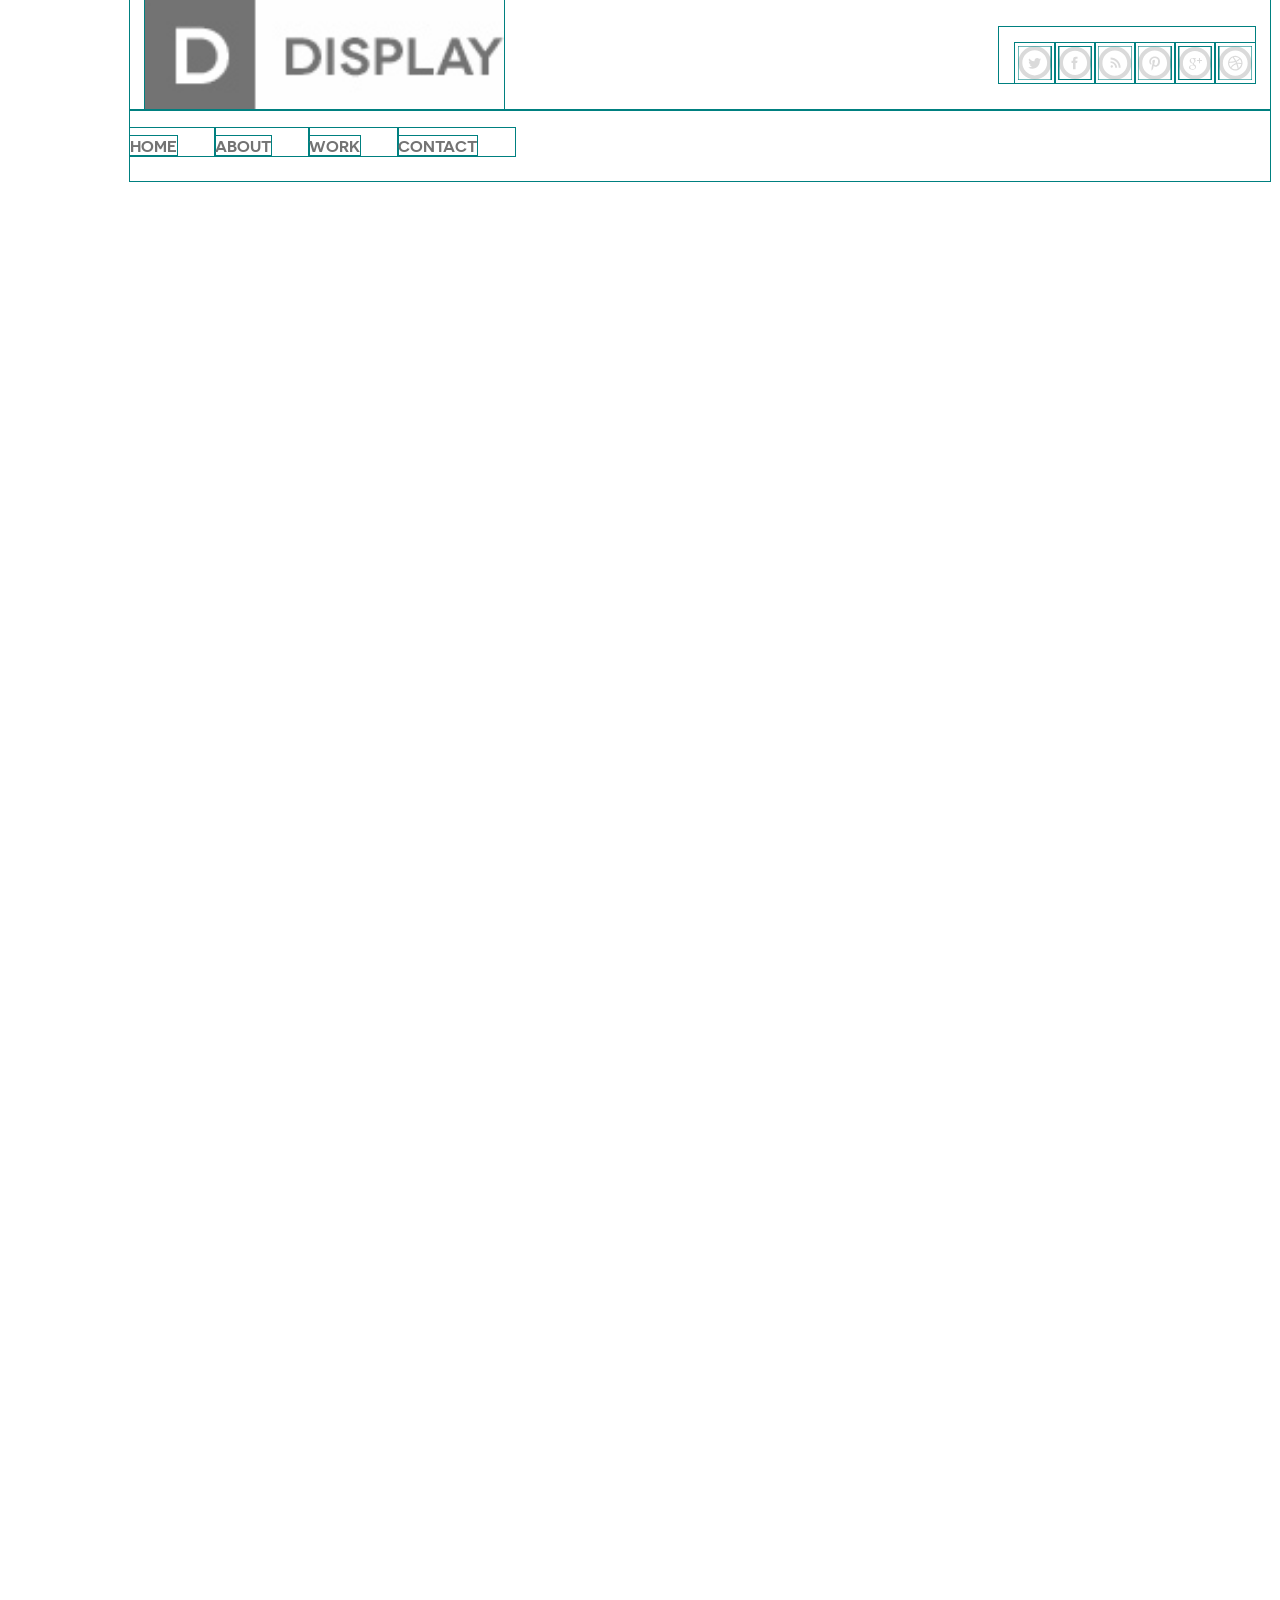
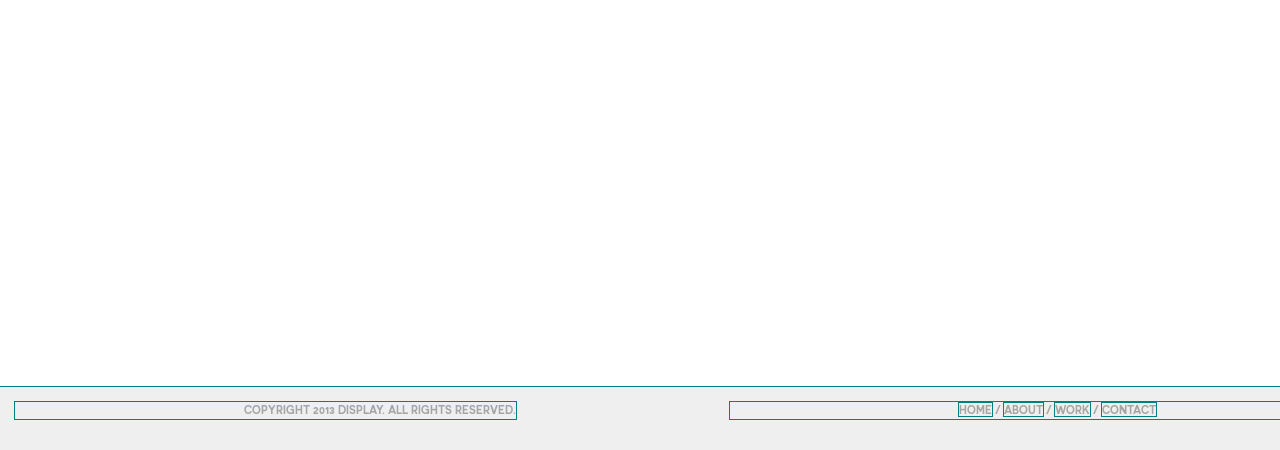
==== index.html @ 10f1e7d4 "Add files via upload" ====
<!doctype html>
<html lang="en">
  <head>
    <link rel="stylesheet" type="text/css" href="css/style.css">
    <link rel="stylesheet" type="text/css" href="slick/slick.css"/>
    <link rel="stylesheet" href="css/fonts.css">
    <!-- Required meta tags -->
    <meta charset="utf-8">
    <meta name="viewport" content="width=device-width, initial-scale=1, shrink-to-fit=no">

    <!-- Bootstrap CSS -->
    <link rel="stylesheet" href="https://stackpath.bootstrapcdn.com/bootstrap/4.2.1/css/bootstrap.min.css" integrity="sha384-GJzZqFGwb1QTTN6wy59ffF1BuGJpLSa9DkKMp0DgiMDm4iYMj70gZWKYbI706tWS" crossorigin="anonymous">

    <title>Hello, world!</title>
  </head>
  <body>
        <div class="logo container">
                <div class="display col-xs-4" >
                    <img src="images/display.svg" class="img-fluid" alt="Display logo">
                </div> 
                <div class="icons col-xs-8">
                    
                    <a href="http://www.twitter.com" target="_blank"><svg xmlns="http://www.w3.org/2000/svg" 
                        xmlns:xlink="http://www.w3.org/1999/xlink" 
                        width="34" 
                        height="34" 
                        viewBox="0 0 34 34">
                        <defs><path id="twitter" alt="twitter icon" d="M960.451 62.868c0 9.316-7.489 16.868-16.725 16.868-9.238 0-16.726-7.552-16.726-16.868C927 53.552 934.488 46 943.726 46c9.236 0 16.725 7.552 16.725 16.868zm-4.181 0c0-6.987-5.617-12.65-12.544-12.65-6.928 0-12.545 5.663-12.545 12.65s5.617 12.651 12.545 12.651c6.927 0 12.544-5.664 12.544-12.65zm-7.404-2.222c.005.116.007.233.007.35 0 3.581-2.702 7.71-7.645 7.71a7.56 7.56 0 0 1-4.119-1.217 5.36 5.36 0 0 0 3.978-1.122 2.693 2.693 0 0 1-2.51-1.882 2.678 2.678 0 0 0 1.214-.047 2.706 2.706 0 0 1-2.155-2.657v-.034c.362.203.776.325 1.217.339a2.715 2.715 0 0 1-1.196-2.255c0-.497.133-.962.364-1.363a7.606 7.606 0 0 0 5.538 2.831 2.75 2.75 0 0 1-.069-.617c0-1.496 1.203-2.71 2.687-2.71.773 0 1.471.33 1.961.856a5.343 5.343 0 0 0 1.706-.657 2.715 2.715 0 0 1-1.18 1.499 5.336 5.336 0 0 0 1.542-.427 5.486 5.486 0 0 1-1.34 1.403z"/></defs><g><g transform="translate(-927 -46)"><use fill="#dadada" xlink:href="#twitter"/></g></g>
                   </svg></a>
                          
                    <a href="http://www.facebook.com" target="_blank"><svg xmlns="http://www.w3.org/2000/svg" 
                        xmlns:xlink="http://www.w3.org/1999/xlink" 
                        width="35" 
                        height="34" 
                        viewBox="0 0 35 34">
                        <defs><path id="facebook" alt="facebook icon" d="M1002.266 62.868c0 9.316-7.49 16.868-16.726 16.868-9.238 0-16.726-7.552-16.726-16.868 0-9.316 7.488-16.868 16.726-16.868 9.237 0 16.726 7.552 16.726 16.868zm-4.182 0c0-6.987-5.617-12.65-12.544-12.65-6.928 0-12.545 5.663-12.545 12.65s5.617 12.651 12.545 12.651c6.927 0 12.544-5.664 12.544-12.65zm-11.993 6.598l-2.647.008-.008-6.347-1.567-.017v-2.4l1.584-.009.048-1.31c0-1.802.617-2.93 2.722-2.93l1.934.007.009 2.13-1.024.073c-.82 0-1.119.28-1.119.855l-.003 1.192h2.1l-.454 2.392h-1.583z"/></defs><g><g transform="translate(-968 -46)"><use fill="#dadada" xlink:href="#facebook"/></g></g>
                   </svg></a>
                      
                    <a href="http://feeds.bbci.co.uk/news/rss.xml" target="_blank"><svg xmlns="http://www.w3.org/2000/svg" 
                        xmlns:xlink="http://www.w3.org/1999/xlink" 
                        width="34" 
                        height="34" 
                        viewBox="0 0 34 34">
                        <defs><path id="rss" alt="rss icon" d="M1043.557 63.132c0 9.315-7.489 16.868-16.725 16.868-9.238 0-16.726-7.553-16.726-16.868 0-9.317 7.488-16.868 16.726-16.868 9.236 0 16.725 7.551 16.725 16.868zm-4.181 0c0-6.988-5.617-12.651-12.544-12.651-6.928 0-12.545 5.663-12.545 12.65s5.617 12.652 12.545 12.652c6.927 0 12.544-5.665 12.544-12.651zm-10.207 4.656h-1.964c0-2.592-2.091-4.7-4.66-4.7v-1.98c3.66 0 6.624 2.992 6.624 6.68zm3.568 0h-1.964c0-4.576-3.69-8.3-8.228-8.3V57.51c5.63 0 10.192 4.604 10.192 10.28zm-7.79-1.212c0 .67-.537 1.212-1.2 1.212a1.206 1.206 0 0 1-1.202-1.212c0-.669.538-1.21 1.201-1.21.664 0 1.202.541 1.202 1.21z"/></defs><g><g transform="translate(-1010 -46)"><use fill="#dadada" xlink:href="#rss"/></g></g>
                   </svg></a>
                      
                    <a href="https://www.pinterest.com/" target="_blank"><svg xmlns="http://www.w3.org/2000/svg" 
                        xmlns:xlink="http://www.w3.org/1999/xlink" 
                        width="34" 
                        height="34" 
                        viewBox="0 0 34 34">
                        <defs><path id="pinterest" alt="pinterest icon" d="M1085.372 63.132c0 9.315-7.49 16.868-16.726 16.868-9.238 0-16.726-7.553-16.726-16.868 0-9.317 7.488-16.868 16.726-16.868 9.236 0 16.726 7.551 16.726 16.868zm-4.182 0c0-6.988-5.617-12.651-12.544-12.651-6.928 0-12.545 5.663-12.545 12.65s5.617 12.652 12.545 12.652c6.927 0 12.544-5.665 12.544-12.651zm-7.105-1.99c0 3.194-1.76 5.58-4.355 5.58-.872 0-1.691-.476-1.972-1.015 0 0-.469 1.875-.567 2.237-.35 1.28-1.378 2.56-1.457 2.665-.057.073-.18.05-.193-.047-.022-.163-.284-1.777.025-3.094l1.038-4.436s-.258-.52-.258-1.288c0-1.206.694-2.107 1.557-2.107.734 0 1.089.556 1.089 1.222 0 .745-.47 1.857-.713 2.889-.203.864.43 1.568 1.274 1.568 1.53 0 2.56-1.981 2.56-4.328 0-1.785-1.192-3.12-3.36-3.12-2.447 0-3.974 1.842-3.974 3.899 0 .709.208 1.21.533 1.596.15.178.17.25.116.454-.039.15-.127.51-.165.654-.054.206-.219.28-.404.203-1.127-.464-1.653-1.71-1.653-3.11 0-2.312 1.934-5.085 5.77-5.085 3.081 0 5.11 2.249 5.11 4.663"/></defs><g><g transform="translate(-1052 -46)"><use fill="#dadada" xlink:href="#pinterest"/></g></g>
                   </svg></a>
                      
                    <a href="https://plus.google.com/" target="_blank"><svg xmlns="http://www.w3.org/2000/svg" 
                        xmlns:xlink="http://www.w3.org/1999/xlink" 
                        width="35" 
                        height="34" 
                        viewBox="0 0 35 34">
                       <defs><path id="google" alt="google-plus icon" d="M1127.186 63.132c0 9.315-7.49 16.868-16.726 16.868-9.238 0-16.726-7.553-16.726-16.868 0-9.317 7.488-16.868 16.726-16.868 9.237 0 16.726 7.551 16.726 16.868zm-4.182 0c0-6.988-5.616-12.651-12.544-12.651-6.928 0-12.544 5.663-12.544 12.65s5.616 12.652 12.544 12.652c6.928 0 12.544-5.665 12.544-12.651zm-7.315-2.118v2.156l-1.055-.008.014-2.15h-2.132v-1.066h2.102v-2.104l1.09-.014.013 2.17h2.054v1.016zm-5.79-2.565c.784.304 1.2 1.225 1.2 2.17 0 .793-.436 1.476-1.051 1.962-.6.473-.715.671-.715 1.074 0 .344.643.928.98 1.168.985.702 1.303 1.354 1.303 2.442 0 1.357-1.302 2.706-3.66 2.706-2.07 0-3.814-.848-3.814-2.206 0-1.377 1.565-2.732 3.634-2.732.225 0 .458.02.672.02-.283-.278-.472-.567-.472-.986 0-.25.044-.54.155-.753-.113.008-.228.01-.347.01-1.698 0-2.836-1.219-2.836-2.729 0-1.478 1.571-2.754 3.24-2.754h3.726l-.834.608zm-1.703 6.96c-1.43-.016-2.71.878-2.71 1.953 0 1.096 1.032 2.009 2.462 2.009 2.01 0 2.71-.856 2.71-1.953 0-.132-.016-.261-.045-.387-.158-.62-.714-.929-1.49-1.473a3.087 3.087 0 0 0-.927-.15zm1.565-4.716c-.166-1.271-1.078-2.29-2.037-2.32-.96-.029-1.603.944-1.438 2.216.166 1.27 1.078 2.323 2.038 2.352.959.03 1.602-.977 1.437-2.248z"/></defs><g><g transform="translate(-1093 -46)"><use fill="#dadada" xlink:href="#google"/></g></g>
                   </svg></a>
                      
                    <a href="https://dribbble.com/" target="_blank"><svg xmlns="http://www.w3.org/2000/svg" 
                        xmlns:xlink="http://www.w3.org/1999/xlink" 
                        width="34" 
                        height="34" 
                        viewBox="0 0 34 34">
                        <defs><path id="dribbble" alt="dribble icon" d="M1169 63.132c0 9.315-7.489 16.868-16.726 16.868-9.237 0-16.725-7.553-16.725-16.868 0-9.317 7.488-16.868 16.725-16.868 9.237 0 16.726 7.551 16.726 16.868zm-4.181 0c0-6.988-5.617-12.651-12.545-12.651s-12.544 5.663-12.544 12.65 5.616 12.652 12.544 12.652c6.928 0 12.545-5.665 12.545-12.651zm-5.348 1.492a7.498 7.498 0 0 1-1.105 2.651c-.264.391-.566.76-.897 1.096a7.353 7.353 0 0 1-2.335 1.587 7.3 7.3 0 0 1-6.969-.684 7.489 7.489 0 0 1-1.086-.903 7.627 7.627 0 0 1-.896-1.096 7.399 7.399 0 0 1-1.254-4.144 7.463 7.463 0 0 1 1.254-4.143 7.517 7.517 0 0 1 1.983-2 7.367 7.367 0 0 1 2.629-1.115 7.332 7.332 0 0 1 4.34.432 7.372 7.372 0 0 1 2.334 1.588c.331.335.633.703.897 1.095.264.397.492.82.677 1.26a7.528 7.528 0 0 1 .577 2.884 7.47 7.47 0 0 1-.15 1.492zm-3.715 3.618a6.192 6.192 0 0 0 2.543-3.861c.018-.094.027-.19.042-.284a5.82 5.82 0 0 0-.235-.064 8.885 8.885 0 0 0-.693-.143h-.004a8.934 8.934 0 0 0-2.852-.026 28.293 28.293 0 0 1 1.199 4.378zm-5.876.604c.372.158.76.28 1.154.361a6.227 6.227 0 0 0 2.479 0 6.08 6.08 0 0 0 1.154-.361l.035-.017a26.902 26.902 0 0 0-1.32-4.675l-.04.013c-.374.131-.717.28-1.042.434-.046.022-.095.043-.14.066-.302.149-.58.306-.84.468l-.143.091c-.251.163-.485.328-.696.495-.034.026-.064.052-.097.079a8.094 8.094 0 0 0-1.064 1.02l-.06.068a7.508 7.508 0 0 0-.645.88 4.858 4.858 0 0 0-.138.235c.118.093.236.187.359.27.33.224.68.417 1.044.573zm-3.745-5.914c-.002.067-.01.133-.01.2a6.175 6.175 0 0 0 1.05 3.467c.151.223.334.421.511.624.042-.067.105-.163.178-.27l.036-.054c.078-.112.172-.24.28-.382l.063-.082c.116-.147.244-.304.391-.472l.068-.075c.16-.178.331-.362.526-.55.19-.185.4-.37.623-.555.035-.028.066-.056.1-.084a9.524 9.524 0 0 1 1.659-1.066l.132-.06c.307-.146.626-.281.967-.393.08-.026.161-.046.242-.069a21.431 21.431 0 0 0-.507-1.083c-2.538.765-4.988.888-5.977.902-.141.002-.255.003-.332.002zm3.541-5.415a6.133 6.133 0 0 0-.84.472c-.325.222-.63.476-.909.757a6.155 6.155 0 0 0-1.663 3.081c.065 0 .155 0 .266-.003h.008c.225-.005.538-.016.92-.041h.002a23.98 23.98 0 0 0 3.888-.583c.191-.045.384-.094.578-.146a38.529 38.529 0 0 0-2.25-3.537zm6.036.472a6.114 6.114 0 0 0-4.678-.934c-.052.011-.103.03-.154.041.3.41 1.317 1.832 2.255 3.569.245-.093.475-.192.689-.292l.012-.006c1.506-.712 2.26-1.566 2.492-1.866-.2-.177-.396-.362-.616-.512zm2.587 3.892a6.259 6.259 0 0 0-.926-2.217c-.102-.153-.233-.284-.35-.427-.251.318-1.08 1.226-2.65 2.024l-.05.024a10.34 10.34 0 0 1-.704.322c.148.305.291.614.423.927.047.111.086.218.13.328.224-.028.446-.048.666-.061l.111-.006c.189-.01.373-.016.556-.018l.093-.001c.209 0 .413.004.61.012l.042.002a15.743 15.743 0 0 1 1.532.145l.091.014c.096.015.182.028.259.042l.064.01c.09.016.166.03.223.042a6.451 6.451 0 0 0-.12-1.162z"/></defs><g><g transform="translate(-1135 -46)"><use fill="#dadada" xlink:href="#dribbble"/></g></g>
                        </svg></a>
                    
                </div>
            </div>	
                <div class="nav container">
                    
                    <h6 id="nav-home"><a href="index.html">HOME</a></h6>
                    <h6><a href="about.html">ABOUT</a></h6>
                    <h6><a href="work.html">WORK</a></h6>
                    <h6><a href="contact.html">CONTACT</a></h6>
                </div>
















            <div class="footer container-fluid">
                <p>COPYRIGHT 2013 DISPLAY. ALL RIGHTS RESERVED.</p>
                <p id="footer-nav"><a href="index.html">HOME</a>  /  <a href="about.html">ABOUT</a>  /  <a href="work.html">WORK</a>  /  <a href="contact.html">CONTACT</a></p>
            </div>
    <!-- Optional JavaScript -->
    <!-- jQuery first, then Popper.js, then Bootstrap JS -->
    <script src="https://code.jquery.com/jquery-3.3.1.slim.min.js" integrity="sha384-q8i/X+965DzO0rT7abK41JStQIAqVgRVzpbzo5smXKp4YfRvH+8abtTE1Pi6jizo" crossorigin="anonymous"></script>
    <script src="https://cdnjs.cloudflare.com/ajax/libs/popper.js/1.14.6/umd/popper.min.js" integrity="sha384-wHAiFfRlMFy6i5SRaxvfOCifBUQy1xHdJ/yoi7FRNXMRBu5WHdZYu1hA6ZOblgut" crossorigin="anonymous"></script>
    <script src="https://stackpath.bootstrapcdn.com/bootstrap/4.2.1/js/bootstrap.min.js" integrity="sha384-B0UglyR+jN6CkvvICOB2joaf5I4l3gm9GU6Hc1og6Ls7i6U/mkkaduKaBhlAXv9k" crossorigin="anonymous"></script>
  </body>
</html>
---- css/style.css ----
* { outline: 1px solid teal; }



/**
 * General
 */
 
html {
    width: 1400px;
    margin: 0 auto;
    position: relative;
    min-height: 100%;
}
body {   
    font-family: Arial, "Novecento sans wide Light", sans-serif; 
    color: #8a8888;
    font-size: 0.85rem;
    line-height: 1.571;
    height: 2050px;
    margin-bottom: 63px;
}


/**
 * Tabs
 */

 

/**
 * Contact
 */



 /**
 * Layout
 */



 /**
 * Logo & Navigation
 */


 /**
 * Footer (sticky)
 */


 .footer {
    background-color: #efefef;
    display: flex;
    justify-content: space-between;
    align-items: center;
    font-size: 0.7rem;
    flex-shrink: 0;
    height: 63px;
    position: absolute;
    bottom: 0;
    width: 100%;
}
.footer p {
    padding-left: 16.7%;
    color: rgb(165, 165, 165);
}
#footer-nav {
    padding-right: 16.7%;
}



.logo {
    margin: auto;
    display: flex;
    width: 940px;
    height: 110px;
    justify-content: space-between;
}
.display {
    width: auto;
    display: flex;
    justify-content: flex-start;
}
.icons {
    grid-area: icons;
    width: auto;
    display: flex;
    justify-content: flex-end;
    align-self: center;
    padding-top: 1em;
    padding-left: 1em;
}
.icons svg {
    padding: 0.2em;
    align-self: center;
    display: flex;
    width: 40px;
    height: 40px;
}
.nav {
    width: 940px;
    height: 71px;
    display: flex;
    align-items: center;
    border-top: 1px solid #dadada;
    margin: auto;
}
.nav h6 {
    display: inline-block;
    padding-right: 2.37em;
    color: #737373;
    font-family: 'novecento sans wide light';
    padding-top: 0.5em;
}
a svg:hover #twitter {
    fill: #38A1F3;
}
a svg:hover #facebook {
    fill: #3c5a99;
}
a svg:hover #rss {
    fill: #f26522;
}
a svg:hover #pinterest {
    fill: #BD081C;
}
a svg:hover #google {
    fill: #DD4B39;
}
a svg:hover #dribbble {
    fill: #ea4c89 ;
}

p, ul, li {
    font-family: Arial;
}
li {
    list-style-image: url('../images/bullet.svg');
}
h1, h2, h3, h4, h4 a, h5, h6, .tab-links p, .footer p, #banner-text, #banner-button {
    font-family: "Novecento sans wide Light";
    font-weight: normal;
    text-decoration: none;
}
a, a:hover {
    text-decoration: none !important;
    color: inherit !important;
}
---- css/fonts.css ----
@font-face {
    font-family: 'Novecento sans wide Light';
    src: url('fonts/Novecentosanswide-DemiBold-webfont.woff2') format('woff2'),
         url('fonts/Novecentosanswide-DemiBold-webfont.woff') format('woff');
    font-weight: normal;
    font-style: normal;

}

/* #### Generated By: http://www.cufonfonts.com #### */

@font-face {
font-family: 'HelveticaNeue';
font-style: normal;
font-weight: normal;
src: url('fonts/HelveticaNeueLight.woff') format('woff');
}
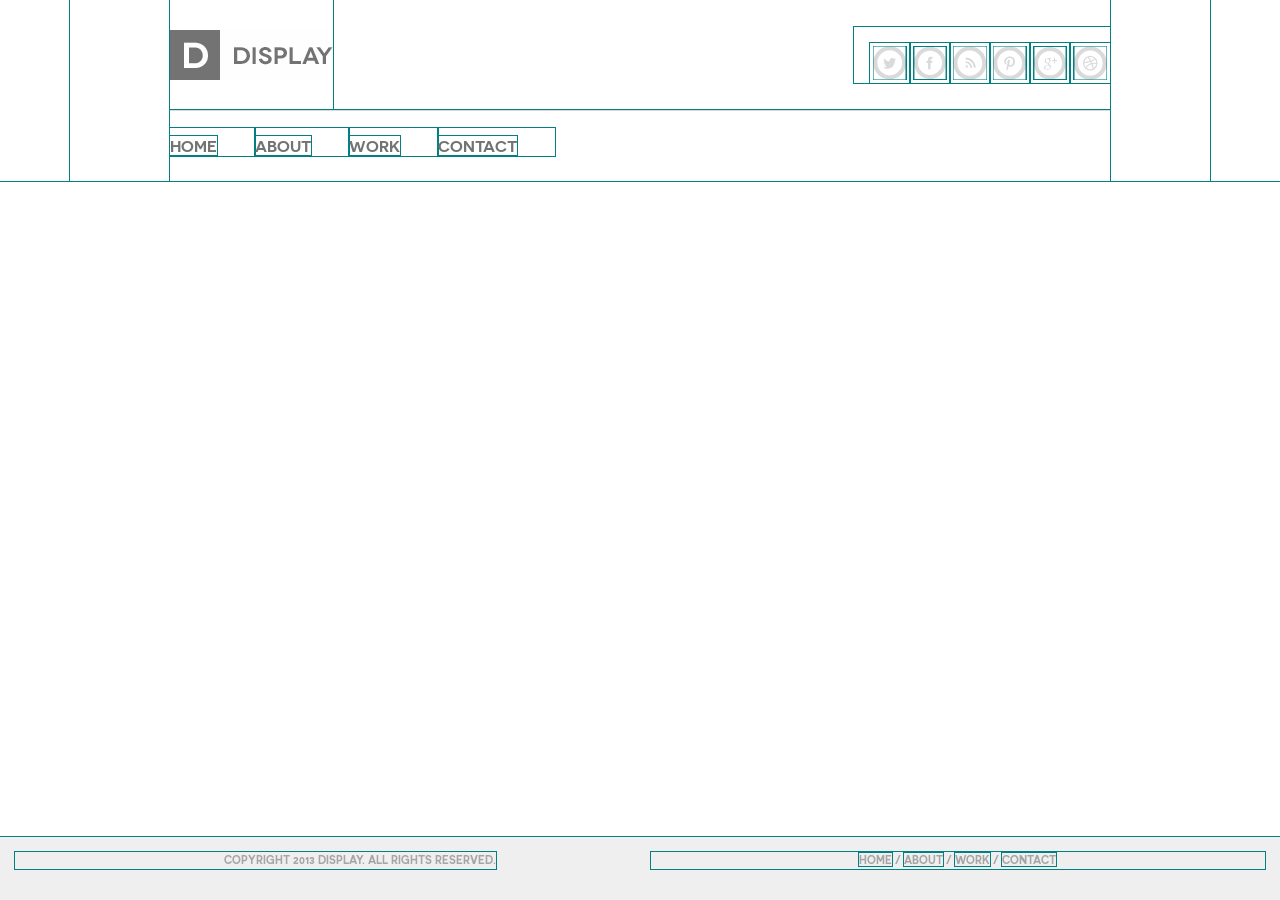
==== commit fd5222b8: "Add files via upload" ====
--- a/index.html
+++ b/index.html
@@ -14,75 +14,75 @@
     <title>Hello, world!</title>
   </head>
   <body>
-        <div class="logo container">
-                <div class="display col-xs-4" >
-                    <img src="images/display.svg" class="img-fluid" alt="Display logo">
-                </div> 
-                <div class="icons col-xs-8">
-                    
-                    <a href="http://www.twitter.com" target="_blank"><svg xmlns="http://www.w3.org/2000/svg" 
-                        xmlns:xlink="http://www.w3.org/1999/xlink" 
-                        width="34" 
-                        height="34" 
-                        viewBox="0 0 34 34">
-                        <defs><path id="twitter" alt="twitter icon" d="M960.451 62.868c0 9.316-7.489 16.868-16.725 16.868-9.238 0-16.726-7.552-16.726-16.868C927 53.552 934.488 46 943.726 46c9.236 0 16.725 7.552 16.725 16.868zm-4.181 0c0-6.987-5.617-12.65-12.544-12.65-6.928 0-12.545 5.663-12.545 12.65s5.617 12.651 12.545 12.651c6.927 0 12.544-5.664 12.544-12.65zm-7.404-2.222c.005.116.007.233.007.35 0 3.581-2.702 7.71-7.645 7.71a7.56 7.56 0 0 1-4.119-1.217 5.36 5.36 0 0 0 3.978-1.122 2.693 2.693 0 0 1-2.51-1.882 2.678 2.678 0 0 0 1.214-.047 2.706 2.706 0 0 1-2.155-2.657v-.034c.362.203.776.325 1.217.339a2.715 2.715 0 0 1-1.196-2.255c0-.497.133-.962.364-1.363a7.606 7.606 0 0 0 5.538 2.831 2.75 2.75 0 0 1-.069-.617c0-1.496 1.203-2.71 2.687-2.71.773 0 1.471.33 1.961.856a5.343 5.343 0 0 0 1.706-.657 2.715 2.715 0 0 1-1.18 1.499 5.336 5.336 0 0 0 1.542-.427 5.486 5.486 0 0 1-1.34 1.403z"/></defs><g><g transform="translate(-927 -46)"><use fill="#dadada" xlink:href="#twitter"/></g></g>
-                   </svg></a>
-                          
-                    <a href="http://www.facebook.com" target="_blank"><svg xmlns="http://www.w3.org/2000/svg" 
-                        xmlns:xlink="http://www.w3.org/1999/xlink" 
-                        width="35" 
-                        height="34" 
-                        viewBox="0 0 35 34">
-                        <defs><path id="facebook" alt="facebook icon" d="M1002.266 62.868c0 9.316-7.49 16.868-16.726 16.868-9.238 0-16.726-7.552-16.726-16.868 0-9.316 7.488-16.868 16.726-16.868 9.237 0 16.726 7.552 16.726 16.868zm-4.182 0c0-6.987-5.617-12.65-12.544-12.65-6.928 0-12.545 5.663-12.545 12.65s5.617 12.651 12.545 12.651c6.927 0 12.544-5.664 12.544-12.65zm-11.993 6.598l-2.647.008-.008-6.347-1.567-.017v-2.4l1.584-.009.048-1.31c0-1.802.617-2.93 2.722-2.93l1.934.007.009 2.13-1.024.073c-.82 0-1.119.28-1.119.855l-.003 1.192h2.1l-.454 2.392h-1.583z"/></defs><g><g transform="translate(-968 -46)"><use fill="#dadada" xlink:href="#facebook"/></g></g>
-                   </svg></a>
-                      
-                    <a href="http://feeds.bbci.co.uk/news/rss.xml" target="_blank"><svg xmlns="http://www.w3.org/2000/svg" 
-                        xmlns:xlink="http://www.w3.org/1999/xlink" 
-                        width="34" 
-                        height="34" 
-                        viewBox="0 0 34 34">
-                        <defs><path id="rss" alt="rss icon" d="M1043.557 63.132c0 9.315-7.489 16.868-16.725 16.868-9.238 0-16.726-7.553-16.726-16.868 0-9.317 7.488-16.868 16.726-16.868 9.236 0 16.725 7.551 16.725 16.868zm-4.181 0c0-6.988-5.617-12.651-12.544-12.651-6.928 0-12.545 5.663-12.545 12.65s5.617 12.652 12.545 12.652c6.927 0 12.544-5.665 12.544-12.651zm-10.207 4.656h-1.964c0-2.592-2.091-4.7-4.66-4.7v-1.98c3.66 0 6.624 2.992 6.624 6.68zm3.568 0h-1.964c0-4.576-3.69-8.3-8.228-8.3V57.51c5.63 0 10.192 4.604 10.192 10.28zm-7.79-1.212c0 .67-.537 1.212-1.2 1.212a1.206 1.206 0 0 1-1.202-1.212c0-.669.538-1.21 1.201-1.21.664 0 1.202.541 1.202 1.21z"/></defs><g><g transform="translate(-1010 -46)"><use fill="#dadada" xlink:href="#rss"/></g></g>
-                   </svg></a>
-                      
-                    <a href="https://www.pinterest.com/" target="_blank"><svg xmlns="http://www.w3.org/2000/svg" 
-                        xmlns:xlink="http://www.w3.org/1999/xlink" 
-                        width="34" 
-                        height="34" 
-                        viewBox="0 0 34 34">
-                        <defs><path id="pinterest" alt="pinterest icon" d="M1085.372 63.132c0 9.315-7.49 16.868-16.726 16.868-9.238 0-16.726-7.553-16.726-16.868 0-9.317 7.488-16.868 16.726-16.868 9.236 0 16.726 7.551 16.726 16.868zm-4.182 0c0-6.988-5.617-12.651-12.544-12.651-6.928 0-12.545 5.663-12.545 12.65s5.617 12.652 12.545 12.652c6.927 0 12.544-5.665 12.544-12.651zm-7.105-1.99c0 3.194-1.76 5.58-4.355 5.58-.872 0-1.691-.476-1.972-1.015 0 0-.469 1.875-.567 2.237-.35 1.28-1.378 2.56-1.457 2.665-.057.073-.18.05-.193-.047-.022-.163-.284-1.777.025-3.094l1.038-4.436s-.258-.52-.258-1.288c0-1.206.694-2.107 1.557-2.107.734 0 1.089.556 1.089 1.222 0 .745-.47 1.857-.713 2.889-.203.864.43 1.568 1.274 1.568 1.53 0 2.56-1.981 2.56-4.328 0-1.785-1.192-3.12-3.36-3.12-2.447 0-3.974 1.842-3.974 3.899 0 .709.208 1.21.533 1.596.15.178.17.25.116.454-.039.15-.127.51-.165.654-.054.206-.219.28-.404.203-1.127-.464-1.653-1.71-1.653-3.11 0-2.312 1.934-5.085 5.77-5.085 3.081 0 5.11 2.249 5.11 4.663"/></defs><g><g transform="translate(-1052 -46)"><use fill="#dadada" xlink:href="#pinterest"/></g></g>
-                   </svg></a>
-                      
-                    <a href="https://plus.google.com/" target="_blank"><svg xmlns="http://www.w3.org/2000/svg" 
-                        xmlns:xlink="http://www.w3.org/1999/xlink" 
-                        width="35" 
-                        height="34" 
-                        viewBox="0 0 35 34">
-                       <defs><path id="google" alt="google-plus icon" d="M1127.186 63.132c0 9.315-7.49 16.868-16.726 16.868-9.238 0-16.726-7.553-16.726-16.868 0-9.317 7.488-16.868 16.726-16.868 9.237 0 16.726 7.551 16.726 16.868zm-4.182 0c0-6.988-5.616-12.651-12.544-12.651-6.928 0-12.544 5.663-12.544 12.65s5.616 12.652 12.544 12.652c6.928 0 12.544-5.665 12.544-12.651zm-7.315-2.118v2.156l-1.055-.008.014-2.15h-2.132v-1.066h2.102v-2.104l1.09-.014.013 2.17h2.054v1.016zm-5.79-2.565c.784.304 1.2 1.225 1.2 2.17 0 .793-.436 1.476-1.051 1.962-.6.473-.715.671-.715 1.074 0 .344.643.928.98 1.168.985.702 1.303 1.354 1.303 2.442 0 1.357-1.302 2.706-3.66 2.706-2.07 0-3.814-.848-3.814-2.206 0-1.377 1.565-2.732 3.634-2.732.225 0 .458.02.672.02-.283-.278-.472-.567-.472-.986 0-.25.044-.54.155-.753-.113.008-.228.01-.347.01-1.698 0-2.836-1.219-2.836-2.729 0-1.478 1.571-2.754 3.24-2.754h3.726l-.834.608zm-1.703 6.96c-1.43-.016-2.71.878-2.71 1.953 0 1.096 1.032 2.009 2.462 2.009 2.01 0 2.71-.856 2.71-1.953 0-.132-.016-.261-.045-.387-.158-.62-.714-.929-1.49-1.473a3.087 3.087 0 0 0-.927-.15zm1.565-4.716c-.166-1.271-1.078-2.29-2.037-2.32-.96-.029-1.603.944-1.438 2.216.166 1.27 1.078 2.323 2.038 2.352.959.03 1.602-.977 1.437-2.248z"/></defs><g><g transform="translate(-1093 -46)"><use fill="#dadada" xlink:href="#google"/></g></g>
-                   </svg></a>
-                      
-                    <a href="https://dribbble.com/" target="_blank"><svg xmlns="http://www.w3.org/2000/svg" 
-                        xmlns:xlink="http://www.w3.org/1999/xlink" 
-                        width="34" 
-                        height="34" 
-                        viewBox="0 0 34 34">
-                        <defs><path id="dribbble" alt="dribble icon" d="M1169 63.132c0 9.315-7.489 16.868-16.726 16.868-9.237 0-16.725-7.553-16.725-16.868 0-9.317 7.488-16.868 16.725-16.868 9.237 0 16.726 7.551 16.726 16.868zm-4.181 0c0-6.988-5.617-12.651-12.545-12.651s-12.544 5.663-12.544 12.65 5.616 12.652 12.544 12.652c6.928 0 12.545-5.665 12.545-12.651zm-5.348 1.492a7.498 7.498 0 0 1-1.105 2.651c-.264.391-.566.76-.897 1.096a7.353 7.353 0 0 1-2.335 1.587 7.3 7.3 0 0 1-6.969-.684 7.489 7.489 0 0 1-1.086-.903 7.627 7.627 0 0 1-.896-1.096 7.399 7.399 0 0 1-1.254-4.144 7.463 7.463 0 0 1 1.254-4.143 7.517 7.517 0 0 1 1.983-2 7.367 7.367 0 0 1 2.629-1.115 7.332 7.332 0 0 1 4.34.432 7.372 7.372 0 0 1 2.334 1.588c.331.335.633.703.897 1.095.264.397.492.82.677 1.26a7.528 7.528 0 0 1 .577 2.884 7.47 7.47 0 0 1-.15 1.492zm-3.715 3.618a6.192 6.192 0 0 0 2.543-3.861c.018-.094.027-.19.042-.284a5.82 5.82 0 0 0-.235-.064 8.885 8.885 0 0 0-.693-.143h-.004a8.934 8.934 0 0 0-2.852-.026 28.293 28.293 0 0 1 1.199 4.378zm-5.876.604c.372.158.76.28 1.154.361a6.227 6.227 0 0 0 2.479 0 6.08 6.08 0 0 0 1.154-.361l.035-.017a26.902 26.902 0 0 0-1.32-4.675l-.04.013c-.374.131-.717.28-1.042.434-.046.022-.095.043-.14.066-.302.149-.58.306-.84.468l-.143.091c-.251.163-.485.328-.696.495-.034.026-.064.052-.097.079a8.094 8.094 0 0 0-1.064 1.02l-.06.068a7.508 7.508 0 0 0-.645.88 4.858 4.858 0 0 0-.138.235c.118.093.236.187.359.27.33.224.68.417 1.044.573zm-3.745-5.914c-.002.067-.01.133-.01.2a6.175 6.175 0 0 0 1.05 3.467c.151.223.334.421.511.624.042-.067.105-.163.178-.27l.036-.054c.078-.112.172-.24.28-.382l.063-.082c.116-.147.244-.304.391-.472l.068-.075c.16-.178.331-.362.526-.55.19-.185.4-.37.623-.555.035-.028.066-.056.1-.084a9.524 9.524 0 0 1 1.659-1.066l.132-.06c.307-.146.626-.281.967-.393.08-.026.161-.046.242-.069a21.431 21.431 0 0 0-.507-1.083c-2.538.765-4.988.888-5.977.902-.141.002-.255.003-.332.002zm3.541-5.415a6.133 6.133 0 0 0-.84.472c-.325.222-.63.476-.909.757a6.155 6.155 0 0 0-1.663 3.081c.065 0 .155 0 .266-.003h.008c.225-.005.538-.016.92-.041h.002a23.98 23.98 0 0 0 3.888-.583c.191-.045.384-.094.578-.146a38.529 38.529 0 0 0-2.25-3.537zm6.036.472a6.114 6.114 0 0 0-4.678-.934c-.052.011-.103.03-.154.041.3.41 1.317 1.832 2.255 3.569.245-.093.475-.192.689-.292l.012-.006c1.506-.712 2.26-1.566 2.492-1.866-.2-.177-.396-.362-.616-.512zm2.587 3.892a6.259 6.259 0 0 0-.926-2.217c-.102-.153-.233-.284-.35-.427-.251.318-1.08 1.226-2.65 2.024l-.05.024a10.34 10.34 0 0 1-.704.322c.148.305.291.614.423.927.047.111.086.218.13.328.224-.028.446-.048.666-.061l.111-.006c.189-.01.373-.016.556-.018l.093-.001c.209 0 .413.004.61.012l.042.002a15.743 15.743 0 0 1 1.532.145l.091.014c.096.015.182.028.259.042l.064.01c.09.016.166.03.223.042a6.451 6.451 0 0 0-.12-1.162z"/></defs><g><g transform="translate(-1135 -46)"><use fill="#dadada" xlink:href="#dribbble"/></g></g>
+        <div class="header container">
+            <div class="row">
+                <div class="logo">
+                    <div class="display col-xs-4" >
+                        <img src="images/display.svg" class="img-fluid" alt="Display logo">
+                    </div> 
+                    <div class="icons col-xs-8">
+                        
+                        <a href="http://www.twitter.com" target="_blank"><svg xmlns="http://www.w3.org/2000/svg" 
+                            xmlns:xlink="http://www.w3.org/1999/xlink" 
+                            width="34" 
+                            height="34" 
+                            viewBox="0 0 34 34">
+                            <defs><path id="twitter" alt="twitter icon" d="M960.451 62.868c0 9.316-7.489 16.868-16.725 16.868-9.238 0-16.726-7.552-16.726-16.868C927 53.552 934.488 46 943.726 46c9.236 0 16.725 7.552 16.725 16.868zm-4.181 0c0-6.987-5.617-12.65-12.544-12.65-6.928 0-12.545 5.663-12.545 12.65s5.617 12.651 12.545 12.651c6.927 0 12.544-5.664 12.544-12.65zm-7.404-2.222c.005.116.007.233.007.35 0 3.581-2.702 7.71-7.645 7.71a7.56 7.56 0 0 1-4.119-1.217 5.36 5.36 0 0 0 3.978-1.122 2.693 2.693 0 0 1-2.51-1.882 2.678 2.678 0 0 0 1.214-.047 2.706 2.706 0 0 1-2.155-2.657v-.034c.362.203.776.325 1.217.339a2.715 2.715 0 0 1-1.196-2.255c0-.497.133-.962.364-1.363a7.606 7.606 0 0 0 5.538 2.831 2.75 2.75 0 0 1-.069-.617c0-1.496 1.203-2.71 2.687-2.71.773 0 1.471.33 1.961.856a5.343 5.343 0 0 0 1.706-.657 2.715 2.715 0 0 1-1.18 1.499 5.336 5.336 0 0 0 1.542-.427 5.486 5.486 0 0 1-1.34 1.403z"/></defs><g><g transform="translate(-927 -46)"><use fill="#dadada" xlink:href="#twitter"/></g></g>
                         </svg></a>
-                    
-                </div>
-            </div>	
-                <div class="nav container">
-                    
-                    <h6 id="nav-home"><a href="index.html">HOME</a></h6>
-                    <h6><a href="about.html">ABOUT</a></h6>
-                    <h6><a href="work.html">WORK</a></h6>
-                    <h6><a href="contact.html">CONTACT</a></h6>
-                </div>
+                                
+                        <a href="http://www.facebook.com" target="_blank"><svg xmlns="http://www.w3.org/2000/svg" 
+                            xmlns:xlink="http://www.w3.org/1999/xlink" 
+                            width="35" 
+                            height="34" 
+                            viewBox="0 0 35 34">
+                            <defs><path id="facebook" alt="facebook icon" d="M1002.266 62.868c0 9.316-7.49 16.868-16.726 16.868-9.238 0-16.726-7.552-16.726-16.868 0-9.316 7.488-16.868 16.726-16.868 9.237 0 16.726 7.552 16.726 16.868zm-4.182 0c0-6.987-5.617-12.65-12.544-12.65-6.928 0-12.545 5.663-12.545 12.65s5.617 12.651 12.545 12.651c6.927 0 12.544-5.664 12.544-12.65zm-11.993 6.598l-2.647.008-.008-6.347-1.567-.017v-2.4l1.584-.009.048-1.31c0-1.802.617-2.93 2.722-2.93l1.934.007.009 2.13-1.024.073c-.82 0-1.119.28-1.119.855l-.003 1.192h2.1l-.454 2.392h-1.583z"/></defs><g><g transform="translate(-968 -46)"><use fill="#dadada" xlink:href="#facebook"/></g></g>
+                        </svg></a>
+                            
+                        <a href="http://feeds.bbci.co.uk/news/rss.xml" target="_blank"><svg xmlns="http://www.w3.org/2000/svg" 
+                            xmlns:xlink="http://www.w3.org/1999/xlink" 
+                            width="34" 
+                            height="34" 
+                            viewBox="0 0 34 34">
+                            <defs><path id="rss" alt="rss icon" d="M1043.557 63.132c0 9.315-7.489 16.868-16.725 16.868-9.238 0-16.726-7.553-16.726-16.868 0-9.317 7.488-16.868 16.726-16.868 9.236 0 16.725 7.551 16.725 16.868zm-4.181 0c0-6.988-5.617-12.651-12.544-12.651-6.928 0-12.545 5.663-12.545 12.65s5.617 12.652 12.545 12.652c6.927 0 12.544-5.665 12.544-12.651zm-10.207 4.656h-1.964c0-2.592-2.091-4.7-4.66-4.7v-1.98c3.66 0 6.624 2.992 6.624 6.68zm3.568 0h-1.964c0-4.576-3.69-8.3-8.228-8.3V57.51c5.63 0 10.192 4.604 10.192 10.28zm-7.79-1.212c0 .67-.537 1.212-1.2 1.212a1.206 1.206 0 0 1-1.202-1.212c0-.669.538-1.21 1.201-1.21.664 0 1.202.541 1.202 1.21z"/></defs><g><g transform="translate(-1010 -46)"><use fill="#dadada" xlink:href="#rss"/></g></g>
+                        </svg></a>
+                            
+                        <a href="https://www.pinterest.com/" target="_blank"><svg xmlns="http://www.w3.org/2000/svg" 
+                            xmlns:xlink="http://www.w3.org/1999/xlink" 
+                            width="34" 
+                            height="34" 
+                            viewBox="0 0 34 34">
+                            <defs><path id="pinterest" alt="pinterest icon" d="M1085.372 63.132c0 9.315-7.49 16.868-16.726 16.868-9.238 0-16.726-7.553-16.726-16.868 0-9.317 7.488-16.868 16.726-16.868 9.236 0 16.726 7.551 16.726 16.868zm-4.182 0c0-6.988-5.617-12.651-12.544-12.651-6.928 0-12.545 5.663-12.545 12.65s5.617 12.652 12.545 12.652c6.927 0 12.544-5.665 12.544-12.651zm-7.105-1.99c0 3.194-1.76 5.58-4.355 5.58-.872 0-1.691-.476-1.972-1.015 0 0-.469 1.875-.567 2.237-.35 1.28-1.378 2.56-1.457 2.665-.057.073-.18.05-.193-.047-.022-.163-.284-1.777.025-3.094l1.038-4.436s-.258-.52-.258-1.288c0-1.206.694-2.107 1.557-2.107.734 0 1.089.556 1.089 1.222 0 .745-.47 1.857-.713 2.889-.203.864.43 1.568 1.274 1.568 1.53 0 2.56-1.981 2.56-4.328 0-1.785-1.192-3.12-3.36-3.12-2.447 0-3.974 1.842-3.974 3.899 0 .709.208 1.21.533 1.596.15.178.17.25.116.454-.039.15-.127.51-.165.654-.054.206-.219.28-.404.203-1.127-.464-1.653-1.71-1.653-3.11 0-2.312 1.934-5.085 5.77-5.085 3.081 0 5.11 2.249 5.11 4.663"/></defs><g><g transform="translate(-1052 -46)"><use fill="#dadada" xlink:href="#pinterest"/></g></g>
+                        </svg></a>
+                            
+                        <a href="https://plus.google.com/" target="_blank"><svg xmlns="http://www.w3.org/2000/svg" 
+                            xmlns:xlink="http://www.w3.org/1999/xlink" 
+                            width="35" 
+                            height="34" 
+                            viewBox="0 0 35 34">
+                            <defs><path id="google" alt="google-plus icon" d="M1127.186 63.132c0 9.315-7.49 16.868-16.726 16.868-9.238 0-16.726-7.553-16.726-16.868 0-9.317 7.488-16.868 16.726-16.868 9.237 0 16.726 7.551 16.726 16.868zm-4.182 0c0-6.988-5.616-12.651-12.544-12.651-6.928 0-12.544 5.663-12.544 12.65s5.616 12.652 12.544 12.652c6.928 0 12.544-5.665 12.544-12.651zm-7.315-2.118v2.156l-1.055-.008.014-2.15h-2.132v-1.066h2.102v-2.104l1.09-.014.013 2.17h2.054v1.016zm-5.79-2.565c.784.304 1.2 1.225 1.2 2.17 0 .793-.436 1.476-1.051 1.962-.6.473-.715.671-.715 1.074 0 .344.643.928.98 1.168.985.702 1.303 1.354 1.303 2.442 0 1.357-1.302 2.706-3.66 2.706-2.07 0-3.814-.848-3.814-2.206 0-1.377 1.565-2.732 3.634-2.732.225 0 .458.02.672.02-.283-.278-.472-.567-.472-.986 0-.25.044-.54.155-.753-.113.008-.228.01-.347.01-1.698 0-2.836-1.219-2.836-2.729 0-1.478 1.571-2.754 3.24-2.754h3.726l-.834.608zm-1.703 6.96c-1.43-.016-2.71.878-2.71 1.953 0 1.096 1.032 2.009 2.462 2.009 2.01 0 2.71-.856 2.71-1.953 0-.132-.016-.261-.045-.387-.158-.62-.714-.929-1.49-1.473a3.087 3.087 0 0 0-.927-.15zm1.565-4.716c-.166-1.271-1.078-2.29-2.037-2.32-.96-.029-1.603.944-1.438 2.216.166 1.27 1.078 2.323 2.038 2.352.959.03 1.602-.977 1.437-2.248z"/></defs><g><g transform="translate(-1093 -46)"><use fill="#dadada" xlink:href="#google"/></g></g>
+                        </svg></a>
+                            
+                        <a href="https://dribbble.com/" target="_blank"><svg xmlns="http://www.w3.org/2000/svg" 
+                            xmlns:xlink="http://www.w3.org/1999/xlink" 
+                            width="34" 
+                            height="34" 
+                            viewBox="0 0 34 34">
+                            <defs><path id="dribbble" alt="dribble icon" d="M1169 63.132c0 9.315-7.489 16.868-16.726 16.868-9.237 0-16.725-7.553-16.725-16.868 0-9.317 7.488-16.868 16.725-16.868 9.237 0 16.726 7.551 16.726 16.868zm-4.181 0c0-6.988-5.617-12.651-12.545-12.651s-12.544 5.663-12.544 12.65 5.616 12.652 12.544 12.652c6.928 0 12.545-5.665 12.545-12.651zm-5.348 1.492a7.498 7.498 0 0 1-1.105 2.651c-.264.391-.566.76-.897 1.096a7.353 7.353 0 0 1-2.335 1.587 7.3 7.3 0 0 1-6.969-.684 7.489 7.489 0 0 1-1.086-.903 7.627 7.627 0 0 1-.896-1.096 7.399 7.399 0 0 1-1.254-4.144 7.463 7.463 0 0 1 1.254-4.143 7.517 7.517 0 0 1 1.983-2 7.367 7.367 0 0 1 2.629-1.115 7.332 7.332 0 0 1 4.34.432 7.372 7.372 0 0 1 2.334 1.588c.331.335.633.703.897 1.095.264.397.492.82.677 1.26a7.528 7.528 0 0 1 .577 2.884 7.47 7.47 0 0 1-.15 1.492zm-3.715 3.618a6.192 6.192 0 0 0 2.543-3.861c.018-.094.027-.19.042-.284a5.82 5.82 0 0 0-.235-.064 8.885 8.885 0 0 0-.693-.143h-.004a8.934 8.934 0 0 0-2.852-.026 28.293 28.293 0 0 1 1.199 4.378zm-5.876.604c.372.158.76.28 1.154.361a6.227 6.227 0 0 0 2.479 0 6.08 6.08 0 0 0 1.154-.361l.035-.017a26.902 26.902 0 0 0-1.32-4.675l-.04.013c-.374.131-.717.28-1.042.434-.046.022-.095.043-.14.066-.302.149-.58.306-.84.468l-.143.091c-.251.163-.485.328-.696.495-.034.026-.064.052-.097.079a8.094 8.094 0 0 0-1.064 1.02l-.06.068a7.508 7.508 0 0 0-.645.88 4.858 4.858 0 0 0-.138.235c.118.093.236.187.359.27.33.224.68.417 1.044.573zm-3.745-5.914c-.002.067-.01.133-.01.2a6.175 6.175 0 0 0 1.05 3.467c.151.223.334.421.511.624.042-.067.105-.163.178-.27l.036-.054c.078-.112.172-.24.28-.382l.063-.082c.116-.147.244-.304.391-.472l.068-.075c.16-.178.331-.362.526-.55.19-.185.4-.37.623-.555.035-.028.066-.056.1-.084a9.524 9.524 0 0 1 1.659-1.066l.132-.06c.307-.146.626-.281.967-.393.08-.026.161-.046.242-.069a21.431 21.431 0 0 0-.507-1.083c-2.538.765-4.988.888-5.977.902-.141.002-.255.003-.332.002zm3.541-5.415a6.133 6.133 0 0 0-.84.472c-.325.222-.63.476-.909.757a6.155 6.155 0 0 0-1.663 3.081c.065 0 .155 0 .266-.003h.008c.225-.005.538-.016.92-.041h.002a23.98 23.98 0 0 0 3.888-.583c.191-.045.384-.094.578-.146a38.529 38.529 0 0 0-2.25-3.537zm6.036.472a6.114 6.114 0 0 0-4.678-.934c-.052.011-.103.03-.154.041.3.41 1.317 1.832 2.255 3.569.245-.093.475-.192.689-.292l.012-.006c1.506-.712 2.26-1.566 2.492-1.866-.2-.177-.396-.362-.616-.512zm2.587 3.892a6.259 6.259 0 0 0-.926-2.217c-.102-.153-.233-.284-.35-.427-.251.318-1.08 1.226-2.65 2.024l-.05.024a10.34 10.34 0 0 1-.704.322c.148.305.291.614.423.927.047.111.086.218.13.328.224-.028.446-.048.666-.061l.111-.006c.189-.01.373-.016.556-.018l.093-.001c.209 0 .413.004.61.012l.042.002a15.743 15.743 0 0 1 1.532.145l.091.014c.096.015.182.028.259.042l.064.01c.09.016.166.03.223.042a6.451 6.451 0 0 0-.12-1.162z"/></defs><g><g transform="translate(-1135 -46)"><use fill="#dadada" xlink:href="#dribbble"/></g></g>
+                            </svg></a>
+                        
+                        </div>
+                </div>	
+                    <div class="nav row">
+                        
+                        <h6 id="nav-home"><a href="index.html">HOME</a></h6>
+                        <h6><a href="about.html">ABOUT</a></h6>
+                        <h6><a href="work.html">WORK</a></h6>
+                        <h6><a href="contact.html">CONTACT</a></h6>
+                    </div>
+            </div>
 
 
-
-
-
-
+        </div>
 
 
 
--- a/css/style.css
+++ b/css/style.css
@@ -7,7 +7,7 @@
  */
  
 html {
-    width: 1400px;
+    max-width: 1400px;
     margin: 0 auto;
     position: relative;
     min-height: 100%;
@@ -17,7 +17,7 @@
     color: #8a8888;
     font-size: 0.85rem;
     line-height: 1.571;
-    height: 2050px;
+    /* height: 2050px; */
     margin-bottom: 63px;
 }
 
@@ -40,9 +40,6 @@
 
 
 
- /**
- * Logo & Navigation
- */
 
 
  /**
@@ -71,6 +68,9 @@
 }
 
 
+ /**
+ * Logo & Navigation
+ */
 
 .logo {
     margin: auto;
@@ -78,6 +78,7 @@
     width: 940px;
     height: 110px;
     justify-content: space-between;
+    flex-wrap: wrap;
 }
 .display {
     width: auto;
@@ -106,7 +107,8 @@
     display: flex;
     align-items: center;
     border-top: 1px solid #dadada;
-    margin: auto;
+    margin: auto !important;
+    
 }
 .nav h6 {
     display: inline-block;
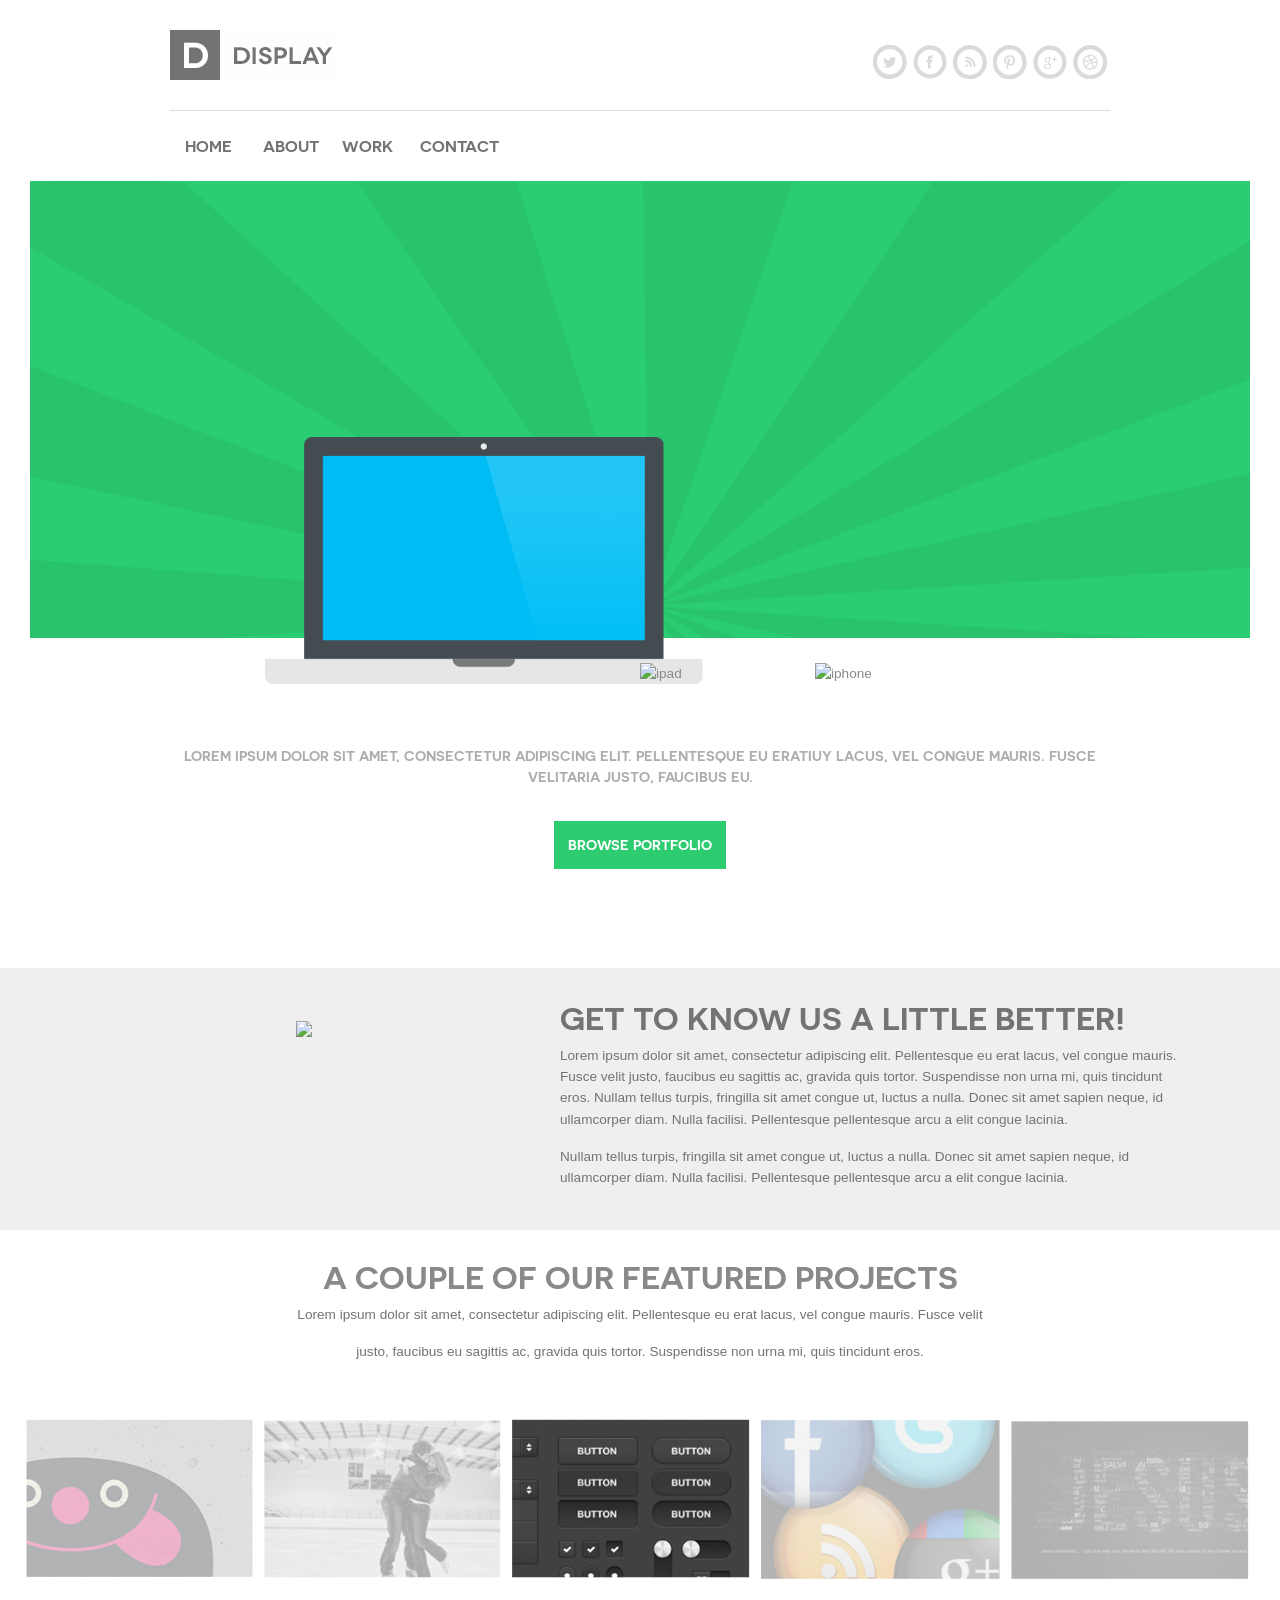
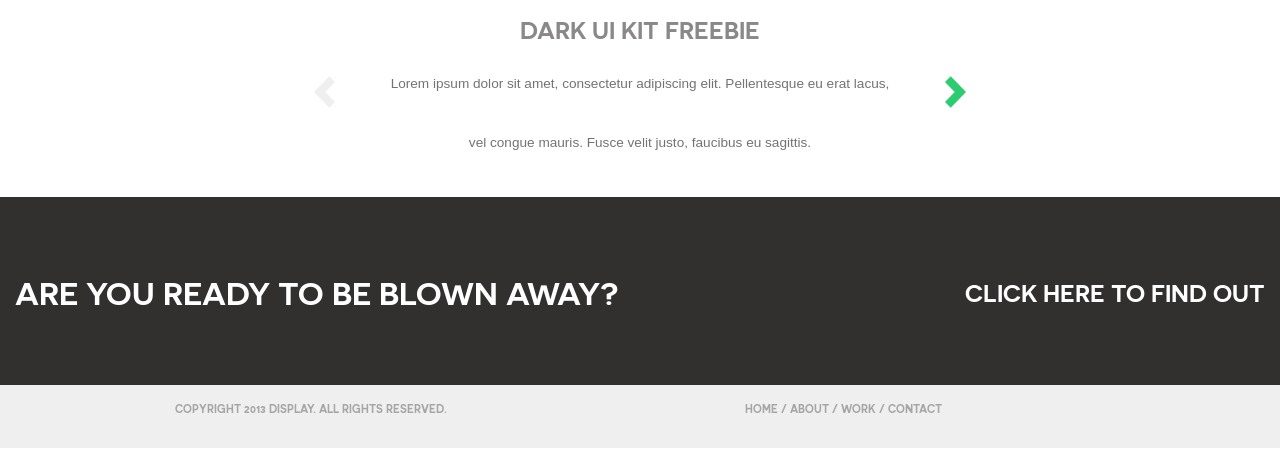
==== commit e664775c: "Add files via upload" ====
--- a/index.html
+++ b/index.html
@@ -1,106 +1,246 @@
 <!doctype html>
 <html lang="en">
-  <head>
-    <link rel="stylesheet" type="text/css" href="css/style.css">
-    <link rel="stylesheet" type="text/css" href="slick/slick.css"/>
-    <link rel="stylesheet" href="css/fonts.css">
+
+<head>
+
+    <link rel="stylesheet" type="text/css" href="slick/slick.css" />
     <!-- Required meta tags -->
     <meta charset="utf-8">
     <meta name="viewport" content="width=device-width, initial-scale=1, shrink-to-fit=no">
 
     <!-- Bootstrap CSS -->
-    <link rel="stylesheet" href="https://stackpath.bootstrapcdn.com/bootstrap/4.2.1/css/bootstrap.min.css" integrity="sha384-GJzZqFGwb1QTTN6wy59ffF1BuGJpLSa9DkKMp0DgiMDm4iYMj70gZWKYbI706tWS" crossorigin="anonymous">
+    <link rel="stylesheet" href="https://stackpath.bootstrapcdn.com/bootstrap/4.2.1/css/bootstrap.min.css" integrity="sha384-GJzZqFGwb1QTTN6wy59ffF1BuGJpLSa9DkKMp0DgiMDm4iYMj70gZWKYbI706tWS"
+        crossorigin="anonymous">
+    <link rel="stylesheet" href="css/fonts.css">
+    <link rel="stylesheet" type="text/css" href="css/style.css">
+    <link rel="stylesheet" href="magnific-popup/magnific-popup.css">
+
 
     <title>Hello, world!</title>
-  </head>
-  <body>
-        <div class="header container">
+</head>
+
+<body>
+    <div class="header container">
+        <div class="row">
+            <div class="logo">
+                <div class="display col-xs-4">
+                    <img src="images/display.svg" class="img-fluid" alt="Display logo">
+                </div>
+                <div class="icons col-xs-8">
+
+                    <a href="http://www.twitter.com" target="_blank"><svg xmlns="http://www.w3.org/2000/svg"
+                            xmlns:xlink="http://www.w3.org/1999/xlink" width="34" height="34" viewBox="0 0 34 34">
+                            <defs>
+                                <path id="twitter" alt="twitter icon" d="M960.451 62.868c0 9.316-7.489 16.868-16.725 16.868-9.238 0-16.726-7.552-16.726-16.868C927 53.552 934.488 46 943.726 46c9.236 0 16.725 7.552 16.725 16.868zm-4.181 0c0-6.987-5.617-12.65-12.544-12.65-6.928 0-12.545 5.663-12.545 12.65s5.617 12.651 12.545 12.651c6.927 0 12.544-5.664 12.544-12.65zm-7.404-2.222c.005.116.007.233.007.35 0 3.581-2.702 7.71-7.645 7.71a7.56 7.56 0 0 1-4.119-1.217 5.36 5.36 0 0 0 3.978-1.122 2.693 2.693 0 0 1-2.51-1.882 2.678 2.678 0 0 0 1.214-.047 2.706 2.706 0 0 1-2.155-2.657v-.034c.362.203.776.325 1.217.339a2.715 2.715 0 0 1-1.196-2.255c0-.497.133-.962.364-1.363a7.606 7.606 0 0 0 5.538 2.831 2.75 2.75 0 0 1-.069-.617c0-1.496 1.203-2.71 2.687-2.71.773 0 1.471.33 1.961.856a5.343 5.343 0 0 0 1.706-.657 2.715 2.715 0 0 1-1.18 1.499 5.336 5.336 0 0 0 1.542-.427 5.486 5.486 0 0 1-1.34 1.403z" />
+                            </defs>
+                            <g>
+                                <g transform="translate(-927 -46)">
+                                    <use fill="#dadada" xlink:href="#twitter" />
+                                </g>
+                            </g>
+                        </svg></a>
+
+                    <a href="http://www.facebook.com" target="_blank"><svg xmlns="http://www.w3.org/2000/svg"
+                            xmlns:xlink="http://www.w3.org/1999/xlink" width="35" height="34" viewBox="0 0 35 34">
+                            <defs>
+                                <path id="facebook" alt="facebook icon" d="M1002.266 62.868c0 9.316-7.49 16.868-16.726 16.868-9.238 0-16.726-7.552-16.726-16.868 0-9.316 7.488-16.868 16.726-16.868 9.237 0 16.726 7.552 16.726 16.868zm-4.182 0c0-6.987-5.617-12.65-12.544-12.65-6.928 0-12.545 5.663-12.545 12.65s5.617 12.651 12.545 12.651c6.927 0 12.544-5.664 12.544-12.65zm-11.993 6.598l-2.647.008-.008-6.347-1.567-.017v-2.4l1.584-.009.048-1.31c0-1.802.617-2.93 2.722-2.93l1.934.007.009 2.13-1.024.073c-.82 0-1.119.28-1.119.855l-.003 1.192h2.1l-.454 2.392h-1.583z" />
+                            </defs>
+                            <g>
+                                <g transform="translate(-968 -46)">
+                                    <use fill="#dadada" xlink:href="#facebook" />
+                                </g>
+                            </g>
+                        </svg></a>
+
+                    <a href="http://feeds.bbci.co.uk/news/rss.xml" target="_blank"><svg xmlns="http://www.w3.org/2000/svg"
+                            xmlns:xlink="http://www.w3.org/1999/xlink" width="34" height="34" viewBox="0 0 34 34">
+                            <defs>
+                                <path id="rss" alt="rss icon" d="M1043.557 63.132c0 9.315-7.489 16.868-16.725 16.868-9.238 0-16.726-7.553-16.726-16.868 0-9.317 7.488-16.868 16.726-16.868 9.236 0 16.725 7.551 16.725 16.868zm-4.181 0c0-6.988-5.617-12.651-12.544-12.651-6.928 0-12.545 5.663-12.545 12.65s5.617 12.652 12.545 12.652c6.927 0 12.544-5.665 12.544-12.651zm-10.207 4.656h-1.964c0-2.592-2.091-4.7-4.66-4.7v-1.98c3.66 0 6.624 2.992 6.624 6.68zm3.568 0h-1.964c0-4.576-3.69-8.3-8.228-8.3V57.51c5.63 0 10.192 4.604 10.192 10.28zm-7.79-1.212c0 .67-.537 1.212-1.2 1.212a1.206 1.206 0 0 1-1.202-1.212c0-.669.538-1.21 1.201-1.21.664 0 1.202.541 1.202 1.21z" />
+                            </defs>
+                            <g>
+                                <g transform="translate(-1010 -46)">
+                                    <use fill="#dadada" xlink:href="#rss" />
+                                </g>
+                            </g>
+                        </svg></a>
+
+                    <a href="https://www.pinterest.com/" target="_blank"><svg xmlns="http://www.w3.org/2000/svg"
+                            xmlns:xlink="http://www.w3.org/1999/xlink" width="34" height="34" viewBox="0 0 34 34">
+                            <defs>
+                                <path id="pinterest" alt="pinterest icon" d="M1085.372 63.132c0 9.315-7.49 16.868-16.726 16.868-9.238 0-16.726-7.553-16.726-16.868 0-9.317 7.488-16.868 16.726-16.868 9.236 0 16.726 7.551 16.726 16.868zm-4.182 0c0-6.988-5.617-12.651-12.544-12.651-6.928 0-12.545 5.663-12.545 12.65s5.617 12.652 12.545 12.652c6.927 0 12.544-5.665 12.544-12.651zm-7.105-1.99c0 3.194-1.76 5.58-4.355 5.58-.872 0-1.691-.476-1.972-1.015 0 0-.469 1.875-.567 2.237-.35 1.28-1.378 2.56-1.457 2.665-.057.073-.18.05-.193-.047-.022-.163-.284-1.777.025-3.094l1.038-4.436s-.258-.52-.258-1.288c0-1.206.694-2.107 1.557-2.107.734 0 1.089.556 1.089 1.222 0 .745-.47 1.857-.713 2.889-.203.864.43 1.568 1.274 1.568 1.53 0 2.56-1.981 2.56-4.328 0-1.785-1.192-3.12-3.36-3.12-2.447 0-3.974 1.842-3.974 3.899 0 .709.208 1.21.533 1.596.15.178.17.25.116.454-.039.15-.127.51-.165.654-.054.206-.219.28-.404.203-1.127-.464-1.653-1.71-1.653-3.11 0-2.312 1.934-5.085 5.77-5.085 3.081 0 5.11 2.249 5.11 4.663" />
+                            </defs>
+                            <g>
+                                <g transform="translate(-1052 -46)">
+                                    <use fill="#dadada" xlink:href="#pinterest" />
+                                </g>
+                            </g>
+                        </svg></a>
+
+                    <a href="https://plus.google.com/" target="_blank"><svg xmlns="http://www.w3.org/2000/svg"
+                            xmlns:xlink="http://www.w3.org/1999/xlink" width="35" height="34" viewBox="0 0 35 34">
+                            <defs>
+                                <path id="google" alt="google-plus icon" d="M1127.186 63.132c0 9.315-7.49 16.868-16.726 16.868-9.238 0-16.726-7.553-16.726-16.868 0-9.317 7.488-16.868 16.726-16.868 9.237 0 16.726 7.551 16.726 16.868zm-4.182 0c0-6.988-5.616-12.651-12.544-12.651-6.928 0-12.544 5.663-12.544 12.65s5.616 12.652 12.544 12.652c6.928 0 12.544-5.665 12.544-12.651zm-7.315-2.118v2.156l-1.055-.008.014-2.15h-2.132v-1.066h2.102v-2.104l1.09-.014.013 2.17h2.054v1.016zm-5.79-2.565c.784.304 1.2 1.225 1.2 2.17 0 .793-.436 1.476-1.051 1.962-.6.473-.715.671-.715 1.074 0 .344.643.928.98 1.168.985.702 1.303 1.354 1.303 2.442 0 1.357-1.302 2.706-3.66 2.706-2.07 0-3.814-.848-3.814-2.206 0-1.377 1.565-2.732 3.634-2.732.225 0 .458.02.672.02-.283-.278-.472-.567-.472-.986 0-.25.044-.54.155-.753-.113.008-.228.01-.347.01-1.698 0-2.836-1.219-2.836-2.729 0-1.478 1.571-2.754 3.24-2.754h3.726l-.834.608zm-1.703 6.96c-1.43-.016-2.71.878-2.71 1.953 0 1.096 1.032 2.009 2.462 2.009 2.01 0 2.71-.856 2.71-1.953 0-.132-.016-.261-.045-.387-.158-.62-.714-.929-1.49-1.473a3.087 3.087 0 0 0-.927-.15zm1.565-4.716c-.166-1.271-1.078-2.29-2.037-2.32-.96-.029-1.603.944-1.438 2.216.166 1.27 1.078 2.323 2.038 2.352.959.03 1.602-.977 1.437-2.248z" />
+                            </defs>
+                            <g>
+                                <g transform="translate(-1093 -46)">
+                                    <use fill="#dadada" xlink:href="#google" />
+                                </g>
+                            </g>
+                        </svg></a>
+
+                    <a href="https://dribbble.com/" target="_blank"><svg xmlns="http://www.w3.org/2000/svg" xmlns:xlink="http://www.w3.org/1999/xlink"
+                            width="34" height="34" viewBox="0 0 34 34">
+                            <defs>
+                                <path id="dribbble" alt="dribble icon" d="M1169 63.132c0 9.315-7.489 16.868-16.726 16.868-9.237 0-16.725-7.553-16.725-16.868 0-9.317 7.488-16.868 16.725-16.868 9.237 0 16.726 7.551 16.726 16.868zm-4.181 0c0-6.988-5.617-12.651-12.545-12.651s-12.544 5.663-12.544 12.65 5.616 12.652 12.544 12.652c6.928 0 12.545-5.665 12.545-12.651zm-5.348 1.492a7.498 7.498 0 0 1-1.105 2.651c-.264.391-.566.76-.897 1.096a7.353 7.353 0 0 1-2.335 1.587 7.3 7.3 0 0 1-6.969-.684 7.489 7.489 0 0 1-1.086-.903 7.627 7.627 0 0 1-.896-1.096 7.399 7.399 0 0 1-1.254-4.144 7.463 7.463 0 0 1 1.254-4.143 7.517 7.517 0 0 1 1.983-2 7.367 7.367 0 0 1 2.629-1.115 7.332 7.332 0 0 1 4.34.432 7.372 7.372 0 0 1 2.334 1.588c.331.335.633.703.897 1.095.264.397.492.82.677 1.26a7.528 7.528 0 0 1 .577 2.884 7.47 7.47 0 0 1-.15 1.492zm-3.715 3.618a6.192 6.192 0 0 0 2.543-3.861c.018-.094.027-.19.042-.284a5.82 5.82 0 0 0-.235-.064 8.885 8.885 0 0 0-.693-.143h-.004a8.934 8.934 0 0 0-2.852-.026 28.293 28.293 0 0 1 1.199 4.378zm-5.876.604c.372.158.76.28 1.154.361a6.227 6.227 0 0 0 2.479 0 6.08 6.08 0 0 0 1.154-.361l.035-.017a26.902 26.902 0 0 0-1.32-4.675l-.04.013c-.374.131-.717.28-1.042.434-.046.022-.095.043-.14.066-.302.149-.58.306-.84.468l-.143.091c-.251.163-.485.328-.696.495-.034.026-.064.052-.097.079a8.094 8.094 0 0 0-1.064 1.02l-.06.068a7.508 7.508 0 0 0-.645.88 4.858 4.858 0 0 0-.138.235c.118.093.236.187.359.27.33.224.68.417 1.044.573zm-3.745-5.914c-.002.067-.01.133-.01.2a6.175 6.175 0 0 0 1.05 3.467c.151.223.334.421.511.624.042-.067.105-.163.178-.27l.036-.054c.078-.112.172-.24.28-.382l.063-.082c.116-.147.244-.304.391-.472l.068-.075c.16-.178.331-.362.526-.55.19-.185.4-.37.623-.555.035-.028.066-.056.1-.084a9.524 9.524 0 0 1 1.659-1.066l.132-.06c.307-.146.626-.281.967-.393.08-.026.161-.046.242-.069a21.431 21.431 0 0 0-.507-1.083c-2.538.765-4.988.888-5.977.902-.141.002-.255.003-.332.002zm3.541-5.415a6.133 6.133 0 0 0-.84.472c-.325.222-.63.476-.909.757a6.155 6.155 0 0 0-1.663 3.081c.065 0 .155 0 .266-.003h.008c.225-.005.538-.016.92-.041h.002a23.98 23.98 0 0 0 3.888-.583c.191-.045.384-.094.578-.146a38.529 38.529 0 0 0-2.25-3.537zm6.036.472a6.114 6.114 0 0 0-4.678-.934c-.052.011-.103.03-.154.041.3.41 1.317 1.832 2.255 3.569.245-.093.475-.192.689-.292l.012-.006c1.506-.712 2.26-1.566 2.492-1.866-.2-.177-.396-.362-.616-.512zm2.587 3.892a6.259 6.259 0 0 0-.926-2.217c-.102-.153-.233-.284-.35-.427-.251.318-1.08 1.226-2.65 2.024l-.05.024a10.34 10.34 0 0 1-.704.322c.148.305.291.614.423.927.047.111.086.218.13.328.224-.028.446-.048.666-.061l.111-.006c.189-.01.373-.016.556-.018l.093-.001c.209 0 .413.004.61.012l.042.002a15.743 15.743 0 0 1 1.532.145l.091.014c.096.015.182.028.259.042l.064.01c.09.016.166.03.223.042a6.451 6.451 0 0 0-.12-1.162z" />
+                            </defs>
+                            <g>
+                                <g transform="translate(-1135 -46)">
+                                    <use fill="#dadada" xlink:href="#dribbble" />
+                                </g>
+                            </g>
+                        </svg></a>
+
+                </div>
+            </div>
+            <div class="nav row">
+
+                <h6 class="col-2 col-sm-2 col-md-1" id="nav-home"><a href="index.html">HOME</a></h6>
+                <h6 class="col-2 col-sm-2 col-md-1"><a href="about.html">ABOUT</a></h6>
+                <h6 class="col-2 col-sm-2 col-md-1"><a href="work.html">WORK</a></h6>
+                <h6 class="col-2 col-sm-2 col-md-1"><a href="contact.html">CONTACT</a></h6>
+            </div>
+        </div>
+
+
+    </div>
+
+    <div class="container-fluid banner">
+        <div class="green-background container-fluid">
+            <img class="bg img-fluid" src="../images/banner-background.svg" />
+
+            <img class="macbook fade-in" alt="macbook" src="images/macbook.svg">
+
+            <img class="ipad fade-in" alt="ipad" src="images/ipad.svg">
+
+            <img class="iphone fade-in" alt="iphone" src="images/iphone.svg">
+            <br>
+
+        </div>
+
+        <div class="banner-paragraph row">
+            <p id="banner-text" class="col-12 wrap">LOREM IPSUM DOLOR SIT AMET, CONSECTETUR ADIPISCING ELIT.
+                PELLENTESQUE EU ERATIUY LACUS,
+                VEL CONGUE MAURIS. FUSCE<BR>
+                VELITARIA JUSTO, FAUCIBUS EU.</p>
+            <div class="portfolio">
+                <button id="banner-button">BROWSE PORTFOLIO</button>
+            </div>
+        </div>
+
+
+    </div>
+    <div class="container-fluid" id="get-to-video">
+        <div class="container">
             <div class="row">
-                <div class="logo">
-                    <div class="display col-xs-4" >
-                        <img src="images/display.svg" class="img-fluid" alt="Display logo">
-                    </div> 
-                    <div class="icons col-xs-8">
-                        
-                        <a href="http://www.twitter.com" target="_blank"><svg xmlns="http://www.w3.org/2000/svg" 
-                            xmlns:xlink="http://www.w3.org/1999/xlink" 
-                            width="34" 
-                            height="34" 
-                            viewBox="0 0 34 34">
-                            <defs><path id="twitter" alt="twitter icon" d="M960.451 62.868c0 9.316-7.489 16.868-16.725 16.868-9.238 0-16.726-7.552-16.726-16.868C927 53.552 934.488 46 943.726 46c9.236 0 16.725 7.552 16.725 16.868zm-4.181 0c0-6.987-5.617-12.65-12.544-12.65-6.928 0-12.545 5.663-12.545 12.65s5.617 12.651 12.545 12.651c6.927 0 12.544-5.664 12.544-12.65zm-7.404-2.222c.005.116.007.233.007.35 0 3.581-2.702 7.71-7.645 7.71a7.56 7.56 0 0 1-4.119-1.217 5.36 5.36 0 0 0 3.978-1.122 2.693 2.693 0 0 1-2.51-1.882 2.678 2.678 0 0 0 1.214-.047 2.706 2.706 0 0 1-2.155-2.657v-.034c.362.203.776.325 1.217.339a2.715 2.715 0 0 1-1.196-2.255c0-.497.133-.962.364-1.363a7.606 7.606 0 0 0 5.538 2.831 2.75 2.75 0 0 1-.069-.617c0-1.496 1.203-2.71 2.687-2.71.773 0 1.471.33 1.961.856a5.343 5.343 0 0 0 1.706-.657 2.715 2.715 0 0 1-1.18 1.499 5.336 5.336 0 0 0 1.542-.427 5.486 5.486 0 0 1-1.34 1.403z"/></defs><g><g transform="translate(-927 -46)"><use fill="#dadada" xlink:href="#twitter"/></g></g>
-                        </svg></a>
-                                
-                        <a href="http://www.facebook.com" target="_blank"><svg xmlns="http://www.w3.org/2000/svg" 
-                            xmlns:xlink="http://www.w3.org/1999/xlink" 
-                            width="35" 
-                            height="34" 
-                            viewBox="0 0 35 34">
-                            <defs><path id="facebook" alt="facebook icon" d="M1002.266 62.868c0 9.316-7.49 16.868-16.726 16.868-9.238 0-16.726-7.552-16.726-16.868 0-9.316 7.488-16.868 16.726-16.868 9.237 0 16.726 7.552 16.726 16.868zm-4.182 0c0-6.987-5.617-12.65-12.544-12.65-6.928 0-12.545 5.663-12.545 12.65s5.617 12.651 12.545 12.651c6.927 0 12.544-5.664 12.544-12.65zm-11.993 6.598l-2.647.008-.008-6.347-1.567-.017v-2.4l1.584-.009.048-1.31c0-1.802.617-2.93 2.722-2.93l1.934.007.009 2.13-1.024.073c-.82 0-1.119.28-1.119.855l-.003 1.192h2.1l-.454 2.392h-1.583z"/></defs><g><g transform="translate(-968 -46)"><use fill="#dadada" xlink:href="#facebook"/></g></g>
-                        </svg></a>
-                            
-                        <a href="http://feeds.bbci.co.uk/news/rss.xml" target="_blank"><svg xmlns="http://www.w3.org/2000/svg" 
-                            xmlns:xlink="http://www.w3.org/1999/xlink" 
-                            width="34" 
-                            height="34" 
-                            viewBox="0 0 34 34">
-                            <defs><path id="rss" alt="rss icon" d="M1043.557 63.132c0 9.315-7.489 16.868-16.725 16.868-9.238 0-16.726-7.553-16.726-16.868 0-9.317 7.488-16.868 16.726-16.868 9.236 0 16.725 7.551 16.725 16.868zm-4.181 0c0-6.988-5.617-12.651-12.544-12.651-6.928 0-12.545 5.663-12.545 12.65s5.617 12.652 12.545 12.652c6.927 0 12.544-5.665 12.544-12.651zm-10.207 4.656h-1.964c0-2.592-2.091-4.7-4.66-4.7v-1.98c3.66 0 6.624 2.992 6.624 6.68zm3.568 0h-1.964c0-4.576-3.69-8.3-8.228-8.3V57.51c5.63 0 10.192 4.604 10.192 10.28zm-7.79-1.212c0 .67-.537 1.212-1.2 1.212a1.206 1.206 0 0 1-1.202-1.212c0-.669.538-1.21 1.201-1.21.664 0 1.202.541 1.202 1.21z"/></defs><g><g transform="translate(-1010 -46)"><use fill="#dadada" xlink:href="#rss"/></g></g>
-                        </svg></a>
-                            
-                        <a href="https://www.pinterest.com/" target="_blank"><svg xmlns="http://www.w3.org/2000/svg" 
-                            xmlns:xlink="http://www.w3.org/1999/xlink" 
-                            width="34" 
-                            height="34" 
-                            viewBox="0 0 34 34">
-                            <defs><path id="pinterest" alt="pinterest icon" d="M1085.372 63.132c0 9.315-7.49 16.868-16.726 16.868-9.238 0-16.726-7.553-16.726-16.868 0-9.317 7.488-16.868 16.726-16.868 9.236 0 16.726 7.551 16.726 16.868zm-4.182 0c0-6.988-5.617-12.651-12.544-12.651-6.928 0-12.545 5.663-12.545 12.65s5.617 12.652 12.545 12.652c6.927 0 12.544-5.665 12.544-12.651zm-7.105-1.99c0 3.194-1.76 5.58-4.355 5.58-.872 0-1.691-.476-1.972-1.015 0 0-.469 1.875-.567 2.237-.35 1.28-1.378 2.56-1.457 2.665-.057.073-.18.05-.193-.047-.022-.163-.284-1.777.025-3.094l1.038-4.436s-.258-.52-.258-1.288c0-1.206.694-2.107 1.557-2.107.734 0 1.089.556 1.089 1.222 0 .745-.47 1.857-.713 2.889-.203.864.43 1.568 1.274 1.568 1.53 0 2.56-1.981 2.56-4.328 0-1.785-1.192-3.12-3.36-3.12-2.447 0-3.974 1.842-3.974 3.899 0 .709.208 1.21.533 1.596.15.178.17.25.116.454-.039.15-.127.51-.165.654-.054.206-.219.28-.404.203-1.127-.464-1.653-1.71-1.653-3.11 0-2.312 1.934-5.085 5.77-5.085 3.081 0 5.11 2.249 5.11 4.663"/></defs><g><g transform="translate(-1052 -46)"><use fill="#dadada" xlink:href="#pinterest"/></g></g>
-                        </svg></a>
-                            
-                        <a href="https://plus.google.com/" target="_blank"><svg xmlns="http://www.w3.org/2000/svg" 
-                            xmlns:xlink="http://www.w3.org/1999/xlink" 
-                            width="35" 
-                            height="34" 
-                            viewBox="0 0 35 34">
-                            <defs><path id="google" alt="google-plus icon" d="M1127.186 63.132c0 9.315-7.49 16.868-16.726 16.868-9.238 0-16.726-7.553-16.726-16.868 0-9.317 7.488-16.868 16.726-16.868 9.237 0 16.726 7.551 16.726 16.868zm-4.182 0c0-6.988-5.616-12.651-12.544-12.651-6.928 0-12.544 5.663-12.544 12.65s5.616 12.652 12.544 12.652c6.928 0 12.544-5.665 12.544-12.651zm-7.315-2.118v2.156l-1.055-.008.014-2.15h-2.132v-1.066h2.102v-2.104l1.09-.014.013 2.17h2.054v1.016zm-5.79-2.565c.784.304 1.2 1.225 1.2 2.17 0 .793-.436 1.476-1.051 1.962-.6.473-.715.671-.715 1.074 0 .344.643.928.98 1.168.985.702 1.303 1.354 1.303 2.442 0 1.357-1.302 2.706-3.66 2.706-2.07 0-3.814-.848-3.814-2.206 0-1.377 1.565-2.732 3.634-2.732.225 0 .458.02.672.02-.283-.278-.472-.567-.472-.986 0-.25.044-.54.155-.753-.113.008-.228.01-.347.01-1.698 0-2.836-1.219-2.836-2.729 0-1.478 1.571-2.754 3.24-2.754h3.726l-.834.608zm-1.703 6.96c-1.43-.016-2.71.878-2.71 1.953 0 1.096 1.032 2.009 2.462 2.009 2.01 0 2.71-.856 2.71-1.953 0-.132-.016-.261-.045-.387-.158-.62-.714-.929-1.49-1.473a3.087 3.087 0 0 0-.927-.15zm1.565-4.716c-.166-1.271-1.078-2.29-2.037-2.32-.96-.029-1.603.944-1.438 2.216.166 1.27 1.078 2.323 2.038 2.352.959.03 1.602-.977 1.437-2.248z"/></defs><g><g transform="translate(-1093 -46)"><use fill="#dadada" xlink:href="#google"/></g></g>
-                        </svg></a>
-                            
-                        <a href="https://dribbble.com/" target="_blank"><svg xmlns="http://www.w3.org/2000/svg" 
-                            xmlns:xlink="http://www.w3.org/1999/xlink" 
-                            width="34" 
-                            height="34" 
-                            viewBox="0 0 34 34">
-                            <defs><path id="dribbble" alt="dribble icon" d="M1169 63.132c0 9.315-7.489 16.868-16.726 16.868-9.237 0-16.725-7.553-16.725-16.868 0-9.317 7.488-16.868 16.725-16.868 9.237 0 16.726 7.551 16.726 16.868zm-4.181 0c0-6.988-5.617-12.651-12.545-12.651s-12.544 5.663-12.544 12.65 5.616 12.652 12.544 12.652c6.928 0 12.545-5.665 12.545-12.651zm-5.348 1.492a7.498 7.498 0 0 1-1.105 2.651c-.264.391-.566.76-.897 1.096a7.353 7.353 0 0 1-2.335 1.587 7.3 7.3 0 0 1-6.969-.684 7.489 7.489 0 0 1-1.086-.903 7.627 7.627 0 0 1-.896-1.096 7.399 7.399 0 0 1-1.254-4.144 7.463 7.463 0 0 1 1.254-4.143 7.517 7.517 0 0 1 1.983-2 7.367 7.367 0 0 1 2.629-1.115 7.332 7.332 0 0 1 4.34.432 7.372 7.372 0 0 1 2.334 1.588c.331.335.633.703.897 1.095.264.397.492.82.677 1.26a7.528 7.528 0 0 1 .577 2.884 7.47 7.47 0 0 1-.15 1.492zm-3.715 3.618a6.192 6.192 0 0 0 2.543-3.861c.018-.094.027-.19.042-.284a5.82 5.82 0 0 0-.235-.064 8.885 8.885 0 0 0-.693-.143h-.004a8.934 8.934 0 0 0-2.852-.026 28.293 28.293 0 0 1 1.199 4.378zm-5.876.604c.372.158.76.28 1.154.361a6.227 6.227 0 0 0 2.479 0 6.08 6.08 0 0 0 1.154-.361l.035-.017a26.902 26.902 0 0 0-1.32-4.675l-.04.013c-.374.131-.717.28-1.042.434-.046.022-.095.043-.14.066-.302.149-.58.306-.84.468l-.143.091c-.251.163-.485.328-.696.495-.034.026-.064.052-.097.079a8.094 8.094 0 0 0-1.064 1.02l-.06.068a7.508 7.508 0 0 0-.645.88 4.858 4.858 0 0 0-.138.235c.118.093.236.187.359.27.33.224.68.417 1.044.573zm-3.745-5.914c-.002.067-.01.133-.01.2a6.175 6.175 0 0 0 1.05 3.467c.151.223.334.421.511.624.042-.067.105-.163.178-.27l.036-.054c.078-.112.172-.24.28-.382l.063-.082c.116-.147.244-.304.391-.472l.068-.075c.16-.178.331-.362.526-.55.19-.185.4-.37.623-.555.035-.028.066-.056.1-.084a9.524 9.524 0 0 1 1.659-1.066l.132-.06c.307-.146.626-.281.967-.393.08-.026.161-.046.242-.069a21.431 21.431 0 0 0-.507-1.083c-2.538.765-4.988.888-5.977.902-.141.002-.255.003-.332.002zm3.541-5.415a6.133 6.133 0 0 0-.84.472c-.325.222-.63.476-.909.757a6.155 6.155 0 0 0-1.663 3.081c.065 0 .155 0 .266-.003h.008c.225-.005.538-.016.92-.041h.002a23.98 23.98 0 0 0 3.888-.583c.191-.045.384-.094.578-.146a38.529 38.529 0 0 0-2.25-3.537zm6.036.472a6.114 6.114 0 0 0-4.678-.934c-.052.011-.103.03-.154.041.3.41 1.317 1.832 2.255 3.569.245-.093.475-.192.689-.292l.012-.006c1.506-.712 2.26-1.566 2.492-1.866-.2-.177-.396-.362-.616-.512zm2.587 3.892a6.259 6.259 0 0 0-.926-2.217c-.102-.153-.233-.284-.35-.427-.251.318-1.08 1.226-2.65 2.024l-.05.024a10.34 10.34 0 0 1-.704.322c.148.305.291.614.423.927.047.111.086.218.13.328.224-.028.446-.048.666-.061l.111-.006c.189-.01.373-.016.556-.018l.093-.001c.209 0 .413.004.61.012l.042.002a15.743 15.743 0 0 1 1.532.145l.091.014c.096.015.182.028.259.042l.064.01c.09.016.166.03.223.042a6.451 6.451 0 0 0-.12-1.162z"/></defs><g><g transform="translate(-1135 -46)"><use fill="#dadada" xlink:href="#dribbble"/></g></g>
-                            </svg></a>
-                        
-                        </div>
-                </div>	
-                    <div class="nav row">
-                        
-                        <h6 id="nav-home"><a href="index.html">HOME</a></h6>
-                        <h6><a href="about.html">ABOUT</a></h6>
-                        <h6><a href="work.html">WORK</a></h6>
-                        <h6><a href="contact.html">CONTACT</a></h6>
-                    </div>
-            </div>
-
-
-        </div>
-
-
-
-
-
-
-
-
-
-
-            <div class="footer container-fluid">
-                <p>COPYRIGHT 2013 DISPLAY. ALL RIGHTS RESERVED.</p>
-                <p id="footer-nav"><a href="index.html">HOME</a>  /  <a href="about.html">ABOUT</a>  /  <a href="work.html">WORK</a>  /  <a href="contact.html">CONTACT</a></p>
-            </div>
+
+
+                <div class="video-thumbnail col-md-5 col-auto">
+                    <img src='images/video-player-placeholder.svg/'>
+                    <!-- <iframe width="380" height="230" <iframe width="560" height="315" src="https://www.youtube.com/embed/TB1H53zFyek"
+                                    frameborder="0" allow="accelerometer; autoplay; encrypted-media; gyroscope; picture-in-picture"
+                                    allowfullscreen></iframe></iframe> -->
+                </div>
+                <div class="video-text col-7">
+                    <h2>GET TO KNOW US A LITTLE BETTER!</h2>
+                    <p>Lorem ipsum dolor sit amet, consectetur adipiscing elit. Pellentesque eu erat lacus, vel congue
+                        mauris. Fusce velit justo, faucibus eu sagittis ac, gravida quis tortor. Suspendisse non urna
+                        mi,
+                        quis tincidunt eros. Nullam tellus turpis, fringilla sit amet congue ut, luctus a nulla. Donec
+                        sit
+                        amet sapien neque, id ullamcorper diam. Nulla facilisi. Pellentesque pellentesque arcu a elit
+                        congue lacinia.</p>
+                    <p>Nullam tellus turpis, fringilla sit amet congue ut, luctus a nulla. Donec sit amet sapien neque,
+                        id
+                        ullamcorper diam. Nulla facilisi. Pellentesque pellentesque arcu a elit congue lacinia.</p>
+                </div>
+
+
+            </div>
+        </div>
+    </div>
+
+    <div class="container">
+        <div class="col-xs-1" align="center">
+            <div id="featured-text">
+                <h2>A COUPLE OF OUR FEATURED PROJECTS</h2>
+                <p>Lorem ipsum dolor sit amet, consectetur adipiscing elit. Pellentesque eu erat lacus, vel congue
+                    mauris.
+                    Fusce velit<br></p>
+                <p>justo, faucibus eu sagittis ac, gravida quis tortor. Suspendisse non urna mi, quis tincidunt eros.</p>
+            </div>
+        </div>
+    </div>
+
+    <div class="container-fluid">
+
+        <img id="carousel-placeholder" class="img-fluid" src="images/carousel-placeholder.svg" />
+
+    </div>
+
+
+    <div class="container">
+
+        <div id="freebie">
+            <h4>DARK UI KIT FREEBIE</h4>
+            <br>
+            <!-- <div class="arrows"> -->
+            <div class="arrows-paragraph">
+                <img id="left-arrow" src="images/left-arrow-gray.svg" />
+                <p>Lorem ipsum dolor sit amet, consectetur adipiscing elit. Pellentesque eu erat lacus, </p>
+                <img id="right-arrow" src="images/right-arrow-green.svg" />
+            </div>
+            <br>
+            <p>vel congue mauris. Fusce velit justo, faucibus eu sagittis.</p>
+        </div>
+
+    </div>
+
+
+    <div class="container-fluid">
+
+
+        <div class="callout-btm row">
+            <h2 id="are-you-ready" class="col-8">ARE YOU READY TO BE BLOWN AWAY?</h2>
+            <h4 id="click-here" class="col-auto">CLICK HERE TO FIND OUT</h4>
+        </div>
+
+
+    </div>
+
+    <div class="footer container-fluid">
+        <div class="container">
+            <div class="row">
+                <div class="col-6">
+                    <p class=>COPYRIGHT 2013 DISPLAY. ALL RIGHTS RESERVED.</p>
+                </div> 
+                <div class="col-6">
+                    <p id="footer-nav"><a href="index.html">HOME</a> / <a href="about.html">ABOUT</a> / <a href="work.html">WORK</a>
+                    / <a href="contact.html">CONTACT</a></p>
+                </div>
+            </div>
+        </div>
+    </div>
     <!-- Optional JavaScript -->
     <!-- jQuery first, then Popper.js, then Bootstrap JS -->
-    <script src="https://code.jquery.com/jquery-3.3.1.slim.min.js" integrity="sha384-q8i/X+965DzO0rT7abK41JStQIAqVgRVzpbzo5smXKp4YfRvH+8abtTE1Pi6jizo" crossorigin="anonymous"></script>
-    <script src="https://cdnjs.cloudflare.com/ajax/libs/popper.js/1.14.6/umd/popper.min.js" integrity="sha384-wHAiFfRlMFy6i5SRaxvfOCifBUQy1xHdJ/yoi7FRNXMRBu5WHdZYu1hA6ZOblgut" crossorigin="anonymous"></script>
-    <script src="https://stackpath.bootstrapcdn.com/bootstrap/4.2.1/js/bootstrap.min.js" integrity="sha384-B0UglyR+jN6CkvvICOB2joaf5I4l3gm9GU6Hc1og6Ls7i6U/mkkaduKaBhlAXv9k" crossorigin="anonymous"></script>
-  </body>
+    <script src="https://code.jquery.com/jquery-3.3.1.slim.min.js" integrity="sha384-q8i/X+965DzO0rT7abK41JStQIAqVgRVzpbzo5smXKp4YfRvH+8abtTE1Pi6jizo"
+        crossorigin="anonymous"></script>
+    <script src="https://cdnjs.cloudflare.com/ajax/libs/popper.js/1.14.6/umd/popper.min.js" integrity="sha384-wHAiFfRlMFy6i5SRaxvfOCifBUQy1xHdJ/yoi7FRNXMRBu5WHdZYu1hA6ZOblgut"
+        crossorigin="anonymous"></script>
+    <script src="https://stackpath.bootstrapcdn.com/bootstrap/4.2.1/js/bootstrap.min.js" integrity="sha384-B0UglyR+jN6CkvvICOB2joaf5I4l3gm9GU6Hc1og6Ls7i6U/mkkaduKaBhlAXv9k"
+        crossorigin="anonymous"></script>
+    <script src="//ajax.googleapis.com/ajax/libs/jquery/1.9.1/jquery.min.js"></script>
+
+
+</body>
+
 </html>
--- a/css/style.css
+++ b/css/style.css
@@ -1,4 +1,4 @@
-* { outline: 1px solid teal; }
+/* * { outline: 1px solid teal; } */
 
 
 
@@ -7,10 +7,10 @@
  */
  
 html {
-    max-width: 1400px;
+    /* max-width: 1400px; */
     margin: 0 auto;
     position: relative;
-    min-height: 100%;
+    /* min-height: 100%; */
 }
 body {   
     font-family: Arial, "Novecento sans wide Light", sans-serif; 
@@ -42,11 +42,150 @@
 
 
 
- /**
+ 
+
+
+
+/**
+* Banner
+*/
+.green-background {
+    position: relative;
+}
+.bg {
+    /* display: flex;
+    align-self: flex-start; */
+    /* width: auto; */
+    /* position: relative; */
+
+}
+.bg img {
+    height: 525px !important;
+
+}
+/* make keyframes that tell the start state and the end state of our object */
+@-webkit-keyframes fadeIn { from { opacity:0; } to { opacity:1; } }
+@-moz-keyframes fadeIn { from { opacity:0; } to { opacity:1; } }
+@keyframes fadeIn { from { opacity:0; } to { opacity:1; } }
+
+.fade-in {
+opacity:0;  /* make things invisible upon start */
+-webkit-animation:fadeIn ease-in 1;  /* call our keyframe named fadeIn, use animattion ease-in and repeat it only 1 time */
+-moz-animation:fadeIn ease-in 1;
+animation:fadeIn ease-in 1;
+
+-webkit-animation-fill-mode:forwards;  /* this makes sure that after animation is done we remain at the last keyframe value (opacity: 1)*/
+-moz-animation-fill-mode:forwards;
+animation-fill-mode:forwards;
+
+-webkit-animation-duration:1s;
+-moz-animation-duration:1s;
+animation-duration:1s;
+}
+/* .fade-in.green-background {
+-webkit-animation-delay: 0.1s;
+-moz-animation-delay: 0.1s;
+animation-delay: 0.1s; 
+}*/
+
+.fade-in.macbook {
+-webkit-animation-delay: 0.2s;
+-moz-animation-delay: 0.2s;
+animation-delay: 0.2s;
+}
+
+.fade-in.ipad {
+-webkit-animation-delay: 0.7s;
+-moz-animation-delay:0.7s;
+animation-delay: 0.7s;
+}
+
+.fade-in.iphone {
+-webkit-animation-delay: 1.1s;
+-moz-animation-delay: 1.1s;
+animation-delay: 1.1s;
+}
+
+.macbook {
+width: 35%;
+position: absolute;
+bottom: -10%;
+left: 20%;
+z-index: 1;
+/* min-width: 20%;
+max-width: 50%; */
+}
+
+.macbook:hover {
+transition: all .2s ease-in-out;
+transform: scale(1.1);
+transform-origin: bottom right;
+}
+
+.ipad {
+width: 18%;
+position: absolute;
+bottom: -10%;;
+left: 50%;
+z-index: 2;
+}
+
+.ipad:hover {
+transition: all .2s ease-in-out;
+transform: scale(1.1);
+transform-origin: bottom;
+}
+
+.iphone {
+width: 7%;
+position: absolute;
+bottom: -10%;
+right: 29%;
+z-index: 3;
+}
+
+.iphone:hover {
+transition: all .2s ease-in-out;
+transform: scale(1.2);
+transform-origin: bottom right;
+}
+.banner-paragraph {
+    height: 330px;
+    position: relative;
+}
+
+.banner-paragraph p {
+text-align: center;
+bottom: 50%;
+width: 100%;
+position: absolute;
+color: #aeadad;
+word-wrap: break-word;
+}
+  
+.portfolio {
+width: 100%;
+display: flex;
+align-items: center;
+justify-content: center;
+} 
+.portfolio button {
+color: white;
+text-align: center;
+bottom: 30%;
+display: inline;	
+position: absolute;
+background-color: #2ecc71;
+padding: 1em;
+border: none;
+}
+
+
+
+
+/**
  * Footer (sticky)
  */
-
-
  .footer {
     background-color: #efefef;
     display: flex;
@@ -56,12 +195,13 @@
     flex-shrink: 0;
     height: 63px;
     position: absolute;
-    bottom: 0;
+    bottom: 1em;
     width: 100%;
 }
 .footer p {
     padding-left: 16.7%;
     color: rgb(165, 165, 165);
+    word-wrap: break-word;
 }
 #footer-nav {
     padding-right: 16.7%;
@@ -135,19 +275,120 @@
 a svg:hover #dribbble {
     fill: #ea4c89 ;
 }
-
 p, ul, li {
-    font-family: Arial;
+    font-family: Arial !important;
+    color: #737373;
 }
 li {
     list-style-image: url('../images/bullet.svg');
 }
 h1, h2, h3, h4, h4 a, h5, h6, .tab-links p, .footer p, #banner-text, #banner-button {
-    font-family: "Novecento sans wide Light";
+    font-family: "Novecento sans wide Light" !important;
     font-weight: normal;
     text-decoration: none;
+}
+.callout-btm h2 {
+    font-family: "Novecento sans wide Light" !important;
+    font-weight: normal;
 }
 a, a:hover {
     text-decoration: none !important;
     color: inherit !important;
 }
+
+
+
+
+
+
+
+
+
+
+#get-to-video {
+    background-color: #efefef;
+    /* height: 230px;; nije responsive! */
+    position: relative;
+    display: flex;
+    /* width: 66.7%; */
+    justify-content: center;
+    padding: 2%;
+}
+.video-text h2 {
+   font-family: 'Novecento sans wide Light';
+   color: #737373;
+}
+.video-thumbnail {
+    padding-right: 2%;
+    align-content: center;
+    display: flex;
+    justify-content: center;
+}
+.video-thumbnail img {
+    max-width: 100%;
+}
+.video-text {
+    width: 40%;
+    margin-top: -2%;
+    padding-top: 2em;
+}
+.video-thumbnail {
+    padding-top: 2em;
+    padding-bottom: 2em;
+    padding-right: 2%;
+    align-content: center;
+    display: flex;
+    justify-content: center;
+}
+.video-thumbnail img {
+    max-width: 100%;
+}
+
+
+
+
+
+#freebie {
+    /* height: 180px; */
+    display: flex;
+    flex-direction: column;
+    padding-top: 2em;
+    padding-bottom: 2em;
+}
+#freebie h4 {
+    display: flex;
+    justify-self: center;
+    justify-content: center;
+}
+#freebie p {
+    display: flex;
+    justify-self: center;
+    justify-content: center;
+}
+.arrows-paragraph {
+    display: flex;
+    justify-content: center;
+}
+#left-arrow {
+    padding-right: 5%;
+}
+#right-arrow {
+    padding-left: 5%;
+}
+
+
+
+#featured-text {
+    padding-top: 2em;
+    padding-bottom: 2em;
+}
+
+
+.callout-btm {
+    background-color: #322f2f;
+    justify-content: space-between;
+    display: flex;
+    align-items: center;
+    color: white;
+    height: 200px;
+}
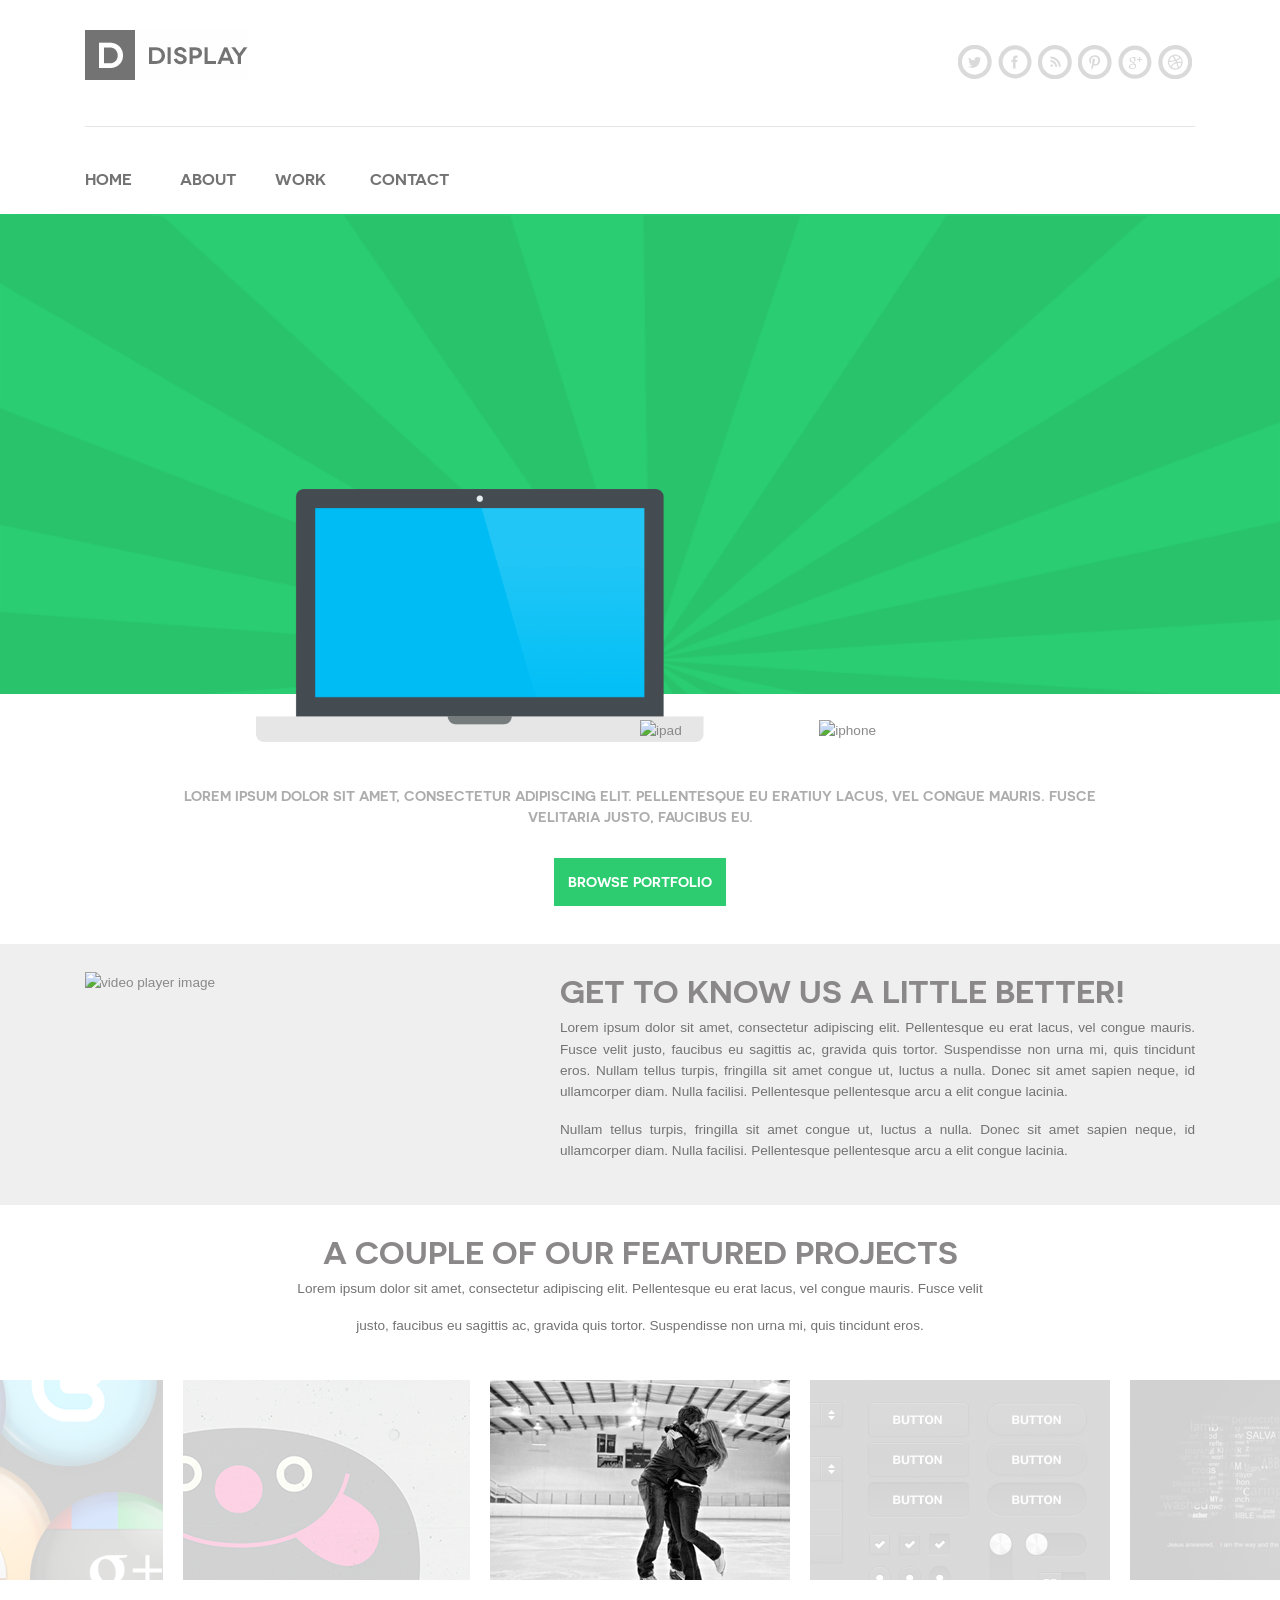
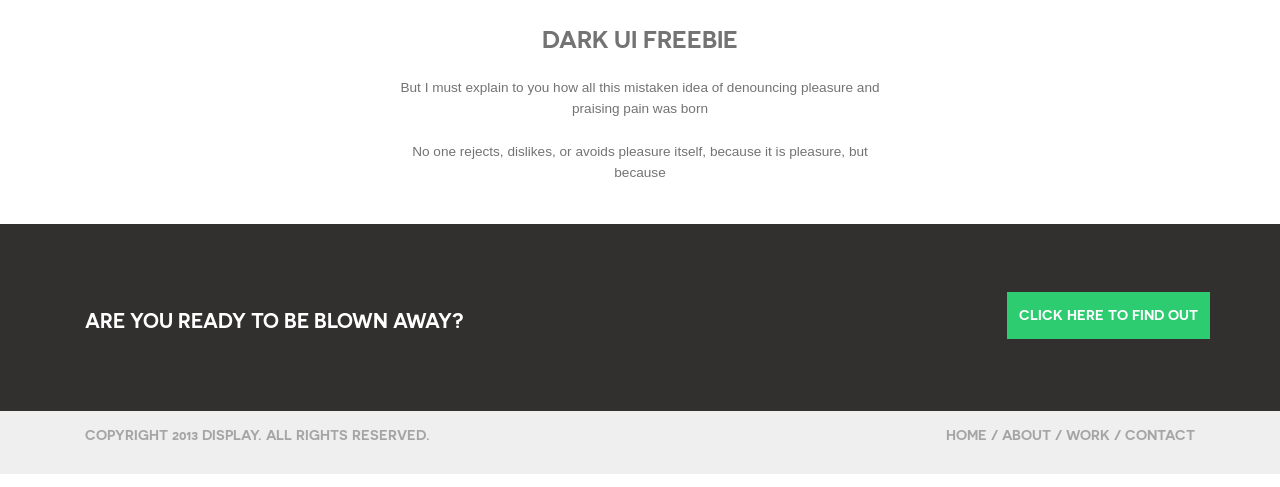
==== commit 09335bf6: "Add files via upload" ====
--- a/index.html
+++ b/index.html
@@ -2,150 +2,252 @@
 <html lang="en">
 
 <head>
-
+    <script src="//ajax.googleapis.com/ajax/libs/jquery/1.9.1/jquery.min.js"></script>
     <link rel="stylesheet" type="text/css" href="slick/slick.css" />
     <!-- Required meta tags -->
     <meta charset="utf-8">
-    <meta name="viewport" content="width=device-width, initial-scale=1, shrink-to-fit=no">
-
+    <!-- <meta name="viewport" content="width=device-width, initial-scale=1, shrink-to-fit=no"> -->
+    <meta name="viewport" content="width=device-width, initial-scale=1, maximum-scale=1, user-scalable=0">
     <!-- Bootstrap CSS -->
-    <link rel="stylesheet" href="https://stackpath.bootstrapcdn.com/bootstrap/4.2.1/css/bootstrap.min.css" integrity="sha384-GJzZqFGwb1QTTN6wy59ffF1BuGJpLSa9DkKMp0DgiMDm4iYMj70gZWKYbI706tWS"
-        crossorigin="anonymous">
+    <link rel="stylesheet" href="https://stackpath.bootstrapcdn.com/bootstrap/4.2.1/css/bootstrap.min.css"
+        integrity="sha384-GJzZqFGwb1QTTN6wy59ffF1BuGJpLSa9DkKMp0DgiMDm4iYMj70gZWKYbI706tWS" crossorigin="anonymous">
     <link rel="stylesheet" href="css/fonts.css">
+    <link rel="stylesheet" href="vendor/Magnific-popup-master/dist/magnific-popup.css">
+    <link rel="stylesheet" href="vendor/hamburges-master/dist/hamburgers.css">
     <link rel="stylesheet" type="text/css" href="css/style.css">
-    <link rel="stylesheet" href="magnific-popup/magnific-popup.css">
-
-
     <title>Hello, world!</title>
 </head>
 
 <body>
+
+
+
+
+    <!-- <div class="call-to-action-video">
+        <div class="container">
+            <div class="row">
+                <div class="col-md-5">video goes here</div>
+                
+            </div>
+        </div>
+    </div> -->
+
     <div class="header container">
-        <div class="row">
-            <div class="logo">
-                <div class="display col-xs-4">
-                    <img src="images/display.svg" class="img-fluid" alt="Display logo">
-                </div>
-                <div class="icons col-xs-8">
-
-                    <a href="http://www.twitter.com" target="_blank"><svg xmlns="http://www.w3.org/2000/svg"
-                            xmlns:xlink="http://www.w3.org/1999/xlink" width="34" height="34" viewBox="0 0 34 34">
-                            <defs>
-                                <path id="twitter" alt="twitter icon" d="M960.451 62.868c0 9.316-7.489 16.868-16.725 16.868-9.238 0-16.726-7.552-16.726-16.868C927 53.552 934.488 46 943.726 46c9.236 0 16.725 7.552 16.725 16.868zm-4.181 0c0-6.987-5.617-12.65-12.544-12.65-6.928 0-12.545 5.663-12.545 12.65s5.617 12.651 12.545 12.651c6.927 0 12.544-5.664 12.544-12.65zm-7.404-2.222c.005.116.007.233.007.35 0 3.581-2.702 7.71-7.645 7.71a7.56 7.56 0 0 1-4.119-1.217 5.36 5.36 0 0 0 3.978-1.122 2.693 2.693 0 0 1-2.51-1.882 2.678 2.678 0 0 0 1.214-.047 2.706 2.706 0 0 1-2.155-2.657v-.034c.362.203.776.325 1.217.339a2.715 2.715 0 0 1-1.196-2.255c0-.497.133-.962.364-1.363a7.606 7.606 0 0 0 5.538 2.831 2.75 2.75 0 0 1-.069-.617c0-1.496 1.203-2.71 2.687-2.71.773 0 1.471.33 1.961.856a5.343 5.343 0 0 0 1.706-.657 2.715 2.715 0 0 1-1.18 1.499 5.336 5.336 0 0 0 1.542-.427 5.486 5.486 0 0 1-1.34 1.403z" />
-                            </defs>
-                            <g>
-                                <g transform="translate(-927 -46)">
-                                    <use fill="#dadada" xlink:href="#twitter" />
-                                </g>
-                            </g>
-                        </svg></a>
-
-                    <a href="http://www.facebook.com" target="_blank"><svg xmlns="http://www.w3.org/2000/svg"
-                            xmlns:xlink="http://www.w3.org/1999/xlink" width="35" height="34" viewBox="0 0 35 34">
-                            <defs>
-                                <path id="facebook" alt="facebook icon" d="M1002.266 62.868c0 9.316-7.49 16.868-16.726 16.868-9.238 0-16.726-7.552-16.726-16.868 0-9.316 7.488-16.868 16.726-16.868 9.237 0 16.726 7.552 16.726 16.868zm-4.182 0c0-6.987-5.617-12.65-12.544-12.65-6.928 0-12.545 5.663-12.545 12.65s5.617 12.651 12.545 12.651c6.927 0 12.544-5.664 12.544-12.65zm-11.993 6.598l-2.647.008-.008-6.347-1.567-.017v-2.4l1.584-.009.048-1.31c0-1.802.617-2.93 2.722-2.93l1.934.007.009 2.13-1.024.073c-.82 0-1.119.28-1.119.855l-.003 1.192h2.1l-.454 2.392h-1.583z" />
-                            </defs>
-                            <g>
-                                <g transform="translate(-968 -46)">
-                                    <use fill="#dadada" xlink:href="#facebook" />
-                                </g>
-                            </g>
-                        </svg></a>
-
-                    <a href="http://feeds.bbci.co.uk/news/rss.xml" target="_blank"><svg xmlns="http://www.w3.org/2000/svg"
-                            xmlns:xlink="http://www.w3.org/1999/xlink" width="34" height="34" viewBox="0 0 34 34">
-                            <defs>
-                                <path id="rss" alt="rss icon" d="M1043.557 63.132c0 9.315-7.489 16.868-16.725 16.868-9.238 0-16.726-7.553-16.726-16.868 0-9.317 7.488-16.868 16.726-16.868 9.236 0 16.725 7.551 16.725 16.868zm-4.181 0c0-6.988-5.617-12.651-12.544-12.651-6.928 0-12.545 5.663-12.545 12.65s5.617 12.652 12.545 12.652c6.927 0 12.544-5.665 12.544-12.651zm-10.207 4.656h-1.964c0-2.592-2.091-4.7-4.66-4.7v-1.98c3.66 0 6.624 2.992 6.624 6.68zm3.568 0h-1.964c0-4.576-3.69-8.3-8.228-8.3V57.51c5.63 0 10.192 4.604 10.192 10.28zm-7.79-1.212c0 .67-.537 1.212-1.2 1.212a1.206 1.206 0 0 1-1.202-1.212c0-.669.538-1.21 1.201-1.21.664 0 1.202.541 1.202 1.21z" />
-                            </defs>
-                            <g>
-                                <g transform="translate(-1010 -46)">
-                                    <use fill="#dadada" xlink:href="#rss" />
-                                </g>
-                            </g>
-                        </svg></a>
-
-                    <a href="https://www.pinterest.com/" target="_blank"><svg xmlns="http://www.w3.org/2000/svg"
-                            xmlns:xlink="http://www.w3.org/1999/xlink" width="34" height="34" viewBox="0 0 34 34">
-                            <defs>
-                                <path id="pinterest" alt="pinterest icon" d="M1085.372 63.132c0 9.315-7.49 16.868-16.726 16.868-9.238 0-16.726-7.553-16.726-16.868 0-9.317 7.488-16.868 16.726-16.868 9.236 0 16.726 7.551 16.726 16.868zm-4.182 0c0-6.988-5.617-12.651-12.544-12.651-6.928 0-12.545 5.663-12.545 12.65s5.617 12.652 12.545 12.652c6.927 0 12.544-5.665 12.544-12.651zm-7.105-1.99c0 3.194-1.76 5.58-4.355 5.58-.872 0-1.691-.476-1.972-1.015 0 0-.469 1.875-.567 2.237-.35 1.28-1.378 2.56-1.457 2.665-.057.073-.18.05-.193-.047-.022-.163-.284-1.777.025-3.094l1.038-4.436s-.258-.52-.258-1.288c0-1.206.694-2.107 1.557-2.107.734 0 1.089.556 1.089 1.222 0 .745-.47 1.857-.713 2.889-.203.864.43 1.568 1.274 1.568 1.53 0 2.56-1.981 2.56-4.328 0-1.785-1.192-3.12-3.36-3.12-2.447 0-3.974 1.842-3.974 3.899 0 .709.208 1.21.533 1.596.15.178.17.25.116.454-.039.15-.127.51-.165.654-.054.206-.219.28-.404.203-1.127-.464-1.653-1.71-1.653-3.11 0-2.312 1.934-5.085 5.77-5.085 3.081 0 5.11 2.249 5.11 4.663" />
-                            </defs>
-                            <g>
-                                <g transform="translate(-1052 -46)">
-                                    <use fill="#dadada" xlink:href="#pinterest" />
-                                </g>
-                            </g>
-                        </svg></a>
-
-                    <a href="https://plus.google.com/" target="_blank"><svg xmlns="http://www.w3.org/2000/svg"
-                            xmlns:xlink="http://www.w3.org/1999/xlink" width="35" height="34" viewBox="0 0 35 34">
-                            <defs>
-                                <path id="google" alt="google-plus icon" d="M1127.186 63.132c0 9.315-7.49 16.868-16.726 16.868-9.238 0-16.726-7.553-16.726-16.868 0-9.317 7.488-16.868 16.726-16.868 9.237 0 16.726 7.551 16.726 16.868zm-4.182 0c0-6.988-5.616-12.651-12.544-12.651-6.928 0-12.544 5.663-12.544 12.65s5.616 12.652 12.544 12.652c6.928 0 12.544-5.665 12.544-12.651zm-7.315-2.118v2.156l-1.055-.008.014-2.15h-2.132v-1.066h2.102v-2.104l1.09-.014.013 2.17h2.054v1.016zm-5.79-2.565c.784.304 1.2 1.225 1.2 2.17 0 .793-.436 1.476-1.051 1.962-.6.473-.715.671-.715 1.074 0 .344.643.928.98 1.168.985.702 1.303 1.354 1.303 2.442 0 1.357-1.302 2.706-3.66 2.706-2.07 0-3.814-.848-3.814-2.206 0-1.377 1.565-2.732 3.634-2.732.225 0 .458.02.672.02-.283-.278-.472-.567-.472-.986 0-.25.044-.54.155-.753-.113.008-.228.01-.347.01-1.698 0-2.836-1.219-2.836-2.729 0-1.478 1.571-2.754 3.24-2.754h3.726l-.834.608zm-1.703 6.96c-1.43-.016-2.71.878-2.71 1.953 0 1.096 1.032 2.009 2.462 2.009 2.01 0 2.71-.856 2.71-1.953 0-.132-.016-.261-.045-.387-.158-.62-.714-.929-1.49-1.473a3.087 3.087 0 0 0-.927-.15zm1.565-4.716c-.166-1.271-1.078-2.29-2.037-2.32-.96-.029-1.603.944-1.438 2.216.166 1.27 1.078 2.323 2.038 2.352.959.03 1.602-.977 1.437-2.248z" />
-                            </defs>
-                            <g>
-                                <g transform="translate(-1093 -46)">
-                                    <use fill="#dadada" xlink:href="#google" />
-                                </g>
-                            </g>
-                        </svg></a>
-
-                    <a href="https://dribbble.com/" target="_blank"><svg xmlns="http://www.w3.org/2000/svg" xmlns:xlink="http://www.w3.org/1999/xlink"
-                            width="34" height="34" viewBox="0 0 34 34">
-                            <defs>
-                                <path id="dribbble" alt="dribble icon" d="M1169 63.132c0 9.315-7.489 16.868-16.726 16.868-9.237 0-16.725-7.553-16.725-16.868 0-9.317 7.488-16.868 16.725-16.868 9.237 0 16.726 7.551 16.726 16.868zm-4.181 0c0-6.988-5.617-12.651-12.545-12.651s-12.544 5.663-12.544 12.65 5.616 12.652 12.544 12.652c6.928 0 12.545-5.665 12.545-12.651zm-5.348 1.492a7.498 7.498 0 0 1-1.105 2.651c-.264.391-.566.76-.897 1.096a7.353 7.353 0 0 1-2.335 1.587 7.3 7.3 0 0 1-6.969-.684 7.489 7.489 0 0 1-1.086-.903 7.627 7.627 0 0 1-.896-1.096 7.399 7.399 0 0 1-1.254-4.144 7.463 7.463 0 0 1 1.254-4.143 7.517 7.517 0 0 1 1.983-2 7.367 7.367 0 0 1 2.629-1.115 7.332 7.332 0 0 1 4.34.432 7.372 7.372 0 0 1 2.334 1.588c.331.335.633.703.897 1.095.264.397.492.82.677 1.26a7.528 7.528 0 0 1 .577 2.884 7.47 7.47 0 0 1-.15 1.492zm-3.715 3.618a6.192 6.192 0 0 0 2.543-3.861c.018-.094.027-.19.042-.284a5.82 5.82 0 0 0-.235-.064 8.885 8.885 0 0 0-.693-.143h-.004a8.934 8.934 0 0 0-2.852-.026 28.293 28.293 0 0 1 1.199 4.378zm-5.876.604c.372.158.76.28 1.154.361a6.227 6.227 0 0 0 2.479 0 6.08 6.08 0 0 0 1.154-.361l.035-.017a26.902 26.902 0 0 0-1.32-4.675l-.04.013c-.374.131-.717.28-1.042.434-.046.022-.095.043-.14.066-.302.149-.58.306-.84.468l-.143.091c-.251.163-.485.328-.696.495-.034.026-.064.052-.097.079a8.094 8.094 0 0 0-1.064 1.02l-.06.068a7.508 7.508 0 0 0-.645.88 4.858 4.858 0 0 0-.138.235c.118.093.236.187.359.27.33.224.68.417 1.044.573zm-3.745-5.914c-.002.067-.01.133-.01.2a6.175 6.175 0 0 0 1.05 3.467c.151.223.334.421.511.624.042-.067.105-.163.178-.27l.036-.054c.078-.112.172-.24.28-.382l.063-.082c.116-.147.244-.304.391-.472l.068-.075c.16-.178.331-.362.526-.55.19-.185.4-.37.623-.555.035-.028.066-.056.1-.084a9.524 9.524 0 0 1 1.659-1.066l.132-.06c.307-.146.626-.281.967-.393.08-.026.161-.046.242-.069a21.431 21.431 0 0 0-.507-1.083c-2.538.765-4.988.888-5.977.902-.141.002-.255.003-.332.002zm3.541-5.415a6.133 6.133 0 0 0-.84.472c-.325.222-.63.476-.909.757a6.155 6.155 0 0 0-1.663 3.081c.065 0 .155 0 .266-.003h.008c.225-.005.538-.016.92-.041h.002a23.98 23.98 0 0 0 3.888-.583c.191-.045.384-.094.578-.146a38.529 38.529 0 0 0-2.25-3.537zm6.036.472a6.114 6.114 0 0 0-4.678-.934c-.052.011-.103.03-.154.041.3.41 1.317 1.832 2.255 3.569.245-.093.475-.192.689-.292l.012-.006c1.506-.712 2.26-1.566 2.492-1.866-.2-.177-.396-.362-.616-.512zm2.587 3.892a6.259 6.259 0 0 0-.926-2.217c-.102-.153-.233-.284-.35-.427-.251.318-1.08 1.226-2.65 2.024l-.05.024a10.34 10.34 0 0 1-.704.322c.148.305.291.614.423.927.047.111.086.218.13.328.224-.028.446-.048.666-.061l.111-.006c.189-.01.373-.016.556-.018l.093-.001c.209 0 .413.004.61.012l.042.002a15.743 15.743 0 0 1 1.532.145l.091.014c.096.015.182.028.259.042l.064.01c.09.016.166.03.223.042a6.451 6.451 0 0 0-.12-1.162z" />
-                            </defs>
-                            <g>
-                                <g transform="translate(-1135 -46)">
-                                    <use fill="#dadada" xlink:href="#dribbble" />
-                                </g>
-                            </g>
-                        </svg></a>
-
-                </div>
-            </div>
-            <div class="nav row">
-
-                <h6 class="col-2 col-sm-2 col-md-1" id="nav-home"><a href="index.html">HOME</a></h6>
-                <h6 class="col-2 col-sm-2 col-md-1"><a href="about.html">ABOUT</a></h6>
-                <h6 class="col-2 col-sm-2 col-md-1"><a href="work.html">WORK</a></h6>
-                <h6 class="col-2 col-sm-2 col-md-1"><a href="contact.html">CONTACT</a></h6>
-            </div>
-        </div>
-
-
-    </div>
-
-    <div class="container-fluid banner">
-        <div class="green-background container-fluid">
-            <img class="bg img-fluid" src="../images/banner-background.svg" />
-
-            <img class="macbook fade-in" alt="macbook" src="images/macbook.svg">
-
-            <img class="ipad fade-in" alt="ipad" src="images/ipad.svg">
-
-            <img class="iphone fade-in" alt="iphone" src="images/iphone.svg">
-            <br>
-
-        </div>
-
-        <div class="banner-paragraph row">
-            <p id="banner-text" class="col-12 wrap">LOREM IPSUM DOLOR SIT AMET, CONSECTETUR ADIPISCING ELIT.
-                PELLENTESQUE EU ERATIUY LACUS,
-                VEL CONGUE MAURIS. FUSCE<BR>
-                VELITARIA JUSTO, FAUCIBUS EU.</p>
-            <div class="portfolio">
-                <button id="banner-button">BROWSE PORTFOLIO</button>
-            </div>
-        </div>
-
-
-    </div>
+        <!-- <div class=""> -->
+        <div class="logo row justify-content-between ">
+            <!-- <div class="display col-auto"> -->
+            <img src="images/display.svg" class="Display-logo col-auto align-items-center" alt="Display logo">
+            <!-- </div> -->
+
+            <a class="nav-link dropdown-toggle navbar-expand-sm" href="#" id="navbarDropdownMenuLink"
+                data-toggle="dropdown" aria-haspopup="true" aria-expanded="false">
+                Share this!
+            </a>
+            <div class="dropdown-menu" aria-labelledby="navbarDropdownMenuLink">
+                <a class="dropdown-item" href="http://www.twitter.com" target="_blank"><svg
+                        xmlns="http://www.w3.org/2000/svg" xmlns:xlink="http://www.w3.org/1999/xlink" width="34"
+                        height="34" viewBox="0 0 34 34">
+                        <defs>
+                            <path id="twitter" alt="twitter icon"
+                                d="M960.451 62.868c0 9.316-7.489 16.868-16.725 16.868-9.238 0-16.726-7.552-16.726-16.868C927 53.552 934.488 46 943.726 46c9.236 0 16.725 7.552 16.725 16.868zm-4.181 0c0-6.987-5.617-12.65-12.544-12.65-6.928 0-12.545 5.663-12.545 12.65s5.617 12.651 12.545 12.651c6.927 0 12.544-5.664 12.544-12.65zm-7.404-2.222c.005.116.007.233.007.35 0 3.581-2.702 7.71-7.645 7.71a7.56 7.56 0 0 1-4.119-1.217 5.36 5.36 0 0 0 3.978-1.122 2.693 2.693 0 0 1-2.51-1.882 2.678 2.678 0 0 0 1.214-.047 2.706 2.706 0 0 1-2.155-2.657v-.034c.362.203.776.325 1.217.339a2.715 2.715 0 0 1-1.196-2.255c0-.497.133-.962.364-1.363a7.606 7.606 0 0 0 5.538 2.831 2.75 2.75 0 0 1-.069-.617c0-1.496 1.203-2.71 2.687-2.71.773 0 1.471.33 1.961.856a5.343 5.343 0 0 0 1.706-.657 2.715 2.715 0 0 1-1.18 1.499 5.336 5.336 0 0 0 1.542-.427 5.486 5.486 0 0 1-1.34 1.403z" />
+                        </defs>
+                        <g>
+                            <g transform="translate(-927 -46)">
+                                <use fill="#dadada" xlink:href="#twitter" />
+                            </g>
+                        </g>
+                    </svg></a>
+                <a class="dropdown-item" href="http://www.facebook.com" target="_blank"><svg
+                        xmlns="http://www.w3.org/2000/svg" xmlns:xlink="http://www.w3.org/1999/xlink" width="35"
+                        height="34" viewBox="0 0 35 34">
+                        <defs>
+                            <path id="facebook" alt="facebook icon"
+                                d="M1002.266 62.868c0 9.316-7.49 16.868-16.726 16.868-9.238 0-16.726-7.552-16.726-16.868 0-9.316 7.488-16.868 16.726-16.868 9.237 0 16.726 7.552 16.726 16.868zm-4.182 0c0-6.987-5.617-12.65-12.544-12.65-6.928 0-12.545 5.663-12.545 12.65s5.617 12.651 12.545 12.651c6.927 0 12.544-5.664 12.544-12.65zm-11.993 6.598l-2.647.008-.008-6.347-1.567-.017v-2.4l1.584-.009.048-1.31c0-1.802.617-2.93 2.722-2.93l1.934.007.009 2.13-1.024.073c-.82 0-1.119.28-1.119.855l-.003 1.192h2.1l-.454 2.392h-1.583z" />
+                        </defs>
+                        <g>
+                            <g transform="translate(-968 -46)">
+                                <use fill="#dadada" xlink:href="#facebook" />
+                            </g>
+                        </g>
+                    </svg></a>
+                <a class="dropdown-item" href="http://feeds.bbci.co.uk/news/rss.xml" target="_blank"><svg
+                        xmlns="http://www.w3.org/2000/svg" xmlns:xlink="http://www.w3.org/1999/xlink" width="34"
+                        height="34" viewBox="0 0 34 34">
+                        <defs>
+                            <path id="rss" alt="rss icon"
+                                d="M1043.557 63.132c0 9.315-7.489 16.868-16.725 16.868-9.238 0-16.726-7.553-16.726-16.868 0-9.317 7.488-16.868 16.726-16.868 9.236 0 16.725 7.551 16.725 16.868zm-4.181 0c0-6.988-5.617-12.651-12.544-12.651-6.928 0-12.545 5.663-12.545 12.65s5.617 12.652 12.545 12.652c6.927 0 12.544-5.665 12.544-12.651zm-10.207 4.656h-1.964c0-2.592-2.091-4.7-4.66-4.7v-1.98c3.66 0 6.624 2.992 6.624 6.68zm3.568 0h-1.964c0-4.576-3.69-8.3-8.228-8.3V57.51c5.63 0 10.192 4.604 10.192 10.28zm-7.79-1.212c0 .67-.537 1.212-1.2 1.212a1.206 1.206 0 0 1-1.202-1.212c0-.669.538-1.21 1.201-1.21.664 0 1.202.541 1.202 1.21z" />
+                        </defs>
+                        <g>
+                            <g transform="translate(-1010 -46)">
+                                <use fill="#dadada" xlink:href="#rss" />
+                            </g>
+                        </g>
+                    </svg></a>
+                <a class="dropdown-item" href="https://www.pinterest.com/" target="_blank"><svg
+                        xmlns="http://www.w3.org/2000/svg" xmlns:xlink="http://www.w3.org/1999/xlink" width="34"
+                        height="34" viewBox="0 0 34 34">
+                        <defs>
+                            <path id="pinterest" alt="pinterest icon"
+                                d="M1085.372 63.132c0 9.315-7.49 16.868-16.726 16.868-9.238 0-16.726-7.553-16.726-16.868 0-9.317 7.488-16.868 16.726-16.868 9.236 0 16.726 7.551 16.726 16.868zm-4.182 0c0-6.988-5.617-12.651-12.544-12.651-6.928 0-12.545 5.663-12.545 12.65s5.617 12.652 12.545 12.652c6.927 0 12.544-5.665 12.544-12.651zm-7.105-1.99c0 3.194-1.76 5.58-4.355 5.58-.872 0-1.691-.476-1.972-1.015 0 0-.469 1.875-.567 2.237-.35 1.28-1.378 2.56-1.457 2.665-.057.073-.18.05-.193-.047-.022-.163-.284-1.777.025-3.094l1.038-4.436s-.258-.52-.258-1.288c0-1.206.694-2.107 1.557-2.107.734 0 1.089.556 1.089 1.222 0 .745-.47 1.857-.713 2.889-.203.864.43 1.568 1.274 1.568 1.53 0 2.56-1.981 2.56-4.328 0-1.785-1.192-3.12-3.36-3.12-2.447 0-3.974 1.842-3.974 3.899 0 .709.208 1.21.533 1.596.15.178.17.25.116.454-.039.15-.127.51-.165.654-.054.206-.219.28-.404.203-1.127-.464-1.653-1.71-1.653-3.11 0-2.312 1.934-5.085 5.77-5.085 3.081 0 5.11 2.249 5.11 4.663" />
+                        </defs>
+                        <g>
+                            <g transform="translate(-1052 -46)">
+                                <use fill="#dadada" xlink:href="#pinterest" />
+                            </g>
+                        </g>
+                    </svg></a>
+                <a class="dropdown-item" href="https://plus.google.com/" target="_blank"><svg
+                        xmlns="http://www.w3.org/2000/svg" xmlns:xlink="http://www.w3.org/1999/xlink" width="35"
+                        height="34" viewBox="0 0 35 34">
+                        <defs>
+                            <path id="google" alt="google-plus icon"
+                                d="M1127.186 63.132c0 9.315-7.49 16.868-16.726 16.868-9.238 0-16.726-7.553-16.726-16.868 0-9.317 7.488-16.868 16.726-16.868 9.237 0 16.726 7.551 16.726 16.868zm-4.182 0c0-6.988-5.616-12.651-12.544-12.651-6.928 0-12.544 5.663-12.544 12.65s5.616 12.652 12.544 12.652c6.928 0 12.544-5.665 12.544-12.651zm-7.315-2.118v2.156l-1.055-.008.014-2.15h-2.132v-1.066h2.102v-2.104l1.09-.014.013 2.17h2.054v1.016zm-5.79-2.565c.784.304 1.2 1.225 1.2 2.17 0 .793-.436 1.476-1.051 1.962-.6.473-.715.671-.715 1.074 0 .344.643.928.98 1.168.985.702 1.303 1.354 1.303 2.442 0 1.357-1.302 2.706-3.66 2.706-2.07 0-3.814-.848-3.814-2.206 0-1.377 1.565-2.732 3.634-2.732.225 0 .458.02.672.02-.283-.278-.472-.567-.472-.986 0-.25.044-.54.155-.753-.113.008-.228.01-.347.01-1.698 0-2.836-1.219-2.836-2.729 0-1.478 1.571-2.754 3.24-2.754h3.726l-.834.608zm-1.703 6.96c-1.43-.016-2.71.878-2.71 1.953 0 1.096 1.032 2.009 2.462 2.009 2.01 0 2.71-.856 2.71-1.953 0-.132-.016-.261-.045-.387-.158-.62-.714-.929-1.49-1.473a3.087 3.087 0 0 0-.927-.15zm1.565-4.716c-.166-1.271-1.078-2.29-2.037-2.32-.96-.029-1.603.944-1.438 2.216.166 1.27 1.078 2.323 2.038 2.352.959.03 1.602-.977 1.437-2.248z" />
+                        </defs>
+                        <g>
+                            <g transform="translate(-1093 -46)">
+                                <use fill="#dadada" xlink:href="#google" />
+                            </g>
+                        </g>
+                    </svg></a>
+                <a class="dropdown-item" href="https://dribbble.com/" target="_blank"><svg
+                        xmlns="http://www.w3.org/2000/svg" xmlns:xlink="http://www.w3.org/1999/xlink" width="34"
+                        height="34" viewBox="0 0 34 34">
+                        <defs>
+                            <path id="dribbble" alt="dribble icon"
+                                d="M1169 63.132c0 9.315-7.489 16.868-16.726 16.868-9.237 0-16.725-7.553-16.725-16.868 0-9.317 7.488-16.868 16.725-16.868 9.237 0 16.726 7.551 16.726 16.868zm-4.181 0c0-6.988-5.617-12.651-12.545-12.651s-12.544 5.663-12.544 12.65 5.616 12.652 12.544 12.652c6.928 0 12.545-5.665 12.545-12.651zm-5.348 1.492a7.498 7.498 0 0 1-1.105 2.651c-.264.391-.566.76-.897 1.096a7.353 7.353 0 0 1-2.335 1.587 7.3 7.3 0 0 1-6.969-.684 7.489 7.489 0 0 1-1.086-.903 7.627 7.627 0 0 1-.896-1.096 7.399 7.399 0 0 1-1.254-4.144 7.463 7.463 0 0 1 1.254-4.143 7.517 7.517 0 0 1 1.983-2 7.367 7.367 0 0 1 2.629-1.115 7.332 7.332 0 0 1 4.34.432 7.372 7.372 0 0 1 2.334 1.588c.331.335.633.703.897 1.095.264.397.492.82.677 1.26a7.528 7.528 0 0 1 .577 2.884 7.47 7.47 0 0 1-.15 1.492zm-3.715 3.618a6.192 6.192 0 0 0 2.543-3.861c.018-.094.027-.19.042-.284a5.82 5.82 0 0 0-.235-.064 8.885 8.885 0 0 0-.693-.143h-.004a8.934 8.934 0 0 0-2.852-.026 28.293 28.293 0 0 1 1.199 4.378zm-5.876.604c.372.158.76.28 1.154.361a6.227 6.227 0 0 0 2.479 0 6.08 6.08 0 0 0 1.154-.361l.035-.017a26.902 26.902 0 0 0-1.32-4.675l-.04.013c-.374.131-.717.28-1.042.434-.046.022-.095.043-.14.066-.302.149-.58.306-.84.468l-.143.091c-.251.163-.485.328-.696.495-.034.026-.064.052-.097.079a8.094 8.094 0 0 0-1.064 1.02l-.06.068a7.508 7.508 0 0 0-.645.88 4.858 4.858 0 0 0-.138.235c.118.093.236.187.359.27.33.224.68.417 1.044.573zm-3.745-5.914c-.002.067-.01.133-.01.2a6.175 6.175 0 0 0 1.05 3.467c.151.223.334.421.511.624.042-.067.105-.163.178-.27l.036-.054c.078-.112.172-.24.28-.382l.063-.082c.116-.147.244-.304.391-.472l.068-.075c.16-.178.331-.362.526-.55.19-.185.4-.37.623-.555.035-.028.066-.056.1-.084a9.524 9.524 0 0 1 1.659-1.066l.132-.06c.307-.146.626-.281.967-.393.08-.026.161-.046.242-.069a21.431 21.431 0 0 0-.507-1.083c-2.538.765-4.988.888-5.977.902-.141.002-.255.003-.332.002zm3.541-5.415a6.133 6.133 0 0 0-.84.472c-.325.222-.63.476-.909.757a6.155 6.155 0 0 0-1.663 3.081c.065 0 .155 0 .266-.003h.008c.225-.005.538-.016.92-.041h.002a23.98 23.98 0 0 0 3.888-.583c.191-.045.384-.094.578-.146a38.529 38.529 0 0 0-2.25-3.537zm6.036.472a6.114 6.114 0 0 0-4.678-.934c-.052.011-.103.03-.154.041.3.41 1.317 1.832 2.255 3.569.245-.093.475-.192.689-.292l.012-.006c1.506-.712 2.26-1.566 2.492-1.866-.2-.177-.396-.362-.616-.512zm2.587 3.892a6.259 6.259 0 0 0-.926-2.217c-.102-.153-.233-.284-.35-.427-.251.318-1.08 1.226-2.65 2.024l-.05.024a10.34 10.34 0 0 1-.704.322c.148.305.291.614.423.927.047.111.086.218.13.328.224-.028.446-.048.666-.061l.111-.006c.189-.01.373-.016.556-.018l.093-.001c.209 0 .413.004.61.012l.042.002a15.743 15.743 0 0 1 1.532.145l.091.014c.096.015.182.028.259.042l.064.01c.09.016.166.03.223.042a6.451 6.451 0 0 0-.12-1.162z" />
+                        </defs>
+                        <g>
+                            <g transform="translate(-1135 -46)">
+                                <use fill="#dadada" xlink:href="#dribbble" />
+                            </g>
+                        </g>
+                    </svg></a>
+            </div>
+
+            <div class="icons col-auto">
+
+                <a href="http://www.twitter.com" target="_blank"><svg xmlns="http://www.w3.org/2000/svg"
+                        xmlns:xlink="http://www.w3.org/1999/xlink" width="34" height="34" viewBox="0 0 34 34">
+                        <defs>
+                            <path id="twitter" alt="twitter icon"
+                                d="M960.451 62.868c0 9.316-7.489 16.868-16.725 16.868-9.238 0-16.726-7.552-16.726-16.868C927 53.552 934.488 46 943.726 46c9.236 0 16.725 7.552 16.725 16.868zm-4.181 0c0-6.987-5.617-12.65-12.544-12.65-6.928 0-12.545 5.663-12.545 12.65s5.617 12.651 12.545 12.651c6.927 0 12.544-5.664 12.544-12.65zm-7.404-2.222c.005.116.007.233.007.35 0 3.581-2.702 7.71-7.645 7.71a7.56 7.56 0 0 1-4.119-1.217 5.36 5.36 0 0 0 3.978-1.122 2.693 2.693 0 0 1-2.51-1.882 2.678 2.678 0 0 0 1.214-.047 2.706 2.706 0 0 1-2.155-2.657v-.034c.362.203.776.325 1.217.339a2.715 2.715 0 0 1-1.196-2.255c0-.497.133-.962.364-1.363a7.606 7.606 0 0 0 5.538 2.831 2.75 2.75 0 0 1-.069-.617c0-1.496 1.203-2.71 2.687-2.71.773 0 1.471.33 1.961.856a5.343 5.343 0 0 0 1.706-.657 2.715 2.715 0 0 1-1.18 1.499 5.336 5.336 0 0 0 1.542-.427 5.486 5.486 0 0 1-1.34 1.403z" />
+                        </defs>
+                        <g>
+                            <g transform="translate(-927 -46)">
+                                <use fill="#dadada" xlink:href="#twitter" />
+                            </g>
+                        </g>
+                    </svg></a>
+
+                <a href="http://www.facebook.com" target="_blank"><svg xmlns="http://www.w3.org/2000/svg"
+                        xmlns:xlink="http://www.w3.org/1999/xlink" width="35" height="34" viewBox="0 0 35 34">
+                        <defs>
+                            <path id="facebook" alt="facebook icon"
+                                d="M1002.266 62.868c0 9.316-7.49 16.868-16.726 16.868-9.238 0-16.726-7.552-16.726-16.868 0-9.316 7.488-16.868 16.726-16.868 9.237 0 16.726 7.552 16.726 16.868zm-4.182 0c0-6.987-5.617-12.65-12.544-12.65-6.928 0-12.545 5.663-12.545 12.65s5.617 12.651 12.545 12.651c6.927 0 12.544-5.664 12.544-12.65zm-11.993 6.598l-2.647.008-.008-6.347-1.567-.017v-2.4l1.584-.009.048-1.31c0-1.802.617-2.93 2.722-2.93l1.934.007.009 2.13-1.024.073c-.82 0-1.119.28-1.119.855l-.003 1.192h2.1l-.454 2.392h-1.583z" />
+                        </defs>
+                        <g>
+                            <g transform="translate(-968 -46)">
+                                <use fill="#dadada" xlink:href="#facebook" />
+                            </g>
+                        </g>
+                    </svg></a>
+
+                <a href="http://feeds.bbci.co.uk/news/rss.xml" target="_blank"><svg xmlns="http://www.w3.org/2000/svg"
+                        xmlns:xlink="http://www.w3.org/1999/xlink" width="34" height="34" viewBox="0 0 34 34">
+                        <defs>
+                            <path id="rss" alt="rss icon"
+                                d="M1043.557 63.132c0 9.315-7.489 16.868-16.725 16.868-9.238 0-16.726-7.553-16.726-16.868 0-9.317 7.488-16.868 16.726-16.868 9.236 0 16.725 7.551 16.725 16.868zm-4.181 0c0-6.988-5.617-12.651-12.544-12.651-6.928 0-12.545 5.663-12.545 12.65s5.617 12.652 12.545 12.652c6.927 0 12.544-5.665 12.544-12.651zm-10.207 4.656h-1.964c0-2.592-2.091-4.7-4.66-4.7v-1.98c3.66 0 6.624 2.992 6.624 6.68zm3.568 0h-1.964c0-4.576-3.69-8.3-8.228-8.3V57.51c5.63 0 10.192 4.604 10.192 10.28zm-7.79-1.212c0 .67-.537 1.212-1.2 1.212a1.206 1.206 0 0 1-1.202-1.212c0-.669.538-1.21 1.201-1.21.664 0 1.202.541 1.202 1.21z" />
+                        </defs>
+                        <g>
+                            <g transform="translate(-1010 -46)">
+                                <use fill="#dadada" xlink:href="#rss" />
+                            </g>
+                        </g>
+                    </svg></a>
+
+                <a href="https://www.pinterest.com/" target="_blank"><svg xmlns="http://www.w3.org/2000/svg"
+                        xmlns:xlink="http://www.w3.org/1999/xlink" width="34" height="34" viewBox="0 0 34 34">
+                        <defs>
+                            <path id="pinterest" alt="pinterest icon"
+                                d="M1085.372 63.132c0 9.315-7.49 16.868-16.726 16.868-9.238 0-16.726-7.553-16.726-16.868 0-9.317 7.488-16.868 16.726-16.868 9.236 0 16.726 7.551 16.726 16.868zm-4.182 0c0-6.988-5.617-12.651-12.544-12.651-6.928 0-12.545 5.663-12.545 12.65s5.617 12.652 12.545 12.652c6.927 0 12.544-5.665 12.544-12.651zm-7.105-1.99c0 3.194-1.76 5.58-4.355 5.58-.872 0-1.691-.476-1.972-1.015 0 0-.469 1.875-.567 2.237-.35 1.28-1.378 2.56-1.457 2.665-.057.073-.18.05-.193-.047-.022-.163-.284-1.777.025-3.094l1.038-4.436s-.258-.52-.258-1.288c0-1.206.694-2.107 1.557-2.107.734 0 1.089.556 1.089 1.222 0 .745-.47 1.857-.713 2.889-.203.864.43 1.568 1.274 1.568 1.53 0 2.56-1.981 2.56-4.328 0-1.785-1.192-3.12-3.36-3.12-2.447 0-3.974 1.842-3.974 3.899 0 .709.208 1.21.533 1.596.15.178.17.25.116.454-.039.15-.127.51-.165.654-.054.206-.219.28-.404.203-1.127-.464-1.653-1.71-1.653-3.11 0-2.312 1.934-5.085 5.77-5.085 3.081 0 5.11 2.249 5.11 4.663" />
+                        </defs>
+                        <g>
+                            <g transform="translate(-1052 -46)">
+                                <use fill="#dadada" xlink:href="#pinterest" />
+                            </g>
+                        </g>
+                    </svg></a>
+
+                <a href="https://plus.google.com/" target="_blank"><svg xmlns="http://www.w3.org/2000/svg"
+                        xmlns:xlink="http://www.w3.org/1999/xlink" width="35" height="34" viewBox="0 0 35 34">
+                        <defs>
+                            <path id="google" alt="google-plus icon"
+                                d="M1127.186 63.132c0 9.315-7.49 16.868-16.726 16.868-9.238 0-16.726-7.553-16.726-16.868 0-9.317 7.488-16.868 16.726-16.868 9.237 0 16.726 7.551 16.726 16.868zm-4.182 0c0-6.988-5.616-12.651-12.544-12.651-6.928 0-12.544 5.663-12.544 12.65s5.616 12.652 12.544 12.652c6.928 0 12.544-5.665 12.544-12.651zm-7.315-2.118v2.156l-1.055-.008.014-2.15h-2.132v-1.066h2.102v-2.104l1.09-.014.013 2.17h2.054v1.016zm-5.79-2.565c.784.304 1.2 1.225 1.2 2.17 0 .793-.436 1.476-1.051 1.962-.6.473-.715.671-.715 1.074 0 .344.643.928.98 1.168.985.702 1.303 1.354 1.303 2.442 0 1.357-1.302 2.706-3.66 2.706-2.07 0-3.814-.848-3.814-2.206 0-1.377 1.565-2.732 3.634-2.732.225 0 .458.02.672.02-.283-.278-.472-.567-.472-.986 0-.25.044-.54.155-.753-.113.008-.228.01-.347.01-1.698 0-2.836-1.219-2.836-2.729 0-1.478 1.571-2.754 3.24-2.754h3.726l-.834.608zm-1.703 6.96c-1.43-.016-2.71.878-2.71 1.953 0 1.096 1.032 2.009 2.462 2.009 2.01 0 2.71-.856 2.71-1.953 0-.132-.016-.261-.045-.387-.158-.62-.714-.929-1.49-1.473a3.087 3.087 0 0 0-.927-.15zm1.565-4.716c-.166-1.271-1.078-2.29-2.037-2.32-.96-.029-1.603.944-1.438 2.216.166 1.27 1.078 2.323 2.038 2.352.959.03 1.602-.977 1.437-2.248z" />
+                        </defs>
+                        <g>
+                            <g transform="translate(-1093 -46)">
+                                <use fill="#dadada" xlink:href="#google" />
+                            </g>
+                        </g>
+                    </svg></a>
+
+                <a href="https://dribbble.com/" target="_blank"><svg xmlns="http://www.w3.org/2000/svg"
+                        xmlns:xlink="http://www.w3.org/1999/xlink" width="34" height="34" viewBox="0 0 34 34">
+                        <defs>
+                            <path id="dribbble" alt="dribble icon"
+                                d="M1169 63.132c0 9.315-7.489 16.868-16.726 16.868-9.237 0-16.725-7.553-16.725-16.868 0-9.317 7.488-16.868 16.725-16.868 9.237 0 16.726 7.551 16.726 16.868zm-4.181 0c0-6.988-5.617-12.651-12.545-12.651s-12.544 5.663-12.544 12.65 5.616 12.652 12.544 12.652c6.928 0 12.545-5.665 12.545-12.651zm-5.348 1.492a7.498 7.498 0 0 1-1.105 2.651c-.264.391-.566.76-.897 1.096a7.353 7.353 0 0 1-2.335 1.587 7.3 7.3 0 0 1-6.969-.684 7.489 7.489 0 0 1-1.086-.903 7.627 7.627 0 0 1-.896-1.096 7.399 7.399 0 0 1-1.254-4.144 7.463 7.463 0 0 1 1.254-4.143 7.517 7.517 0 0 1 1.983-2 7.367 7.367 0 0 1 2.629-1.115 7.332 7.332 0 0 1 4.34.432 7.372 7.372 0 0 1 2.334 1.588c.331.335.633.703.897 1.095.264.397.492.82.677 1.26a7.528 7.528 0 0 1 .577 2.884 7.47 7.47 0 0 1-.15 1.492zm-3.715 3.618a6.192 6.192 0 0 0 2.543-3.861c.018-.094.027-.19.042-.284a5.82 5.82 0 0 0-.235-.064 8.885 8.885 0 0 0-.693-.143h-.004a8.934 8.934 0 0 0-2.852-.026 28.293 28.293 0 0 1 1.199 4.378zm-5.876.604c.372.158.76.28 1.154.361a6.227 6.227 0 0 0 2.479 0 6.08 6.08 0 0 0 1.154-.361l.035-.017a26.902 26.902 0 0 0-1.32-4.675l-.04.013c-.374.131-.717.28-1.042.434-.046.022-.095.043-.14.066-.302.149-.58.306-.84.468l-.143.091c-.251.163-.485.328-.696.495-.034.026-.064.052-.097.079a8.094 8.094 0 0 0-1.064 1.02l-.06.068a7.508 7.508 0 0 0-.645.88 4.858 4.858 0 0 0-.138.235c.118.093.236.187.359.27.33.224.68.417 1.044.573zm-3.745-5.914c-.002.067-.01.133-.01.2a6.175 6.175 0 0 0 1.05 3.467c.151.223.334.421.511.624.042-.067.105-.163.178-.27l.036-.054c.078-.112.172-.24.28-.382l.063-.082c.116-.147.244-.304.391-.472l.068-.075c.16-.178.331-.362.526-.55.19-.185.4-.37.623-.555.035-.028.066-.056.1-.084a9.524 9.524 0 0 1 1.659-1.066l.132-.06c.307-.146.626-.281.967-.393.08-.026.161-.046.242-.069a21.431 21.431 0 0 0-.507-1.083c-2.538.765-4.988.888-5.977.902-.141.002-.255.003-.332.002zm3.541-5.415a6.133 6.133 0 0 0-.84.472c-.325.222-.63.476-.909.757a6.155 6.155 0 0 0-1.663 3.081c.065 0 .155 0 .266-.003h.008c.225-.005.538-.016.92-.041h.002a23.98 23.98 0 0 0 3.888-.583c.191-.045.384-.094.578-.146a38.529 38.529 0 0 0-2.25-3.537zm6.036.472a6.114 6.114 0 0 0-4.678-.934c-.052.011-.103.03-.154.041.3.41 1.317 1.832 2.255 3.569.245-.093.475-.192.689-.292l.012-.006c1.506-.712 2.26-1.566 2.492-1.866-.2-.177-.396-.362-.616-.512zm2.587 3.892a6.259 6.259 0 0 0-.926-2.217c-.102-.153-.233-.284-.35-.427-.251.318-1.08 1.226-2.65 2.024l-.05.024a10.34 10.34 0 0 1-.704.322c.148.305.291.614.423.927.047.111.086.218.13.328.224-.028.446-.048.666-.061l.111-.006c.189-.01.373-.016.556-.018l.093-.001c.209 0 .413.004.61.012l.042.002a15.743 15.743 0 0 1 1.532.145l.091.014c.096.015.182.028.259.042l.064.01c.09.016.166.03.223.042a6.451 6.451 0 0 0-.12-1.162z" />
+                        </defs>
+                        <g>
+                            <g transform="translate(-1135 -46)">
+                                <use fill="#dadada" xlink:href="#dribbble" />
+                            </g>
+                        </g>
+                    </svg></a>
+
+            </div>
+        </div>
+        <hr>
+        <div class="nav row">
+            <h6 class="col-auto col-lg-1 col-xl-1 col-sm-2 col-md-2" id="nav-home"><a href="index.html">HOME</a></h6>
+            <h6 class="col-auto col-lg-1 col-xl-1 col-sm-2 col-md-2"><a href="about.html">ABOUT</a></h6>
+            <h6 class="col-auto col-lg-1 col-xl-1 col-sm-2 col-md-2"><a href="work.html">WORK</a></h6>
+            <h6 class="col-auto col-lg-1 col-xl-1 col-sm-2 col-md-2"><a href="contact.html">CONTACT</a></h6>
+        </div>
+
+
+
+    </div>
+
+    <!-- <div class="container-fluid banner"> -->
+    <div class="green-background container-fluid">
+        <img class="bg img-fluid" src="./images/banner-background.svg" />
+
+        <img class="macbook fade-in" alt="macbook" src="images/macbook.svg">
+
+        <img class="ipad fade-in" alt="ipad" src="images/ipad.svg">
+
+        <img class="iphone fade-in" alt="iphone" src="images/iphone.svg">
+        <br>
+    </div>
+
+    <div class="banner-paragraph row">
+        <p id="banner-text" class="col-12 wrap">LOREM IPSUM DOLOR SIT AMET, CONSECTETUR ADIPISCING ELIT.
+            PELLENTESQUE EU ERATIUY LACUS,
+            VEL CONGUE MAURIS. FUSCE<BR>
+            VELITARIA JUSTO, FAUCIBUS EU.</p>
+        <div class="portfolio">
+            <button id="banner-button"><a href="about.html">BROWSE PORTFOLIO</a></button>
+        </div>
+    </div>
+
+
+    <!-- </div> -->
     <div class="container-fluid" id="get-to-video">
         <div class="container">
             <div class="row">
-
-
-                <div class="video-thumbnail col-md-5 col-auto">
-                    <img src='images/video-player-placeholder.svg/'>
+                <div class="video-thumbnail col-md-5">
+                    <a class="popup-youtube" href="https://www.youtube.com/watch?v=H8Hh64jqk_I"><img
+                            src='./images/video-player-placeholder.svg/' alt="video player image"></a>
                     <!-- <iframe width="380" height="230" <iframe width="560" height="315" src="https://www.youtube.com/embed/TB1H53zFyek"
                                     frameborder="0" allow="accelerometer; autoplay; encrypted-media; gyroscope; picture-in-picture"
                                     allowfullscreen></iframe></iframe> -->
@@ -163,8 +265,6 @@
                         id
                         ullamcorper diam. Nulla facilisi. Pellentesque pellentesque arcu a elit congue lacinia.</p>
                 </div>
-
-
             </div>
         </div>
     </div>
@@ -176,25 +276,21 @@
                 <p>Lorem ipsum dolor sit amet, consectetur adipiscing elit. Pellentesque eu erat lacus, vel congue
                     mauris.
                     Fusce velit<br></p>
-                <p>justo, faucibus eu sagittis ac, gravida quis tortor. Suspendisse non urna mi, quis tincidunt eros.</p>
-            </div>
-        </div>
-    </div>
-
-    <div class="container-fluid">
-
-        <img id="carousel-placeholder" class="img-fluid" src="images/carousel-placeholder.svg" />
-
-    </div>
-
-
+                <p>justo, faucibus eu sagittis ac, gravida quis tortor. Suspendisse non urna mi, quis tincidunt eros.
+                </p>
+            </div>
+        </div>
+    </div>
+
+    
+
+    <!-- 
     <div class="container">
-
         <div id="freebie">
             <h4>DARK UI KIT FREEBIE</h4>
-            <br>
-            <!-- <div class="arrows"> -->
-            <div class="arrows-paragraph">
+            <br> -->
+    <!-- <div class="arrows"> -->
+    <!-- <div class="arrows-paragraph">
                 <img id="left-arrow" src="images/left-arrow-gray.svg" />
                 <p>Lorem ipsum dolor sit amet, consectetur adipiscing elit. Pellentesque eu erat lacus, </p>
                 <img id="right-arrow" src="images/right-arrow-green.svg" />
@@ -202,44 +298,217 @@
             <br>
             <p>vel congue mauris. Fusce velit justo, faucibus eu sagittis.</p>
         </div>
-
-    </div>
-
-
-    <div class="container-fluid">
-
-
-        <div class="callout-btm row">
-            <h2 id="are-you-ready" class="col-8">ARE YOU READY TO BE BLOWN AWAY?</h2>
-            <h4 id="click-here" class="col-auto">CLICK HERE TO FIND OUT</h4>
-        </div>
-
-
+    </div> -->
+
+
+
+   
+
+        <div class="slider-img">
+            <div><img src="images/project-boy-and-girl.jpg" /></div>
+
+            <div><img src="images/project-buttons.jpg" /></div>
+
+            <div><img src="images/project-jes.jpg" /></div>
+
+            <div><img src="images/project-social-media.jpg" /></div>
+
+            <div><img src="images/project-jezik.jpg" /></div>
+
+        </div>
+
+        <div class="slider-paragraph">
+            <div class="carousel-text">
+                <h4>DARK UI FREEBIE</h4>
+                <p>
+                    But I must explain to you how all this mistaken idea of denouncing pleasure and praising pain was
+                    born
+                    </p><br>
+                <p>No one rejects, dislikes, or avoids pleasure itself, because it is pleasure, but because</p>
+            </div>
+            <div class="carousel-text">
+                <h4>DEFENESTRATION</h4>
+                <p>Nor again is there anyone who loves or pursues or desires to obtain pain of itself, because it is
+                    pain,
+                    .</p><br>
+                <p>To take a trivial example, which of us ever undertakes laborious physical exercise, except to obtain
+                    some advantage from it?</p>
+            </div>
+            <div class="carousel-text">
+                <h4>FANGED NOUMENA</h4>
+                <p>At vero eos et accusamus et iusto odio dignissimos ducimus qui blanditiis praesentium voluptatum
+                    deleniti
+                    atque</p><br>
+                <p>similique
+                    sunt in culpa qui officia deserunt mollitia animi, id est laborum et dolorum fuga.</p>
+            </div>
+
+            <div class="carousel-text">
+                <h4>SCHOPENHAUER</h4>
+                <p>Et harum quidem rerum facilis est et expedita distinctio. Nam libero tempore, cum soluta nobis est
+                    eligendi
+                    optio cumque nihil</p><br>
+                <p>impedit quo minus id quod maxime placeat facere possimus, omnis voluptas assumenda est, omnis dolor
+                    repellendus. </p>
+            </div>
+
+            <div class="carousel-text">
+                <h4>ENCHIRIDION</h4>
+                <p>On the other hand, we denounce with righteous indignation and dislike men who are so beguiled and
+                    demoralized</p><br>
+                <p>by the charms of pleasure of the moment, so blinded by desire, that they cannot foresee the pain and
+                    trouble
+                    that are bound to ensue. </p>
+            </div>
+        </div>
+
+        <!-- <div><svg xmlns="http://www.w3.org/2000/svg" width="21" height="31" viewBox="0 0 21 31">
+		<metadata><?xpacket begin="﻿" id="W5M0MpCehiHzreSzNTczkc9d"?>
+	  <x:xmpmeta xmlns:x="adobe:ns:meta/" x:xmptk="Adobe XMP Core 5.6-c142 79.160924, 2017/07/13-01:06:39        ">
+		 <rdf:RDF xmlns:rdf="http://www.w3.org/1999/02/22-rdf-syntax-ns#">
+			<rdf:Description rdf:about=""/>
+		 </rdf:RDF>
+	  </x:xmpmeta>
+																										  
+																										  
+																										  
+																										  
+																										  
+																										  
+																										  
+																										  
+																										  
+																										  
+																										  
+																										  
+																										  
+																										  
+																										  
+																										  
+																										  
+																										  
+																										  
+																										  
+								 
+	  <?xpacket end="w"?></metadata>
+	  <defs>
+		  <style>
+			.cls-1 {
+			  fill: #efefef;
+			  fill-rule: evenodd;
+			}
+		  </style>
+		</defs>
+		<path id="_" data-name="&lt;" class="cls-1" d="M392.294,1746L377,1761.5l15.293,15.5,5.705-5.7-9.667-9.8,9.667-9.8Z" transform="translate(-377 -1746)"/>
+	  </svg>
+	  
+	</div>
+
+
+
+
+
+
+	<div><svg xmlns="http://www.w3.org/2000/svg" width="21" height="31" viewBox="0 0 21 31">
+		<metadata><?xpacket begin="﻿" id="W5M0MpCehiHzreSzNTczkc9d"?>
+	  <x:xmpmeta xmlns:x="adobe:ns:meta/" x:xmptk="Adobe XMP Core 5.6-c138 79.159824, 2016/09/14-01:09:01        ">
+		 <rdf:RDF xmlns:rdf="http://www.w3.org/1999/02/22-rdf-syntax-ns#">
+			<rdf:Description rdf:about=""/>
+		 </rdf:RDF>
+	  </x:xmpmeta>
+																										  
+																										  
+																										  
+																										  
+																										  
+																										  
+																										  
+																										  
+																										  
+																										  
+																										  
+																										  
+																										  
+																										  
+																										  
+																										  
+																										  
+																										  
+																										  
+																										  
+								 
+	  <?xpacket end="w"?></metadata>
+	  <defs>
+		  <style>
+			.cls-1 {
+			  fill: #2ecc71;
+			  fill-rule: evenodd;
+			}
+		  </style>
+		</defs>
+		<path id="_" data-name="&gt;" class="cls-1" d="M1005.71,1777l15.29-15.5-15.29-15.5-5.71,5.7,9.67,9.8-9.67,9.8Z" transform="translate(-1000 -1746)"/>
+	  </svg>
+	  
+	  </div> -->
+
+
+
+
+
+        <script type="text/javascript" src="slick-1.8.1/slick/slick.min.js"></script>
+        <script type="text/javascript" src="js/car.js"></script>
+        <!-- <script>$(document).ready(function(){
+		$('.slider-paragraph').slick({
+			setting-name: setting-value
+		});
+	});</script> -->
+    </body>
+
+    </html>
+
+
+
+
+
+
+    <div class="container-fluid callout-btm">
+        <div class="container">
+            <div class="callout-btm row  justify-content-between">
+                <h2 id="are-you-ready" class="col-6">ARE YOU READY TO BE BLOWN AWAY?</h2>
+                <button type="button" class="action-btn col-" id="click-here"><a href="work.html">CLICK HERE TO FIND
+                        OUT</a></button>
+            </div>
+        </div>
     </div>
 
     <div class="footer container-fluid">
         <div class="container">
-            <div class="row">
-                <div class="col-6">
-                    <p class=>COPYRIGHT 2013 DISPLAY. ALL RIGHTS RESERVED.</p>
-                </div> 
-                <div class="col-6">
-                    <p id="footer-nav"><a href="index.html">HOME</a> / <a href="about.html">ABOUT</a> / <a href="work.html">WORK</a>
-                    / <a href="contact.html">CONTACT</a></p>
+            <div class="row justify-content-between footer-wrapper">
+                <div class="col-sm-auto col-">
+                    <p id="footer-copyright">COPYRIGHT 2013 DISPLAY. ALL RIGHTS RESERVED.</p>
+                </div>
+                <div class="col-sm-auto col-">
+                    <p id="footer-nav"><a href="index.html">HOME</a> / <a href="about.html">ABOUT</a> / <a
+                            href="work.html">WORK</a>
+                        / <a href="contact.html">CONTACT</a></p>
                 </div>
             </div>
         </div>
     </div>
     <!-- Optional JavaScript -->
     <!-- jQuery first, then Popper.js, then Bootstrap JS -->
-    <script src="https://code.jquery.com/jquery-3.3.1.slim.min.js" integrity="sha384-q8i/X+965DzO0rT7abK41JStQIAqVgRVzpbzo5smXKp4YfRvH+8abtTE1Pi6jizo"
+    <script src="https://code.jquery.com/jquery-3.3.1.slim.min.js"
+        integrity="sha384-q8i/X+965DzO0rT7abK41JStQIAqVgRVzpbzo5smXKp4YfRvH+8abtTE1Pi6jizo"
         crossorigin="anonymous"></script>
-    <script src="https://cdnjs.cloudflare.com/ajax/libs/popper.js/1.14.6/umd/popper.min.js" integrity="sha384-wHAiFfRlMFy6i5SRaxvfOCifBUQy1xHdJ/yoi7FRNXMRBu5WHdZYu1hA6ZOblgut"
+    <script src="https://cdnjs.cloudflare.com/ajax/libs/popper.js/1.14.6/umd/popper.min.js"
+        integrity="sha384-wHAiFfRlMFy6i5SRaxvfOCifBUQy1xHdJ/yoi7FRNXMRBu5WHdZYu1hA6ZOblgut"
         crossorigin="anonymous"></script>
-    <script src="https://stackpath.bootstrapcdn.com/bootstrap/4.2.1/js/bootstrap.min.js" integrity="sha384-B0UglyR+jN6CkvvICOB2joaf5I4l3gm9GU6Hc1og6Ls7i6U/mkkaduKaBhlAXv9k"
+    <script src="https://stackpath.bootstrapcdn.com/bootstrap/4.2.1/js/bootstrap.min.js"
+        integrity="sha384-B0UglyR+jN6CkvvICOB2joaf5I4l3gm9GU6Hc1og6Ls7i6U/mkkaduKaBhlAXv9k"
         crossorigin="anonymous"></script>
-    <script src="//ajax.googleapis.com/ajax/libs/jquery/1.9.1/jquery.min.js"></script>
-
+    <script src="vendor/Magnific-Popup-master/dist/jquery.magnific-popup.min.js"></script>
+    <script src="vendor/Magnific-Popup-master/dist/jquery.magnific-popup.js"></script>
+    <script src="js/popup.js"></script>
 
 </body>
 
--- a/css/style.css
+++ b/css/style.css
@@ -20,49 +20,253 @@
     /* height: 2050px; */
     margin-bottom: 63px;
 }
+.callout-top {
+    color: white;
+    background-color: #2ecc71;
+    height: 100px;
+    display: flex;
+    align-items: center;
+}
+
+
+/**
+ * Work
+ */
+.work-nav-text {
+    display: flex;
+}
+
+.grid-img img {
+    
+        width: 100%;
+        height:220px;
+        object-fit: none;
+       padding-top: 1em;
+        padding-bottom: 1em;
+       padding-right: 1em;
+      padding-left:1em;
+}
+.work-nav-icons {
+    display: flex;
+    justify-content: flex-end;
+    align-content: center;
+}
+.work-nav {
+    align-items: center;
+}
+.portfolio-list {
+    display: flex;
+
+flex-direction: column;
+
+overflow-y: scroll;
+}
+.portfolio-grid {
+    display: flex;
+    -ms-flex-wrap: wrap;
+    flex-wrap: wrap;
+    margin-right: -15px;
+    margin-left: -15px;
+}
+.grid-view {
+
+}
+
+
+
+
+
+
+.popup-youtube:hover {
+    opacity: 0.5;
+  filter: alpha(opacity=50); /* For IE8 and earlier */
+}
+
+
+
+
+
+
+
+
+
+
+
+
+
+
+
+
+
+
+/**
+* carousel
+*/
+
+.slider-img {
+
+    margin: 0px auto 44px auto;
+
+}
+
+.slider-img {
+
+    margin: 0px auto 44px auto;
+
+}
+
+.slider-img .slick-slide {
+    transition: all ease-in-out .3s;
+    opacity: .2;
+    margin: 0px 10px;
+}
+
+.slider-img .slick-current {
+    opacity: 1;
+}
+
+.portfolio svg {
+    margin-top: -150px;
+}
+
+.portfolio svg:hover #left,
+.portfolio svg:hover #right {
+    /* fill: #2ecc71; */
+    fill: #efefef;
+    cursor: pointer;
+}
+
+.slider-paragraph p {
+    max-width: 600px;
+    padding: 0px 50px;
+    margin: auto;
+    text-align: center;
+}
+
+
+
+.slider-paragraph h4 {
+    margin: auto auto;
+    text-align: center;
+    max-width: 600px;
+    margin-bottom: 1em;
+
+}
+.carousel-text {
+    margin-bottom: 3em;
+}
 
 
 /**
  * Tabs
  */
-
- 
+.tablinks {
+    height: 200px;
+    border: none;
+    background-color: #efefef;
+}
+
+
+
+.img-hover img {
+    -webkit-transition: all .3s ease; /* Safari and Chrome */
+  	-moz-transition: all .3s ease; /* Firefox */
+  	-o-transition: all .3s ease; /* IE 9 */
+  	-ms-transition: all .3s ease; /* Opera */
+  	transition: all .3s ease;
+  	position:relative;
+}
+.img-hover img:hover {
+    -webkit-backface-visibility: hidden;
+    backface-visibility: hidden;
+    -webkit-transform:translateZ(0) scale(1.10); /* Safari and Chrome */
+    -moz-transform:scale(1.10); /* Firefox */
+    -ms-transform:scale(1.10); /* IE 9 */
+    -o-transform:translatZ(0) scale(1.10); /* Opera */
+    transform:translatZ(0) scale(1.10);
+}
+
+#tab-background {
+    background-color: #efefef;
+}
+
+@media screen and (max-width: 465px) {
+    .tab-links p {
+        font-size: 0.5em;
+    }
+}
+.tablinks:hover {
+    background-color: #dadada;
+}
+/* Create an active/current tablink class */
 
 /**
  * Contact
  */
-
-
-
+.map {
+    height: 500px;
+    
+}
+
+#hours p {
+    display: block;
+}
  /**
  * Layout
  */
-
-
-
-
-
  
+#click-here {
+    background-color: #2ecc71; 
+    border: none;
+    /* padding: 2em; */
+    margin-bottom: 1em;
+} 
+
+
+
+
+/**
+ * Simple fade transition,
+ */
+ .mfp-fade.mfp-bg {
+	opacity: 0;
+	-webkit-transition: all 0.15s ease-out; 
+	-moz-transition: all 0.15s ease-out; 
+	transition: all 0.15s ease-out;
+}
+.mfp-fade.mfp-bg.mfp-ready {
+	opacity: 0.8;
+}
+.mfp-fade.mfp-bg.mfp-removing {
+	opacity: 0;
+}
+
+.mfp-fade.mfp-wrap .mfp-content {
+	opacity: 0;
+	-webkit-transition: all 0.15s ease-out; 
+	-moz-transition: all 0.15s ease-out; 
+	transition: all 0.15s ease-out;
+}
+.mfp-fade.mfp-wrap.mfp-ready .mfp-content {
+	opacity: 1;
+}
+.mfp-fade.mfp-wrap.mfp-removing .mfp-content {
+	opacity: 0;
+}
 
 
 
 /**
 * Banner
 */
+
+
 .green-background {
     position: relative;
-}
-.bg {
-    /* display: flex;
-    align-self: flex-start; */
-    /* width: auto; */
-    /* position: relative; */
-
-}
-.bg img {
-    height: 525px !important;
-
-}
+    margin: auto;
+    padding: 0;
+}
+
 /* make keyframes that tell the start state and the end state of our object */
 @-webkit-keyframes fadeIn { from { opacity:0; } to { opacity:1; } }
 @-moz-keyframes fadeIn { from { opacity:0; } to { opacity:1; } }
@@ -150,13 +354,15 @@
 transform-origin: bottom right;
 }
 .banner-paragraph {
-    height: 330px;
+    height: 250px;
     position: relative;
+    display: flex;
+    justify-content: center;
 }
 
 .banner-paragraph p {
 text-align: center;
-bottom: 50%;
+bottom: 40%;
 width: 100%;
 position: absolute;
 color: #aeadad;
@@ -164,7 +370,7 @@
 }
   
 .portfolio {
-width: 100%;
+/* width: 100%; */
 display: flex;
 align-items: center;
 justify-content: center;
@@ -172,14 +378,18 @@
 .portfolio button {
 color: white;
 text-align: center;
-bottom: 30%;
-display: inline;	
+bottom: 15%;
 position: absolute;
 background-color: #2ecc71;
 padding: 1em;
 border: none;
 }
 
+h4 {
+    color: #dadada;
+}
+
+
 
 
 
@@ -191,7 +401,7 @@
     display: flex;
     justify-content: space-between;
     align-items: center;
-    font-size: 0.7rem;
+    /* font-size: 0.7rem; */
     flex-shrink: 0;
     height: 63px;
     position: absolute;
@@ -199,13 +409,21 @@
     width: 100%;
 }
 .footer p {
-    padding-left: 16.7%;
+    /* padding-left: 16.7%; */
     color: rgb(165, 165, 165);
     word-wrap: break-word;
-}
-#footer-nav {
+    /* padding-top: 1.5em; */
+}
+.footer-wrapper {
+    display: flex;
+    justify-content: space-between;
+}
+/* #footer-copyright {
+    padding-top: 1.3em;
+} */
+/* #footer-nav {
     padding-right: 16.7%;
-}
+} */
 
 
  /**
@@ -213,15 +431,12 @@
  */
 
 .logo {
-    margin: auto;
-    display: flex;
-    width: 940px;
+    display: flex;
+    align-items: center;
     height: 110px;
     justify-content: space-between;
-    flex-wrap: wrap;
 }
 .display {
-    width: auto;
     display: flex;
     justify-content: flex-start;
 }
@@ -242,17 +457,12 @@
     height: 40px;
 }
 .nav {
-    width: 940px;
+    /* width: 940px; */
     height: 71px;
     display: flex;
-    align-items: center;
-    border-top: 1px solid #dadada;
-    margin: auto !important;
-    
+    align-items: center; 
 }
 .nav h6 {
-    display: inline-block;
-    padding-right: 2.37em;
     color: #737373;
     font-family: 'novecento sans wide light';
     padding-top: 0.5em;
@@ -286,10 +496,15 @@
     font-family: "Novecento sans wide Light" !important;
     font-weight: normal;
     text-decoration: none;
+    
+}
+h4 {
+    color: #737373;
 }
 .callout-btm h2 {
     font-family: "Novecento sans wide Light" !important;
     font-weight: normal;
+    font-size: 1.5em;
 }
 a, a:hover {
     text-decoration: none !important;
@@ -308,17 +523,18 @@
 #get-to-video {
     background-color: #efefef;
     /* height: 230px;; nije responsive! */
-    position: relative;
-    display: flex;
-    /* width: 66.7%; */
-    justify-content: center;
-    padding: 2%;
-}
+
+
+
+
+    padding: 2em;
+ } 
 .video-text h2 {
    font-family: 'Novecento sans wide Light';
-   color: #737373;
-}
-.video-thumbnail {
+   /* color: #737373;  */
+}
+ 
+/* .video-thumbnail {
     padding-right: 2%;
     align-content: center;
     display: flex;
@@ -326,20 +542,20 @@
 }
 .video-thumbnail img {
     max-width: 100%;
-}
+} */
 .video-text {
-    width: 40%;
-    margin-top: -2%;
-    padding-top: 2em;
-}
-.video-thumbnail {
+    /* margin-top: -2%; */
+    /* padding-top: 2em; */
+    text-align: justify;
+} 
+/* .video-thumbnail {
     padding-top: 2em;
     padding-bottom: 2em;
     padding-right: 2%;
     align-content: center;
     display: flex;
     justify-content: center;
-}
+} */
 .video-thumbnail img {
     max-width: 100%;
 }
@@ -354,11 +570,13 @@
     flex-direction: column;
     padding-top: 2em;
     padding-bottom: 2em;
+    text-align: center;
 }
 #freebie h4 {
     display: flex;
     justify-self: center;
     justify-content: center;
+    color: #8a8888; 
 }
 #freebie p {
     display: flex;
@@ -381,14 +599,96 @@
 #featured-text {
     padding-top: 2em;
     padding-bottom: 2em;
+    text-align: center;
+}
+#featured-text h2 {
+    /* color: #737373; */
 }
 
 
 .callout-btm {
     background-color: #322f2f;
-    justify-content: space-between;
     display: flex;
     align-items: center;
     color: white;
     height: 200px;
-}+}
+.action-btn {
+    font-size: 14px;
+    padding: 12px;
+    margin-top: -4px;
+    background-color: #2ecc71 !important;
+    border: none;
+    border-color: none;
+    color: #fff;
+    border: none;
+    border-color: none;
+}
+.action-btn a {
+    font-family: 'Novecento sans wide Light';
+}
+
+.dropdown-menu {
+    min-width:inherit !important;
+}
+
+
+
+/**
+ * Media Queries
+ */
+ @media only screen and (min-width: 767px) {
+    .nav-link {
+        display: none;
+    }
+}
+ @media only screen and (max-width: 767px) {
+     
+     .video-text {
+        padding-top: 1.5em;
+        min-width: 100%;
+     }
+     /* #click-here {
+         margin-bottom: 1em;
+         display: flex;
+         justify-content: center;
+        align-content: center;
+     } */
+     h2, h4 {
+         font-size: 1.5em;
+     }
+     .footer p {
+        font-size: 0.8em;
+     }
+     .video-thumbnail img {
+        display: block;
+        margin-left: auto;
+        margin-right: auto;
+        width: 80%;
+     }
+     
+     .icons {
+        display: none;
+    }
+   
+
+    body {
+        overflow-x: hidden;
+    }
+    
+     
+ }
+
+ @media screen and (max-width: 465px) {
+    /* .Display-logo {
+        padding-top: 1em;
+    } */
+    .footer-wrapper {
+        padding-top: 1.1em;
+    }
+  
+    .nav {
+        display: flex;
+        /* justify-content: space-around; */
+    }
+ }
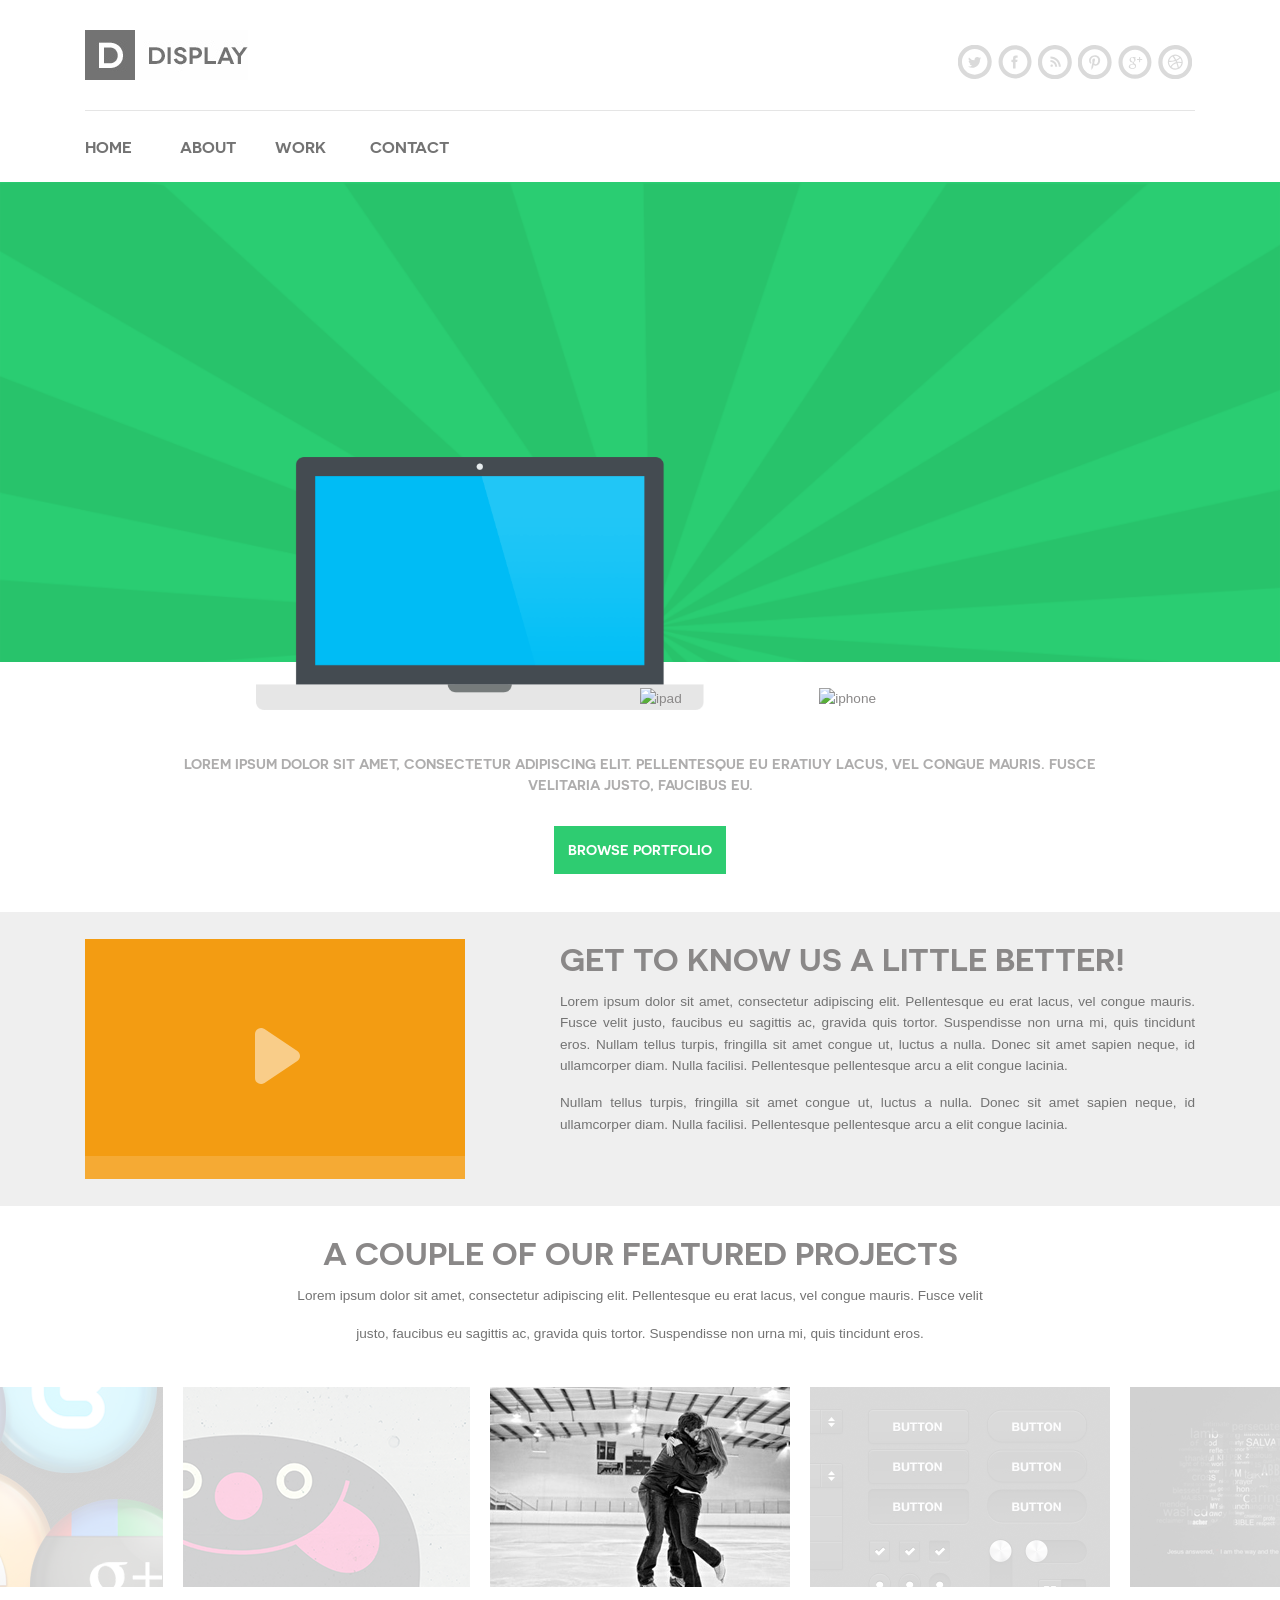
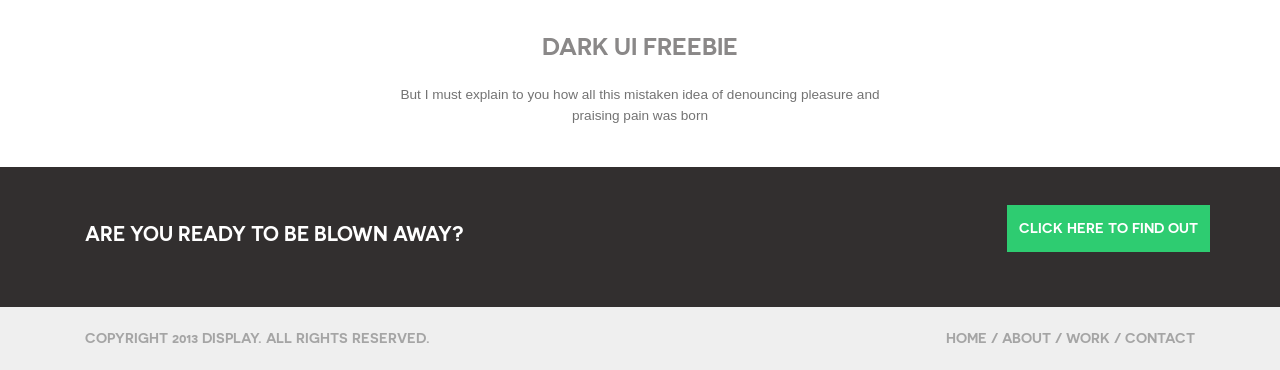
==== commit a3fbb6c6: "Add files via upload" ====
--- a/index.html
+++ b/index.html
@@ -2,18 +2,20 @@
 <html lang="en">
 
 <head>
-    <script src="//ajax.googleapis.com/ajax/libs/jquery/1.9.1/jquery.min.js"></script>
+    <script src="https://ajax.googleapis.com/ajax/libs/jquery/1.9.1/jquery.min.js"></script>
+    <script type="text/javascript" src="https:///code.jquery.com/jquery-1.11.0.min.js"></script>
+    <script type="text/javascript" src="https://code.jquery.com/jquery-migrate-1.2.1.min.js"></script>
+    <script type="text/javascript" src="slick/slick.min.js"></script>
     <link rel="stylesheet" type="text/css" href="slick/slick.css" />
     <!-- Required meta tags -->
     <meta charset="utf-8">
     <!-- <meta name="viewport" content="width=device-width, initial-scale=1, shrink-to-fit=no"> -->
     <meta name="viewport" content="width=device-width, initial-scale=1, maximum-scale=1, user-scalable=0">
     <!-- Bootstrap CSS -->
-    <link rel="stylesheet" href="https://stackpath.bootstrapcdn.com/bootstrap/4.2.1/css/bootstrap.min.css"
-        integrity="sha384-GJzZqFGwb1QTTN6wy59ffF1BuGJpLSa9DkKMp0DgiMDm4iYMj70gZWKYbI706tWS" crossorigin="anonymous">
+    <link rel="stylesheet" href="https://stackpath.bootstrapcdn.com/bootstrap/4.2.1/css/bootstrap.min.css" integrity="sha384-GJzZqFGwb1QTTN6wy59ffF1BuGJpLSa9DkKMp0DgiMDm4iYMj70gZWKYbI706tWS"
+        crossorigin="anonymous">
     <link rel="stylesheet" href="css/fonts.css">
     <link rel="stylesheet" href="vendor/Magnific-popup-master/dist/magnific-popup.css">
-    <link rel="stylesheet" href="vendor/hamburges-master/dist/hamburgers.css">
     <link rel="stylesheet" type="text/css" href="css/style.css">
     <title>Hello, world!</title>
 </head>
@@ -39,17 +41,15 @@
             <img src="images/display.svg" class="Display-logo col-auto align-items-center" alt="Display logo">
             <!-- </div> -->
 
-            <a class="nav-link dropdown-toggle navbar-expand-sm" href="#" id="navbarDropdownMenuLink"
-                data-toggle="dropdown" aria-haspopup="true" aria-expanded="false">
+            <a class="nav-link dropdown-toggle navbar-expand-sm" href="#" id="navbarDropdownMenuLink" data-toggle="dropdown"
+                aria-haspopup="true" aria-expanded="false">
                 Share this!
             </a>
             <div class="dropdown-menu" aria-labelledby="navbarDropdownMenuLink">
-                <a class="dropdown-item" href="http://www.twitter.com" target="_blank"><svg
-                        xmlns="http://www.w3.org/2000/svg" xmlns:xlink="http://www.w3.org/1999/xlink" width="34"
-                        height="34" viewBox="0 0 34 34">
-                        <defs>
-                            <path id="twitter" alt="twitter icon"
-                                d="M960.451 62.868c0 9.316-7.489 16.868-16.725 16.868-9.238 0-16.726-7.552-16.726-16.868C927 53.552 934.488 46 943.726 46c9.236 0 16.725 7.552 16.725 16.868zm-4.181 0c0-6.987-5.617-12.65-12.544-12.65-6.928 0-12.545 5.663-12.545 12.65s5.617 12.651 12.545 12.651c6.927 0 12.544-5.664 12.544-12.65zm-7.404-2.222c.005.116.007.233.007.35 0 3.581-2.702 7.71-7.645 7.71a7.56 7.56 0 0 1-4.119-1.217 5.36 5.36 0 0 0 3.978-1.122 2.693 2.693 0 0 1-2.51-1.882 2.678 2.678 0 0 0 1.214-.047 2.706 2.706 0 0 1-2.155-2.657v-.034c.362.203.776.325 1.217.339a2.715 2.715 0 0 1-1.196-2.255c0-.497.133-.962.364-1.363a7.606 7.606 0 0 0 5.538 2.831 2.75 2.75 0 0 1-.069-.617c0-1.496 1.203-2.71 2.687-2.71.773 0 1.471.33 1.961.856a5.343 5.343 0 0 0 1.706-.657 2.715 2.715 0 0 1-1.18 1.499 5.336 5.336 0 0 0 1.542-.427 5.486 5.486 0 0 1-1.34 1.403z" />
+                <a class="dropdown-item" href="http://www.twitter.com" target="_blank"><svg xmlns="http://www.w3.org/2000/svg"
+                        xmlns:xlink="http://www.w3.org/1999/xlink" width="34" height="34" viewBox="0 0 34 34">
+                        <defs>
+                            <path id="twitter" alt="twitter icon" d="M960.451 62.868c0 9.316-7.489 16.868-16.725 16.868-9.238 0-16.726-7.552-16.726-16.868C927 53.552 934.488 46 943.726 46c9.236 0 16.725 7.552 16.725 16.868zm-4.181 0c0-6.987-5.617-12.65-12.544-12.65-6.928 0-12.545 5.663-12.545 12.65s5.617 12.651 12.545 12.651c6.927 0 12.544-5.664 12.544-12.65zm-7.404-2.222c.005.116.007.233.007.35 0 3.581-2.702 7.71-7.645 7.71a7.56 7.56 0 0 1-4.119-1.217 5.36 5.36 0 0 0 3.978-1.122 2.693 2.693 0 0 1-2.51-1.882 2.678 2.678 0 0 0 1.214-.047 2.706 2.706 0 0 1-2.155-2.657v-.034c.362.203.776.325 1.217.339a2.715 2.715 0 0 1-1.196-2.255c0-.497.133-.962.364-1.363a7.606 7.606 0 0 0 5.538 2.831 2.75 2.75 0 0 1-.069-.617c0-1.496 1.203-2.71 2.687-2.71.773 0 1.471.33 1.961.856a5.343 5.343 0 0 0 1.706-.657 2.715 2.715 0 0 1-1.18 1.499 5.336 5.336 0 0 0 1.542-.427 5.486 5.486 0 0 1-1.34 1.403z" />
                         </defs>
                         <g>
                             <g transform="translate(-927 -46)">
@@ -57,12 +57,10 @@
                             </g>
                         </g>
                     </svg></a>
-                <a class="dropdown-item" href="http://www.facebook.com" target="_blank"><svg
-                        xmlns="http://www.w3.org/2000/svg" xmlns:xlink="http://www.w3.org/1999/xlink" width="35"
-                        height="34" viewBox="0 0 35 34">
-                        <defs>
-                            <path id="facebook" alt="facebook icon"
-                                d="M1002.266 62.868c0 9.316-7.49 16.868-16.726 16.868-9.238 0-16.726-7.552-16.726-16.868 0-9.316 7.488-16.868 16.726-16.868 9.237 0 16.726 7.552 16.726 16.868zm-4.182 0c0-6.987-5.617-12.65-12.544-12.65-6.928 0-12.545 5.663-12.545 12.65s5.617 12.651 12.545 12.651c6.927 0 12.544-5.664 12.544-12.65zm-11.993 6.598l-2.647.008-.008-6.347-1.567-.017v-2.4l1.584-.009.048-1.31c0-1.802.617-2.93 2.722-2.93l1.934.007.009 2.13-1.024.073c-.82 0-1.119.28-1.119.855l-.003 1.192h2.1l-.454 2.392h-1.583z" />
+                <a class="dropdown-item" href="http://www.facebook.com" target="_blank"><svg xmlns="http://www.w3.org/2000/svg"
+                        xmlns:xlink="http://www.w3.org/1999/xlink" width="35" height="34" viewBox="0 0 35 34">
+                        <defs>
+                            <path id="facebook" alt="facebook icon" d="M1002.266 62.868c0 9.316-7.49 16.868-16.726 16.868-9.238 0-16.726-7.552-16.726-16.868 0-9.316 7.488-16.868 16.726-16.868 9.237 0 16.726 7.552 16.726 16.868zm-4.182 0c0-6.987-5.617-12.65-12.544-12.65-6.928 0-12.545 5.663-12.545 12.65s5.617 12.651 12.545 12.651c6.927 0 12.544-5.664 12.544-12.65zm-11.993 6.598l-2.647.008-.008-6.347-1.567-.017v-2.4l1.584-.009.048-1.31c0-1.802.617-2.93 2.722-2.93l1.934.007.009 2.13-1.024.073c-.82 0-1.119.28-1.119.855l-.003 1.192h2.1l-.454 2.392h-1.583z" />
                         </defs>
                         <g>
                             <g transform="translate(-968 -46)">
@@ -70,12 +68,10 @@
                             </g>
                         </g>
                     </svg></a>
-                <a class="dropdown-item" href="http://feeds.bbci.co.uk/news/rss.xml" target="_blank"><svg
-                        xmlns="http://www.w3.org/2000/svg" xmlns:xlink="http://www.w3.org/1999/xlink" width="34"
-                        height="34" viewBox="0 0 34 34">
-                        <defs>
-                            <path id="rss" alt="rss icon"
-                                d="M1043.557 63.132c0 9.315-7.489 16.868-16.725 16.868-9.238 0-16.726-7.553-16.726-16.868 0-9.317 7.488-16.868 16.726-16.868 9.236 0 16.725 7.551 16.725 16.868zm-4.181 0c0-6.988-5.617-12.651-12.544-12.651-6.928 0-12.545 5.663-12.545 12.65s5.617 12.652 12.545 12.652c6.927 0 12.544-5.665 12.544-12.651zm-10.207 4.656h-1.964c0-2.592-2.091-4.7-4.66-4.7v-1.98c3.66 0 6.624 2.992 6.624 6.68zm3.568 0h-1.964c0-4.576-3.69-8.3-8.228-8.3V57.51c5.63 0 10.192 4.604 10.192 10.28zm-7.79-1.212c0 .67-.537 1.212-1.2 1.212a1.206 1.206 0 0 1-1.202-1.212c0-.669.538-1.21 1.201-1.21.664 0 1.202.541 1.202 1.21z" />
+                <a class="dropdown-item" href="http://feeds.bbci.co.uk/news/rss.xml" target="_blank"><svg xmlns="http://www.w3.org/2000/svg"
+                        xmlns:xlink="http://www.w3.org/1999/xlink" width="34" height="34" viewBox="0 0 34 34">
+                        <defs>
+                            <path id="rss" alt="rss icon" d="M1043.557 63.132c0 9.315-7.489 16.868-16.725 16.868-9.238 0-16.726-7.553-16.726-16.868 0-9.317 7.488-16.868 16.726-16.868 9.236 0 16.725 7.551 16.725 16.868zm-4.181 0c0-6.988-5.617-12.651-12.544-12.651-6.928 0-12.545 5.663-12.545 12.65s5.617 12.652 12.545 12.652c6.927 0 12.544-5.665 12.544-12.651zm-10.207 4.656h-1.964c0-2.592-2.091-4.7-4.66-4.7v-1.98c3.66 0 6.624 2.992 6.624 6.68zm3.568 0h-1.964c0-4.576-3.69-8.3-8.228-8.3V57.51c5.63 0 10.192 4.604 10.192 10.28zm-7.79-1.212c0 .67-.537 1.212-1.2 1.212a1.206 1.206 0 0 1-1.202-1.212c0-.669.538-1.21 1.201-1.21.664 0 1.202.541 1.202 1.21z" />
                         </defs>
                         <g>
                             <g transform="translate(-1010 -46)">
@@ -83,12 +79,10 @@
                             </g>
                         </g>
                     </svg></a>
-                <a class="dropdown-item" href="https://www.pinterest.com/" target="_blank"><svg
-                        xmlns="http://www.w3.org/2000/svg" xmlns:xlink="http://www.w3.org/1999/xlink" width="34"
-                        height="34" viewBox="0 0 34 34">
-                        <defs>
-                            <path id="pinterest" alt="pinterest icon"
-                                d="M1085.372 63.132c0 9.315-7.49 16.868-16.726 16.868-9.238 0-16.726-7.553-16.726-16.868 0-9.317 7.488-16.868 16.726-16.868 9.236 0 16.726 7.551 16.726 16.868zm-4.182 0c0-6.988-5.617-12.651-12.544-12.651-6.928 0-12.545 5.663-12.545 12.65s5.617 12.652 12.545 12.652c6.927 0 12.544-5.665 12.544-12.651zm-7.105-1.99c0 3.194-1.76 5.58-4.355 5.58-.872 0-1.691-.476-1.972-1.015 0 0-.469 1.875-.567 2.237-.35 1.28-1.378 2.56-1.457 2.665-.057.073-.18.05-.193-.047-.022-.163-.284-1.777.025-3.094l1.038-4.436s-.258-.52-.258-1.288c0-1.206.694-2.107 1.557-2.107.734 0 1.089.556 1.089 1.222 0 .745-.47 1.857-.713 2.889-.203.864.43 1.568 1.274 1.568 1.53 0 2.56-1.981 2.56-4.328 0-1.785-1.192-3.12-3.36-3.12-2.447 0-3.974 1.842-3.974 3.899 0 .709.208 1.21.533 1.596.15.178.17.25.116.454-.039.15-.127.51-.165.654-.054.206-.219.28-.404.203-1.127-.464-1.653-1.71-1.653-3.11 0-2.312 1.934-5.085 5.77-5.085 3.081 0 5.11 2.249 5.11 4.663" />
+                <a class="dropdown-item" href="https://www.pinterest.com/" target="_blank"><svg xmlns="http://www.w3.org/2000/svg"
+                        xmlns:xlink="http://www.w3.org/1999/xlink" width="34" height="34" viewBox="0 0 34 34">
+                        <defs>
+                            <path id="pinterest" alt="pinterest icon" d="M1085.372 63.132c0 9.315-7.49 16.868-16.726 16.868-9.238 0-16.726-7.553-16.726-16.868 0-9.317 7.488-16.868 16.726-16.868 9.236 0 16.726 7.551 16.726 16.868zm-4.182 0c0-6.988-5.617-12.651-12.544-12.651-6.928 0-12.545 5.663-12.545 12.65s5.617 12.652 12.545 12.652c6.927 0 12.544-5.665 12.544-12.651zm-7.105-1.99c0 3.194-1.76 5.58-4.355 5.58-.872 0-1.691-.476-1.972-1.015 0 0-.469 1.875-.567 2.237-.35 1.28-1.378 2.56-1.457 2.665-.057.073-.18.05-.193-.047-.022-.163-.284-1.777.025-3.094l1.038-4.436s-.258-.52-.258-1.288c0-1.206.694-2.107 1.557-2.107.734 0 1.089.556 1.089 1.222 0 .745-.47 1.857-.713 2.889-.203.864.43 1.568 1.274 1.568 1.53 0 2.56-1.981 2.56-4.328 0-1.785-1.192-3.12-3.36-3.12-2.447 0-3.974 1.842-3.974 3.899 0 .709.208 1.21.533 1.596.15.178.17.25.116.454-.039.15-.127.51-.165.654-.054.206-.219.28-.404.203-1.127-.464-1.653-1.71-1.653-3.11 0-2.312 1.934-5.085 5.77-5.085 3.081 0 5.11 2.249 5.11 4.663" />
                         </defs>
                         <g>
                             <g transform="translate(-1052 -46)">
@@ -96,12 +90,10 @@
                             </g>
                         </g>
                     </svg></a>
-                <a class="dropdown-item" href="https://plus.google.com/" target="_blank"><svg
-                        xmlns="http://www.w3.org/2000/svg" xmlns:xlink="http://www.w3.org/1999/xlink" width="35"
-                        height="34" viewBox="0 0 35 34">
-                        <defs>
-                            <path id="google" alt="google-plus icon"
-                                d="M1127.186 63.132c0 9.315-7.49 16.868-16.726 16.868-9.238 0-16.726-7.553-16.726-16.868 0-9.317 7.488-16.868 16.726-16.868 9.237 0 16.726 7.551 16.726 16.868zm-4.182 0c0-6.988-5.616-12.651-12.544-12.651-6.928 0-12.544 5.663-12.544 12.65s5.616 12.652 12.544 12.652c6.928 0 12.544-5.665 12.544-12.651zm-7.315-2.118v2.156l-1.055-.008.014-2.15h-2.132v-1.066h2.102v-2.104l1.09-.014.013 2.17h2.054v1.016zm-5.79-2.565c.784.304 1.2 1.225 1.2 2.17 0 .793-.436 1.476-1.051 1.962-.6.473-.715.671-.715 1.074 0 .344.643.928.98 1.168.985.702 1.303 1.354 1.303 2.442 0 1.357-1.302 2.706-3.66 2.706-2.07 0-3.814-.848-3.814-2.206 0-1.377 1.565-2.732 3.634-2.732.225 0 .458.02.672.02-.283-.278-.472-.567-.472-.986 0-.25.044-.54.155-.753-.113.008-.228.01-.347.01-1.698 0-2.836-1.219-2.836-2.729 0-1.478 1.571-2.754 3.24-2.754h3.726l-.834.608zm-1.703 6.96c-1.43-.016-2.71.878-2.71 1.953 0 1.096 1.032 2.009 2.462 2.009 2.01 0 2.71-.856 2.71-1.953 0-.132-.016-.261-.045-.387-.158-.62-.714-.929-1.49-1.473a3.087 3.087 0 0 0-.927-.15zm1.565-4.716c-.166-1.271-1.078-2.29-2.037-2.32-.96-.029-1.603.944-1.438 2.216.166 1.27 1.078 2.323 2.038 2.352.959.03 1.602-.977 1.437-2.248z" />
+                <a class="dropdown-item" href="https://plus.google.com/" target="_blank"><svg xmlns="http://www.w3.org/2000/svg"
+                        xmlns:xlink="http://www.w3.org/1999/xlink" width="35" height="34" viewBox="0 0 35 34">
+                        <defs>
+                            <path id="google" alt="google-plus icon" d="M1127.186 63.132c0 9.315-7.49 16.868-16.726 16.868-9.238 0-16.726-7.553-16.726-16.868 0-9.317 7.488-16.868 16.726-16.868 9.237 0 16.726 7.551 16.726 16.868zm-4.182 0c0-6.988-5.616-12.651-12.544-12.651-6.928 0-12.544 5.663-12.544 12.65s5.616 12.652 12.544 12.652c6.928 0 12.544-5.665 12.544-12.651zm-7.315-2.118v2.156l-1.055-.008.014-2.15h-2.132v-1.066h2.102v-2.104l1.09-.014.013 2.17h2.054v1.016zm-5.79-2.565c.784.304 1.2 1.225 1.2 2.17 0 .793-.436 1.476-1.051 1.962-.6.473-.715.671-.715 1.074 0 .344.643.928.98 1.168.985.702 1.303 1.354 1.303 2.442 0 1.357-1.302 2.706-3.66 2.706-2.07 0-3.814-.848-3.814-2.206 0-1.377 1.565-2.732 3.634-2.732.225 0 .458.02.672.02-.283-.278-.472-.567-.472-.986 0-.25.044-.54.155-.753-.113.008-.228.01-.347.01-1.698 0-2.836-1.219-2.836-2.729 0-1.478 1.571-2.754 3.24-2.754h3.726l-.834.608zm-1.703 6.96c-1.43-.016-2.71.878-2.71 1.953 0 1.096 1.032 2.009 2.462 2.009 2.01 0 2.71-.856 2.71-1.953 0-.132-.016-.261-.045-.387-.158-.62-.714-.929-1.49-1.473a3.087 3.087 0 0 0-.927-.15zm1.565-4.716c-.166-1.271-1.078-2.29-2.037-2.32-.96-.029-1.603.944-1.438 2.216.166 1.27 1.078 2.323 2.038 2.352.959.03 1.602-.977 1.437-2.248z" />
                         </defs>
                         <g>
                             <g transform="translate(-1093 -46)">
@@ -109,12 +101,10 @@
                             </g>
                         </g>
                     </svg></a>
-                <a class="dropdown-item" href="https://dribbble.com/" target="_blank"><svg
-                        xmlns="http://www.w3.org/2000/svg" xmlns:xlink="http://www.w3.org/1999/xlink" width="34"
-                        height="34" viewBox="0 0 34 34">
-                        <defs>
-                            <path id="dribbble" alt="dribble icon"
-                                d="M1169 63.132c0 9.315-7.489 16.868-16.726 16.868-9.237 0-16.725-7.553-16.725-16.868 0-9.317 7.488-16.868 16.725-16.868 9.237 0 16.726 7.551 16.726 16.868zm-4.181 0c0-6.988-5.617-12.651-12.545-12.651s-12.544 5.663-12.544 12.65 5.616 12.652 12.544 12.652c6.928 0 12.545-5.665 12.545-12.651zm-5.348 1.492a7.498 7.498 0 0 1-1.105 2.651c-.264.391-.566.76-.897 1.096a7.353 7.353 0 0 1-2.335 1.587 7.3 7.3 0 0 1-6.969-.684 7.489 7.489 0 0 1-1.086-.903 7.627 7.627 0 0 1-.896-1.096 7.399 7.399 0 0 1-1.254-4.144 7.463 7.463 0 0 1 1.254-4.143 7.517 7.517 0 0 1 1.983-2 7.367 7.367 0 0 1 2.629-1.115 7.332 7.332 0 0 1 4.34.432 7.372 7.372 0 0 1 2.334 1.588c.331.335.633.703.897 1.095.264.397.492.82.677 1.26a7.528 7.528 0 0 1 .577 2.884 7.47 7.47 0 0 1-.15 1.492zm-3.715 3.618a6.192 6.192 0 0 0 2.543-3.861c.018-.094.027-.19.042-.284a5.82 5.82 0 0 0-.235-.064 8.885 8.885 0 0 0-.693-.143h-.004a8.934 8.934 0 0 0-2.852-.026 28.293 28.293 0 0 1 1.199 4.378zm-5.876.604c.372.158.76.28 1.154.361a6.227 6.227 0 0 0 2.479 0 6.08 6.08 0 0 0 1.154-.361l.035-.017a26.902 26.902 0 0 0-1.32-4.675l-.04.013c-.374.131-.717.28-1.042.434-.046.022-.095.043-.14.066-.302.149-.58.306-.84.468l-.143.091c-.251.163-.485.328-.696.495-.034.026-.064.052-.097.079a8.094 8.094 0 0 0-1.064 1.02l-.06.068a7.508 7.508 0 0 0-.645.88 4.858 4.858 0 0 0-.138.235c.118.093.236.187.359.27.33.224.68.417 1.044.573zm-3.745-5.914c-.002.067-.01.133-.01.2a6.175 6.175 0 0 0 1.05 3.467c.151.223.334.421.511.624.042-.067.105-.163.178-.27l.036-.054c.078-.112.172-.24.28-.382l.063-.082c.116-.147.244-.304.391-.472l.068-.075c.16-.178.331-.362.526-.55.19-.185.4-.37.623-.555.035-.028.066-.056.1-.084a9.524 9.524 0 0 1 1.659-1.066l.132-.06c.307-.146.626-.281.967-.393.08-.026.161-.046.242-.069a21.431 21.431 0 0 0-.507-1.083c-2.538.765-4.988.888-5.977.902-.141.002-.255.003-.332.002zm3.541-5.415a6.133 6.133 0 0 0-.84.472c-.325.222-.63.476-.909.757a6.155 6.155 0 0 0-1.663 3.081c.065 0 .155 0 .266-.003h.008c.225-.005.538-.016.92-.041h.002a23.98 23.98 0 0 0 3.888-.583c.191-.045.384-.094.578-.146a38.529 38.529 0 0 0-2.25-3.537zm6.036.472a6.114 6.114 0 0 0-4.678-.934c-.052.011-.103.03-.154.041.3.41 1.317 1.832 2.255 3.569.245-.093.475-.192.689-.292l.012-.006c1.506-.712 2.26-1.566 2.492-1.866-.2-.177-.396-.362-.616-.512zm2.587 3.892a6.259 6.259 0 0 0-.926-2.217c-.102-.153-.233-.284-.35-.427-.251.318-1.08 1.226-2.65 2.024l-.05.024a10.34 10.34 0 0 1-.704.322c.148.305.291.614.423.927.047.111.086.218.13.328.224-.028.446-.048.666-.061l.111-.006c.189-.01.373-.016.556-.018l.093-.001c.209 0 .413.004.61.012l.042.002a15.743 15.743 0 0 1 1.532.145l.091.014c.096.015.182.028.259.042l.064.01c.09.016.166.03.223.042a6.451 6.451 0 0 0-.12-1.162z" />
+                <a class="dropdown-item" href="https://dribbble.com/" target="_blank"><svg xmlns="http://www.w3.org/2000/svg"
+                        xmlns:xlink="http://www.w3.org/1999/xlink" width="34" height="34" viewBox="0 0 34 34">
+                        <defs>
+                            <path id="dribbble" alt="dribble icon" d="M1169 63.132c0 9.315-7.489 16.868-16.726 16.868-9.237 0-16.725-7.553-16.725-16.868 0-9.317 7.488-16.868 16.725-16.868 9.237 0 16.726 7.551 16.726 16.868zm-4.181 0c0-6.988-5.617-12.651-12.545-12.651s-12.544 5.663-12.544 12.65 5.616 12.652 12.544 12.652c6.928 0 12.545-5.665 12.545-12.651zm-5.348 1.492a7.498 7.498 0 0 1-1.105 2.651c-.264.391-.566.76-.897 1.096a7.353 7.353 0 0 1-2.335 1.587 7.3 7.3 0 0 1-6.969-.684 7.489 7.489 0 0 1-1.086-.903 7.627 7.627 0 0 1-.896-1.096 7.399 7.399 0 0 1-1.254-4.144 7.463 7.463 0 0 1 1.254-4.143 7.517 7.517 0 0 1 1.983-2 7.367 7.367 0 0 1 2.629-1.115 7.332 7.332 0 0 1 4.34.432 7.372 7.372 0 0 1 2.334 1.588c.331.335.633.703.897 1.095.264.397.492.82.677 1.26a7.528 7.528 0 0 1 .577 2.884 7.47 7.47 0 0 1-.15 1.492zm-3.715 3.618a6.192 6.192 0 0 0 2.543-3.861c.018-.094.027-.19.042-.284a5.82 5.82 0 0 0-.235-.064 8.885 8.885 0 0 0-.693-.143h-.004a8.934 8.934 0 0 0-2.852-.026 28.293 28.293 0 0 1 1.199 4.378zm-5.876.604c.372.158.76.28 1.154.361a6.227 6.227 0 0 0 2.479 0 6.08 6.08 0 0 0 1.154-.361l.035-.017a26.902 26.902 0 0 0-1.32-4.675l-.04.013c-.374.131-.717.28-1.042.434-.046.022-.095.043-.14.066-.302.149-.58.306-.84.468l-.143.091c-.251.163-.485.328-.696.495-.034.026-.064.052-.097.079a8.094 8.094 0 0 0-1.064 1.02l-.06.068a7.508 7.508 0 0 0-.645.88 4.858 4.858 0 0 0-.138.235c.118.093.236.187.359.27.33.224.68.417 1.044.573zm-3.745-5.914c-.002.067-.01.133-.01.2a6.175 6.175 0 0 0 1.05 3.467c.151.223.334.421.511.624.042-.067.105-.163.178-.27l.036-.054c.078-.112.172-.24.28-.382l.063-.082c.116-.147.244-.304.391-.472l.068-.075c.16-.178.331-.362.526-.55.19-.185.4-.37.623-.555.035-.028.066-.056.1-.084a9.524 9.524 0 0 1 1.659-1.066l.132-.06c.307-.146.626-.281.967-.393.08-.026.161-.046.242-.069a21.431 21.431 0 0 0-.507-1.083c-2.538.765-4.988.888-5.977.902-.141.002-.255.003-.332.002zm3.541-5.415a6.133 6.133 0 0 0-.84.472c-.325.222-.63.476-.909.757a6.155 6.155 0 0 0-1.663 3.081c.065 0 .155 0 .266-.003h.008c.225-.005.538-.016.92-.041h.002a23.98 23.98 0 0 0 3.888-.583c.191-.045.384-.094.578-.146a38.529 38.529 0 0 0-2.25-3.537zm6.036.472a6.114 6.114 0 0 0-4.678-.934c-.052.011-.103.03-.154.041.3.41 1.317 1.832 2.255 3.569.245-.093.475-.192.689-.292l.012-.006c1.506-.712 2.26-1.566 2.492-1.866-.2-.177-.396-.362-.616-.512zm2.587 3.892a6.259 6.259 0 0 0-.926-2.217c-.102-.153-.233-.284-.35-.427-.251.318-1.08 1.226-2.65 2.024l-.05.024a10.34 10.34 0 0 1-.704.322c.148.305.291.614.423.927.047.111.086.218.13.328.224-.028.446-.048.666-.061l.111-.006c.189-.01.373-.016.556-.018l.093-.001c.209 0 .413.004.61.012l.042.002a15.743 15.743 0 0 1 1.532.145l.091.014c.096.015.182.028.259.042l.064.01c.09.016.166.03.223.042a6.451 6.451 0 0 0-.12-1.162z" />
                         </defs>
                         <g>
                             <g transform="translate(-1135 -46)">
@@ -126,11 +116,10 @@
 
             <div class="icons col-auto">
 
-                <a href="http://www.twitter.com" target="_blank"><svg xmlns="http://www.w3.org/2000/svg"
-                        xmlns:xlink="http://www.w3.org/1999/xlink" width="34" height="34" viewBox="0 0 34 34">
-                        <defs>
-                            <path id="twitter" alt="twitter icon"
-                                d="M960.451 62.868c0 9.316-7.489 16.868-16.725 16.868-9.238 0-16.726-7.552-16.726-16.868C927 53.552 934.488 46 943.726 46c9.236 0 16.725 7.552 16.725 16.868zm-4.181 0c0-6.987-5.617-12.65-12.544-12.65-6.928 0-12.545 5.663-12.545 12.65s5.617 12.651 12.545 12.651c6.927 0 12.544-5.664 12.544-12.65zm-7.404-2.222c.005.116.007.233.007.35 0 3.581-2.702 7.71-7.645 7.71a7.56 7.56 0 0 1-4.119-1.217 5.36 5.36 0 0 0 3.978-1.122 2.693 2.693 0 0 1-2.51-1.882 2.678 2.678 0 0 0 1.214-.047 2.706 2.706 0 0 1-2.155-2.657v-.034c.362.203.776.325 1.217.339a2.715 2.715 0 0 1-1.196-2.255c0-.497.133-.962.364-1.363a7.606 7.606 0 0 0 5.538 2.831 2.75 2.75 0 0 1-.069-.617c0-1.496 1.203-2.71 2.687-2.71.773 0 1.471.33 1.961.856a5.343 5.343 0 0 0 1.706-.657 2.715 2.715 0 0 1-1.18 1.499 5.336 5.336 0 0 0 1.542-.427 5.486 5.486 0 0 1-1.34 1.403z" />
+                <a href="http://www.twitter.com" target="_blank"><svg xmlns="http://www.w3.org/2000/svg" xmlns:xlink="http://www.w3.org/1999/xlink"
+                        width="34" height="34" viewBox="0 0 34 34">
+                        <defs>
+                            <path id="twitter" alt="twitter icon" d="M960.451 62.868c0 9.316-7.489 16.868-16.725 16.868-9.238 0-16.726-7.552-16.726-16.868C927 53.552 934.488 46 943.726 46c9.236 0 16.725 7.552 16.725 16.868zm-4.181 0c0-6.987-5.617-12.65-12.544-12.65-6.928 0-12.545 5.663-12.545 12.65s5.617 12.651 12.545 12.651c6.927 0 12.544-5.664 12.544-12.65zm-7.404-2.222c.005.116.007.233.007.35 0 3.581-2.702 7.71-7.645 7.71a7.56 7.56 0 0 1-4.119-1.217 5.36 5.36 0 0 0 3.978-1.122 2.693 2.693 0 0 1-2.51-1.882 2.678 2.678 0 0 0 1.214-.047 2.706 2.706 0 0 1-2.155-2.657v-.034c.362.203.776.325 1.217.339a2.715 2.715 0 0 1-1.196-2.255c0-.497.133-.962.364-1.363a7.606 7.606 0 0 0 5.538 2.831 2.75 2.75 0 0 1-.069-.617c0-1.496 1.203-2.71 2.687-2.71.773 0 1.471.33 1.961.856a5.343 5.343 0 0 0 1.706-.657 2.715 2.715 0 0 1-1.18 1.499 5.336 5.336 0 0 0 1.542-.427 5.486 5.486 0 0 1-1.34 1.403z" />
                         </defs>
                         <g>
                             <g transform="translate(-927 -46)">
@@ -139,11 +128,10 @@
                         </g>
                     </svg></a>
 
-                <a href="http://www.facebook.com" target="_blank"><svg xmlns="http://www.w3.org/2000/svg"
-                        xmlns:xlink="http://www.w3.org/1999/xlink" width="35" height="34" viewBox="0 0 35 34">
-                        <defs>
-                            <path id="facebook" alt="facebook icon"
-                                d="M1002.266 62.868c0 9.316-7.49 16.868-16.726 16.868-9.238 0-16.726-7.552-16.726-16.868 0-9.316 7.488-16.868 16.726-16.868 9.237 0 16.726 7.552 16.726 16.868zm-4.182 0c0-6.987-5.617-12.65-12.544-12.65-6.928 0-12.545 5.663-12.545 12.65s5.617 12.651 12.545 12.651c6.927 0 12.544-5.664 12.544-12.65zm-11.993 6.598l-2.647.008-.008-6.347-1.567-.017v-2.4l1.584-.009.048-1.31c0-1.802.617-2.93 2.722-2.93l1.934.007.009 2.13-1.024.073c-.82 0-1.119.28-1.119.855l-.003 1.192h2.1l-.454 2.392h-1.583z" />
+                <a href="http://www.facebook.com" target="_blank"><svg xmlns="http://www.w3.org/2000/svg" xmlns:xlink="http://www.w3.org/1999/xlink"
+                        width="35" height="34" viewBox="0 0 35 34">
+                        <defs>
+                            <path id="facebook" alt="facebook icon" d="M1002.266 62.868c0 9.316-7.49 16.868-16.726 16.868-9.238 0-16.726-7.552-16.726-16.868 0-9.316 7.488-16.868 16.726-16.868 9.237 0 16.726 7.552 16.726 16.868zm-4.182 0c0-6.987-5.617-12.65-12.544-12.65-6.928 0-12.545 5.663-12.545 12.65s5.617 12.651 12.545 12.651c6.927 0 12.544-5.664 12.544-12.65zm-11.993 6.598l-2.647.008-.008-6.347-1.567-.017v-2.4l1.584-.009.048-1.31c0-1.802.617-2.93 2.722-2.93l1.934.007.009 2.13-1.024.073c-.82 0-1.119.28-1.119.855l-.003 1.192h2.1l-.454 2.392h-1.583z" />
                         </defs>
                         <g>
                             <g transform="translate(-968 -46)">
@@ -155,8 +143,7 @@
                 <a href="http://feeds.bbci.co.uk/news/rss.xml" target="_blank"><svg xmlns="http://www.w3.org/2000/svg"
                         xmlns:xlink="http://www.w3.org/1999/xlink" width="34" height="34" viewBox="0 0 34 34">
                         <defs>
-                            <path id="rss" alt="rss icon"
-                                d="M1043.557 63.132c0 9.315-7.489 16.868-16.725 16.868-9.238 0-16.726-7.553-16.726-16.868 0-9.317 7.488-16.868 16.726-16.868 9.236 0 16.725 7.551 16.725 16.868zm-4.181 0c0-6.988-5.617-12.651-12.544-12.651-6.928 0-12.545 5.663-12.545 12.65s5.617 12.652 12.545 12.652c6.927 0 12.544-5.665 12.544-12.651zm-10.207 4.656h-1.964c0-2.592-2.091-4.7-4.66-4.7v-1.98c3.66 0 6.624 2.992 6.624 6.68zm3.568 0h-1.964c0-4.576-3.69-8.3-8.228-8.3V57.51c5.63 0 10.192 4.604 10.192 10.28zm-7.79-1.212c0 .67-.537 1.212-1.2 1.212a1.206 1.206 0 0 1-1.202-1.212c0-.669.538-1.21 1.201-1.21.664 0 1.202.541 1.202 1.21z" />
+                            <path id="rss" alt="rss icon" d="M1043.557 63.132c0 9.315-7.489 16.868-16.725 16.868-9.238 0-16.726-7.553-16.726-16.868 0-9.317 7.488-16.868 16.726-16.868 9.236 0 16.725 7.551 16.725 16.868zm-4.181 0c0-6.988-5.617-12.651-12.544-12.651-6.928 0-12.545 5.663-12.545 12.65s5.617 12.652 12.545 12.652c6.927 0 12.544-5.665 12.544-12.651zm-10.207 4.656h-1.964c0-2.592-2.091-4.7-4.66-4.7v-1.98c3.66 0 6.624 2.992 6.624 6.68zm3.568 0h-1.964c0-4.576-3.69-8.3-8.228-8.3V57.51c5.63 0 10.192 4.604 10.192 10.28zm-7.79-1.212c0 .67-.537 1.212-1.2 1.212a1.206 1.206 0 0 1-1.202-1.212c0-.669.538-1.21 1.201-1.21.664 0 1.202.541 1.202 1.21z" />
                         </defs>
                         <g>
                             <g transform="translate(-1010 -46)">
@@ -168,8 +155,7 @@
                 <a href="https://www.pinterest.com/" target="_blank"><svg xmlns="http://www.w3.org/2000/svg"
                         xmlns:xlink="http://www.w3.org/1999/xlink" width="34" height="34" viewBox="0 0 34 34">
                         <defs>
-                            <path id="pinterest" alt="pinterest icon"
-                                d="M1085.372 63.132c0 9.315-7.49 16.868-16.726 16.868-9.238 0-16.726-7.553-16.726-16.868 0-9.317 7.488-16.868 16.726-16.868 9.236 0 16.726 7.551 16.726 16.868zm-4.182 0c0-6.988-5.617-12.651-12.544-12.651-6.928 0-12.545 5.663-12.545 12.65s5.617 12.652 12.545 12.652c6.927 0 12.544-5.665 12.544-12.651zm-7.105-1.99c0 3.194-1.76 5.58-4.355 5.58-.872 0-1.691-.476-1.972-1.015 0 0-.469 1.875-.567 2.237-.35 1.28-1.378 2.56-1.457 2.665-.057.073-.18.05-.193-.047-.022-.163-.284-1.777.025-3.094l1.038-4.436s-.258-.52-.258-1.288c0-1.206.694-2.107 1.557-2.107.734 0 1.089.556 1.089 1.222 0 .745-.47 1.857-.713 2.889-.203.864.43 1.568 1.274 1.568 1.53 0 2.56-1.981 2.56-4.328 0-1.785-1.192-3.12-3.36-3.12-2.447 0-3.974 1.842-3.974 3.899 0 .709.208 1.21.533 1.596.15.178.17.25.116.454-.039.15-.127.51-.165.654-.054.206-.219.28-.404.203-1.127-.464-1.653-1.71-1.653-3.11 0-2.312 1.934-5.085 5.77-5.085 3.081 0 5.11 2.249 5.11 4.663" />
+                            <path id="pinterest" alt="pinterest icon" d="M1085.372 63.132c0 9.315-7.49 16.868-16.726 16.868-9.238 0-16.726-7.553-16.726-16.868 0-9.317 7.488-16.868 16.726-16.868 9.236 0 16.726 7.551 16.726 16.868zm-4.182 0c0-6.988-5.617-12.651-12.544-12.651-6.928 0-12.545 5.663-12.545 12.65s5.617 12.652 12.545 12.652c6.927 0 12.544-5.665 12.544-12.651zm-7.105-1.99c0 3.194-1.76 5.58-4.355 5.58-.872 0-1.691-.476-1.972-1.015 0 0-.469 1.875-.567 2.237-.35 1.28-1.378 2.56-1.457 2.665-.057.073-.18.05-.193-.047-.022-.163-.284-1.777.025-3.094l1.038-4.436s-.258-.52-.258-1.288c0-1.206.694-2.107 1.557-2.107.734 0 1.089.556 1.089 1.222 0 .745-.47 1.857-.713 2.889-.203.864.43 1.568 1.274 1.568 1.53 0 2.56-1.981 2.56-4.328 0-1.785-1.192-3.12-3.36-3.12-2.447 0-3.974 1.842-3.974 3.899 0 .709.208 1.21.533 1.596.15.178.17.25.116.454-.039.15-.127.51-.165.654-.054.206-.219.28-.404.203-1.127-.464-1.653-1.71-1.653-3.11 0-2.312 1.934-5.085 5.77-5.085 3.081 0 5.11 2.249 5.11 4.663" />
                         </defs>
                         <g>
                             <g transform="translate(-1052 -46)">
@@ -178,11 +164,10 @@
                         </g>
                     </svg></a>
 
-                <a href="https://plus.google.com/" target="_blank"><svg xmlns="http://www.w3.org/2000/svg"
-                        xmlns:xlink="http://www.w3.org/1999/xlink" width="35" height="34" viewBox="0 0 35 34">
-                        <defs>
-                            <path id="google" alt="google-plus icon"
-                                d="M1127.186 63.132c0 9.315-7.49 16.868-16.726 16.868-9.238 0-16.726-7.553-16.726-16.868 0-9.317 7.488-16.868 16.726-16.868 9.237 0 16.726 7.551 16.726 16.868zm-4.182 0c0-6.988-5.616-12.651-12.544-12.651-6.928 0-12.544 5.663-12.544 12.65s5.616 12.652 12.544 12.652c6.928 0 12.544-5.665 12.544-12.651zm-7.315-2.118v2.156l-1.055-.008.014-2.15h-2.132v-1.066h2.102v-2.104l1.09-.014.013 2.17h2.054v1.016zm-5.79-2.565c.784.304 1.2 1.225 1.2 2.17 0 .793-.436 1.476-1.051 1.962-.6.473-.715.671-.715 1.074 0 .344.643.928.98 1.168.985.702 1.303 1.354 1.303 2.442 0 1.357-1.302 2.706-3.66 2.706-2.07 0-3.814-.848-3.814-2.206 0-1.377 1.565-2.732 3.634-2.732.225 0 .458.02.672.02-.283-.278-.472-.567-.472-.986 0-.25.044-.54.155-.753-.113.008-.228.01-.347.01-1.698 0-2.836-1.219-2.836-2.729 0-1.478 1.571-2.754 3.24-2.754h3.726l-.834.608zm-1.703 6.96c-1.43-.016-2.71.878-2.71 1.953 0 1.096 1.032 2.009 2.462 2.009 2.01 0 2.71-.856 2.71-1.953 0-.132-.016-.261-.045-.387-.158-.62-.714-.929-1.49-1.473a3.087 3.087 0 0 0-.927-.15zm1.565-4.716c-.166-1.271-1.078-2.29-2.037-2.32-.96-.029-1.603.944-1.438 2.216.166 1.27 1.078 2.323 2.038 2.352.959.03 1.602-.977 1.437-2.248z" />
+                <a href="https://plus.google.com/" target="_blank"><svg xmlns="http://www.w3.org/2000/svg" xmlns:xlink="http://www.w3.org/1999/xlink"
+                        width="35" height="34" viewBox="0 0 35 34">
+                        <defs>
+                            <path id="google" alt="google-plus icon" d="M1127.186 63.132c0 9.315-7.49 16.868-16.726 16.868-9.238 0-16.726-7.553-16.726-16.868 0-9.317 7.488-16.868 16.726-16.868 9.237 0 16.726 7.551 16.726 16.868zm-4.182 0c0-6.988-5.616-12.651-12.544-12.651-6.928 0-12.544 5.663-12.544 12.65s5.616 12.652 12.544 12.652c6.928 0 12.544-5.665 12.544-12.651zm-7.315-2.118v2.156l-1.055-.008.014-2.15h-2.132v-1.066h2.102v-2.104l1.09-.014.013 2.17h2.054v1.016zm-5.79-2.565c.784.304 1.2 1.225 1.2 2.17 0 .793-.436 1.476-1.051 1.962-.6.473-.715.671-.715 1.074 0 .344.643.928.98 1.168.985.702 1.303 1.354 1.303 2.442 0 1.357-1.302 2.706-3.66 2.706-2.07 0-3.814-.848-3.814-2.206 0-1.377 1.565-2.732 3.634-2.732.225 0 .458.02.672.02-.283-.278-.472-.567-.472-.986 0-.25.044-.54.155-.753-.113.008-.228.01-.347.01-1.698 0-2.836-1.219-2.836-2.729 0-1.478 1.571-2.754 3.24-2.754h3.726l-.834.608zm-1.703 6.96c-1.43-.016-2.71.878-2.71 1.953 0 1.096 1.032 2.009 2.462 2.009 2.01 0 2.71-.856 2.71-1.953 0-.132-.016-.261-.045-.387-.158-.62-.714-.929-1.49-1.473a3.087 3.087 0 0 0-.927-.15zm1.565-4.716c-.166-1.271-1.078-2.29-2.037-2.32-.96-.029-1.603.944-1.438 2.216.166 1.27 1.078 2.323 2.038 2.352.959.03 1.602-.977 1.437-2.248z" />
                         </defs>
                         <g>
                             <g transform="translate(-1093 -46)">
@@ -191,11 +176,10 @@
                         </g>
                     </svg></a>
 
-                <a href="https://dribbble.com/" target="_blank"><svg xmlns="http://www.w3.org/2000/svg"
-                        xmlns:xlink="http://www.w3.org/1999/xlink" width="34" height="34" viewBox="0 0 34 34">
-                        <defs>
-                            <path id="dribbble" alt="dribble icon"
-                                d="M1169 63.132c0 9.315-7.489 16.868-16.726 16.868-9.237 0-16.725-7.553-16.725-16.868 0-9.317 7.488-16.868 16.725-16.868 9.237 0 16.726 7.551 16.726 16.868zm-4.181 0c0-6.988-5.617-12.651-12.545-12.651s-12.544 5.663-12.544 12.65 5.616 12.652 12.544 12.652c6.928 0 12.545-5.665 12.545-12.651zm-5.348 1.492a7.498 7.498 0 0 1-1.105 2.651c-.264.391-.566.76-.897 1.096a7.353 7.353 0 0 1-2.335 1.587 7.3 7.3 0 0 1-6.969-.684 7.489 7.489 0 0 1-1.086-.903 7.627 7.627 0 0 1-.896-1.096 7.399 7.399 0 0 1-1.254-4.144 7.463 7.463 0 0 1 1.254-4.143 7.517 7.517 0 0 1 1.983-2 7.367 7.367 0 0 1 2.629-1.115 7.332 7.332 0 0 1 4.34.432 7.372 7.372 0 0 1 2.334 1.588c.331.335.633.703.897 1.095.264.397.492.82.677 1.26a7.528 7.528 0 0 1 .577 2.884 7.47 7.47 0 0 1-.15 1.492zm-3.715 3.618a6.192 6.192 0 0 0 2.543-3.861c.018-.094.027-.19.042-.284a5.82 5.82 0 0 0-.235-.064 8.885 8.885 0 0 0-.693-.143h-.004a8.934 8.934 0 0 0-2.852-.026 28.293 28.293 0 0 1 1.199 4.378zm-5.876.604c.372.158.76.28 1.154.361a6.227 6.227 0 0 0 2.479 0 6.08 6.08 0 0 0 1.154-.361l.035-.017a26.902 26.902 0 0 0-1.32-4.675l-.04.013c-.374.131-.717.28-1.042.434-.046.022-.095.043-.14.066-.302.149-.58.306-.84.468l-.143.091c-.251.163-.485.328-.696.495-.034.026-.064.052-.097.079a8.094 8.094 0 0 0-1.064 1.02l-.06.068a7.508 7.508 0 0 0-.645.88 4.858 4.858 0 0 0-.138.235c.118.093.236.187.359.27.33.224.68.417 1.044.573zm-3.745-5.914c-.002.067-.01.133-.01.2a6.175 6.175 0 0 0 1.05 3.467c.151.223.334.421.511.624.042-.067.105-.163.178-.27l.036-.054c.078-.112.172-.24.28-.382l.063-.082c.116-.147.244-.304.391-.472l.068-.075c.16-.178.331-.362.526-.55.19-.185.4-.37.623-.555.035-.028.066-.056.1-.084a9.524 9.524 0 0 1 1.659-1.066l.132-.06c.307-.146.626-.281.967-.393.08-.026.161-.046.242-.069a21.431 21.431 0 0 0-.507-1.083c-2.538.765-4.988.888-5.977.902-.141.002-.255.003-.332.002zm3.541-5.415a6.133 6.133 0 0 0-.84.472c-.325.222-.63.476-.909.757a6.155 6.155 0 0 0-1.663 3.081c.065 0 .155 0 .266-.003h.008c.225-.005.538-.016.92-.041h.002a23.98 23.98 0 0 0 3.888-.583c.191-.045.384-.094.578-.146a38.529 38.529 0 0 0-2.25-3.537zm6.036.472a6.114 6.114 0 0 0-4.678-.934c-.052.011-.103.03-.154.041.3.41 1.317 1.832 2.255 3.569.245-.093.475-.192.689-.292l.012-.006c1.506-.712 2.26-1.566 2.492-1.866-.2-.177-.396-.362-.616-.512zm2.587 3.892a6.259 6.259 0 0 0-.926-2.217c-.102-.153-.233-.284-.35-.427-.251.318-1.08 1.226-2.65 2.024l-.05.024a10.34 10.34 0 0 1-.704.322c.148.305.291.614.423.927.047.111.086.218.13.328.224-.028.446-.048.666-.061l.111-.006c.189-.01.373-.016.556-.018l.093-.001c.209 0 .413.004.61.012l.042.002a15.743 15.743 0 0 1 1.532.145l.091.014c.096.015.182.028.259.042l.064.01c.09.016.166.03.223.042a6.451 6.451 0 0 0-.12-1.162z" />
+                <a href="https://dribbble.com/" target="_blank"><svg xmlns="http://www.w3.org/2000/svg" xmlns:xlink="http://www.w3.org/1999/xlink"
+                        width="34" height="34" viewBox="0 0 34 34">
+                        <defs>
+                            <path id="dribbble" alt="dribble icon" d="M1169 63.132c0 9.315-7.489 16.868-16.726 16.868-9.237 0-16.725-7.553-16.725-16.868 0-9.317 7.488-16.868 16.725-16.868 9.237 0 16.726 7.551 16.726 16.868zm-4.181 0c0-6.988-5.617-12.651-12.545-12.651s-12.544 5.663-12.544 12.65 5.616 12.652 12.544 12.652c6.928 0 12.545-5.665 12.545-12.651zm-5.348 1.492a7.498 7.498 0 0 1-1.105 2.651c-.264.391-.566.76-.897 1.096a7.353 7.353 0 0 1-2.335 1.587 7.3 7.3 0 0 1-6.969-.684 7.489 7.489 0 0 1-1.086-.903 7.627 7.627 0 0 1-.896-1.096 7.399 7.399 0 0 1-1.254-4.144 7.463 7.463 0 0 1 1.254-4.143 7.517 7.517 0 0 1 1.983-2 7.367 7.367 0 0 1 2.629-1.115 7.332 7.332 0 0 1 4.34.432 7.372 7.372 0 0 1 2.334 1.588c.331.335.633.703.897 1.095.264.397.492.82.677 1.26a7.528 7.528 0 0 1 .577 2.884 7.47 7.47 0 0 1-.15 1.492zm-3.715 3.618a6.192 6.192 0 0 0 2.543-3.861c.018-.094.027-.19.042-.284a5.82 5.82 0 0 0-.235-.064 8.885 8.885 0 0 0-.693-.143h-.004a8.934 8.934 0 0 0-2.852-.026 28.293 28.293 0 0 1 1.199 4.378zm-5.876.604c.372.158.76.28 1.154.361a6.227 6.227 0 0 0 2.479 0 6.08 6.08 0 0 0 1.154-.361l.035-.017a26.902 26.902 0 0 0-1.32-4.675l-.04.013c-.374.131-.717.28-1.042.434-.046.022-.095.043-.14.066-.302.149-.58.306-.84.468l-.143.091c-.251.163-.485.328-.696.495-.034.026-.064.052-.097.079a8.094 8.094 0 0 0-1.064 1.02l-.06.068a7.508 7.508 0 0 0-.645.88 4.858 4.858 0 0 0-.138.235c.118.093.236.187.359.27.33.224.68.417 1.044.573zm-3.745-5.914c-.002.067-.01.133-.01.2a6.175 6.175 0 0 0 1.05 3.467c.151.223.334.421.511.624.042-.067.105-.163.178-.27l.036-.054c.078-.112.172-.24.28-.382l.063-.082c.116-.147.244-.304.391-.472l.068-.075c.16-.178.331-.362.526-.55.19-.185.4-.37.623-.555.035-.028.066-.056.1-.084a9.524 9.524 0 0 1 1.659-1.066l.132-.06c.307-.146.626-.281.967-.393.08-.026.161-.046.242-.069a21.431 21.431 0 0 0-.507-1.083c-2.538.765-4.988.888-5.977.902-.141.002-.255.003-.332.002zm3.541-5.415a6.133 6.133 0 0 0-.84.472c-.325.222-.63.476-.909.757a6.155 6.155 0 0 0-1.663 3.081c.065 0 .155 0 .266-.003h.008c.225-.005.538-.016.92-.041h.002a23.98 23.98 0 0 0 3.888-.583c.191-.045.384-.094.578-.146a38.529 38.529 0 0 0-2.25-3.537zm6.036.472a6.114 6.114 0 0 0-4.678-.934c-.052.011-.103.03-.154.041.3.41 1.317 1.832 2.255 3.569.245-.093.475-.192.689-.292l.012-.006c1.506-.712 2.26-1.566 2.492-1.866-.2-.177-.396-.362-.616-.512zm2.587 3.892a6.259 6.259 0 0 0-.926-2.217c-.102-.153-.233-.284-.35-.427-.251.318-1.08 1.226-2.65 2.024l-.05.024a10.34 10.34 0 0 1-.704.322c.148.305.291.614.423.927.047.111.086.218.13.328.224-.028.446-.048.666-.061l.111-.006c.189-.01.373-.016.556-.018l.093-.001c.209 0 .413.004.61.012l.042.002a15.743 15.743 0 0 1 1.532.145l.091.014c.096.015.182.028.259.042l.064.01c.09.016.166.03.223.042a6.451 6.451 0 0 0-.12-1.162z" />
                         </defs>
                         <g>
                             <g transform="translate(-1135 -46)">
@@ -246,11 +230,9 @@
         <div class="container">
             <div class="row">
                 <div class="video-thumbnail col-md-5">
-                    <a class="popup-youtube" href="https://www.youtube.com/watch?v=H8Hh64jqk_I"><img
-                            src='./images/video-player-placeholder.svg/' alt="video player image"></a>
-                    <!-- <iframe width="380" height="230" <iframe width="560" height="315" src="https://www.youtube.com/embed/TB1H53zFyek"
-                                    frameborder="0" allow="accelerometer; autoplay; encrypted-media; gyroscope; picture-in-picture"
-                                    allowfullscreen></iframe></iframe> -->
+                    <a class="popup-youtube" href="https://www.youtube.com/watch?v=H8Hh64jqk_I"><img src='./images/video-player-placeholder.svg'
+                            alt="video player image"></a>
+                    
                 </div>
                 <div class="video-text col-7">
                     <h2>GET TO KNOW US A LITTLE BETTER!</h2>
@@ -282,7 +264,7 @@
         </div>
     </div>
 
-    
+
 
     <!-- 
     <div class="container">
@@ -302,67 +284,56 @@
 
 
 
-   
-
-        <div class="slider-img">
-            <div><img src="images/project-boy-and-girl.jpg" /></div>
-
-            <div><img src="images/project-buttons.jpg" /></div>
-
-            <div><img src="images/project-jes.jpg" /></div>
-
-            <div><img src="images/project-social-media.jpg" /></div>
-
-            <div><img src="images/project-jezik.jpg" /></div>
-
-        </div>
-
-        <div class="slider-paragraph">
-            <div class="carousel-text">
-                <h4>DARK UI FREEBIE</h4>
-                <p>
-                    But I must explain to you how all this mistaken idea of denouncing pleasure and praising pain was
-                    born
-                    </p><br>
-                <p>No one rejects, dislikes, or avoids pleasure itself, because it is pleasure, but because</p>
-            </div>
-            <div class="carousel-text">
-                <h4>DEFENESTRATION</h4>
-                <p>Nor again is there anyone who loves or pursues or desires to obtain pain of itself, because it is
-                    pain,
-                    .</p><br>
-                <p>To take a trivial example, which of us ever undertakes laborious physical exercise, except to obtain
-                    some advantage from it?</p>
-            </div>
-            <div class="carousel-text">
-                <h4>FANGED NOUMENA</h4>
-                <p>At vero eos et accusamus et iusto odio dignissimos ducimus qui blanditiis praesentium voluptatum
-                    deleniti
-                    atque</p><br>
-                <p>similique
-                    sunt in culpa qui officia deserunt mollitia animi, id est laborum et dolorum fuga.</p>
-            </div>
-
-            <div class="carousel-text">
-                <h4>SCHOPENHAUER</h4>
-                <p>Et harum quidem rerum facilis est et expedita distinctio. Nam libero tempore, cum soluta nobis est
-                    eligendi
-                    optio cumque nihil</p><br>
-                <p>impedit quo minus id quod maxime placeat facere possimus, omnis voluptas assumenda est, omnis dolor
-                    repellendus. </p>
-            </div>
-
-            <div class="carousel-text">
-                <h4>ENCHIRIDION</h4>
-                <p>On the other hand, we denounce with righteous indignation and dislike men who are so beguiled and
-                    demoralized</p><br>
-                <p>by the charms of pleasure of the moment, so blinded by desire, that they cannot foresee the pain and
-                    trouble
-                    that are bound to ensue. </p>
-            </div>
-        </div>
-
-        <!-- <div><svg xmlns="http://www.w3.org/2000/svg" width="21" height="31" viewBox="0 0 21 31">
+
+
+    <div class="slider-img">
+        <div><img src="images/project-boy-and-girl.jpg" /></div>
+
+        <div><img src="images/project-buttons.jpg" /></div>
+
+        <div><img src="images/project-jes.jpg" /></div>
+
+        <div><img src="images/project-social-media.jpg" /></div>
+
+        <div><img src="images/project-jezik.jpg" /></div>
+
+    </div>
+
+    <div class="slider-paragraph">
+        <div class="carousel-text">
+            <h4>DARK UI FREEBIE</h4>
+            <p>
+                But I must explain to you how all this mistaken idea of denouncing pleasure and praising pain was
+                born
+            </p>
+        </div>
+        <div class="carousel-text">
+            <h4>DEFENESTRATION</h4>
+            <p>Nor again is there anyone who loves or pursues or desires to obtain pain of itself, because it is
+                pain</p>
+        </div>
+        <div class="carousel-text">
+            <h4>FANGED NOUMENA</h4>
+            <p>At vero eos et accusamus et iusto odio dignissimos ducimus qui blanditiis praesentium voluptatum
+                deleniti
+                atque</p>
+        </div>
+
+        <div class="carousel-text">
+            <h4>SCHOPENHAUER</h4>
+            <p>Et harum quidem rerum facilis est et expedita distinctio. Nam libero tempore, cum soluta nobis est
+                eligendi
+                optio cumque nihil</p>
+        </div>
+
+        <div class="carousel-text">
+            <h4>ENCHIRIDION</h4>
+            <p>On the other hand, we denounce with righteous indignation and dislike men who are so beguiled and
+                demoralized</p>
+        </div>
+    </div>
+
+    <!-- <div><svg xmlns="http://www.w3.org/2000/svg" width="21" height="31" viewBox="0 0 21 31">
 		<metadata><?xpacket begin="﻿" id="W5M0MpCehiHzreSzNTczkc9d"?>
 	  <x:xmpmeta xmlns:x="adobe:ns:meta/" x:xmptk="Adobe XMP Core 5.6-c142 79.160924, 2017/07/13-01:06:39        ">
 		 <rdf:RDF xmlns:rdf="http://www.w3.org/1999/02/22-rdf-syntax-ns#">
@@ -455,61 +426,57 @@
 
 
 
-        <script type="text/javascript" src="slick-1.8.1/slick/slick.min.js"></script>
-        <script type="text/javascript" src="js/car.js"></script>
-        <!-- <script>$(document).ready(function(){
+    <script type="text/javascript" src="slick-1.8.1/slick/slick.min.js"></script>
+    <script type="text/javascript" src="js/car.js"></script>
+    <!-- <script>$(document).ready(function(){
 		$('.slider-paragraph').slick({
 			setting-name: setting-value
 		});
 	});</script> -->
-    </body>
-
-    </html>
-
-
-
-
-
-
-    <div class="container-fluid callout-btm">
-        <div class="container">
-            <div class="callout-btm row  justify-content-between">
-                <h2 id="are-you-ready" class="col-6">ARE YOU READY TO BE BLOWN AWAY?</h2>
-                <button type="button" class="action-btn col-" id="click-here"><a href="work.html">CLICK HERE TO FIND
-                        OUT</a></button>
-            </div>
-        </div>
-    </div>
-
-    <div class="footer container-fluid">
-        <div class="container">
-            <div class="row justify-content-between footer-wrapper">
-                <div class="col-sm-auto col-">
-                    <p id="footer-copyright">COPYRIGHT 2013 DISPLAY. ALL RIGHTS RESERVED.</p>
-                </div>
-                <div class="col-sm-auto col-">
-                    <p id="footer-nav"><a href="index.html">HOME</a> / <a href="about.html">ABOUT</a> / <a
-                            href="work.html">WORK</a>
-                        / <a href="contact.html">CONTACT</a></p>
-                </div>
-            </div>
-        </div>
-    </div>
-    <!-- Optional JavaScript -->
-    <!-- jQuery first, then Popper.js, then Bootstrap JS -->
-    <script src="https://code.jquery.com/jquery-3.3.1.slim.min.js"
-        integrity="sha384-q8i/X+965DzO0rT7abK41JStQIAqVgRVzpbzo5smXKp4YfRvH+8abtTE1Pi6jizo"
-        crossorigin="anonymous"></script>
-    <script src="https://cdnjs.cloudflare.com/ajax/libs/popper.js/1.14.6/umd/popper.min.js"
-        integrity="sha384-wHAiFfRlMFy6i5SRaxvfOCifBUQy1xHdJ/yoi7FRNXMRBu5WHdZYu1hA6ZOblgut"
-        crossorigin="anonymous"></script>
-    <script src="https://stackpath.bootstrapcdn.com/bootstrap/4.2.1/js/bootstrap.min.js"
-        integrity="sha384-B0UglyR+jN6CkvvICOB2joaf5I4l3gm9GU6Hc1og6Ls7i6U/mkkaduKaBhlAXv9k"
-        crossorigin="anonymous"></script>
-    <script src="vendor/Magnific-Popup-master/dist/jquery.magnific-popup.min.js"></script>
-    <script src="vendor/Magnific-Popup-master/dist/jquery.magnific-popup.js"></script>
-    <script src="js/popup.js"></script>
-
 </body>
 
+</html>
+
+
+
+
+
+
+<div class="container-fluid d-flex align-items-center callout-btm">
+    <div class="container">
+        <div class="callout-btm row  justify-content-between">
+            <h2 id="are-you-ready" class="col-6">ARE YOU READY TO BE BLOWN AWAY?</h2>
+            <button type="button" class="action-btn col-" id="click-here"><a href="work.html">CLICK HERE TO FIND
+                    OUT</a></button>
+        </div>
+    </div>
+</div>
+
+<div class="footer container-fluid">
+    <div class="container">
+        <div class="row justify-content-between footer-wrapper">
+            <div class="col-sm-auto col-">
+                <p id="footer-copyright">COPYRIGHT 2013 DISPLAY. ALL RIGHTS RESERVED.</p>
+            </div>
+            <div class="col-sm-auto col-">
+                <p id="footer-nav"><a href="index.html">HOME</a> / <a href="about.html">ABOUT</a> / <a href="work.html">WORK</a>
+                    / <a href="contact.html">CONTACT</a></p>
+            </div>
+        </div>
+    </div>
+</div>
+<!-- Optional JavaScript -->
+<!-- jQuery first, then Popper.js, then Bootstrap JS -->
+<script src="https://code.jquery.com/jquery-3.3.1.slim.min.js" integrity="sha384-q8i/X+965DzO0rT7abK41JStQIAqVgRVzpbzo5smXKp4YfRvH+8abtTE1Pi6jizo"
+    crossorigin="anonymous"></script>
+<script src="https://cdnjs.cloudflare.com/ajax/libs/popper.js/1.14.6/umd/popper.min.js" integrity="sha384-wHAiFfRlMFy6i5SRaxvfOCifBUQy1xHdJ/yoi7FRNXMRBu5WHdZYu1hA6ZOblgut"
+    crossorigin="anonymous"></script>
+<script src="https://stackpath.bootstrapcdn.com/bootstrap/4.2.1/js/bootstrap.min.js" integrity="sha384-B0UglyR+jN6CkvvICOB2joaf5I4l3gm9GU6Hc1og6Ls7i6U/mkkaduKaBhlAXv9k"
+    crossorigin="anonymous"></script>
+<script src="vendor/Magnific-Popup-master/dist/jquery.magnific-popup.min.js"></script>
+<script src="vendor/Magnific-Popup-master/dist/jquery.magnific-popup.js"></script>
+<script src="js/popup.js"></script>
+
+</body>
+
 </html>
--- a/css/style.css
+++ b/css/style.css
@@ -1,4 +1,4 @@
-/* * { outline: 1px solid teal; } */
+/* * { outline: 1px solid teal; }    */
 
 
 
@@ -10,7 +10,7 @@
     /* max-width: 1400px; */
     margin: 0 auto;
     position: relative;
-    /* min-height: 100%; */
+    min-height: 100%;
 }
 body {   
     font-family: Arial, "Novecento sans wide Light", sans-serif; 
@@ -19,47 +19,57 @@
     line-height: 1.571;
     /* height: 2050px; */
     margin-bottom: 63px;
+    overflow-x: hidden;
 }
 .callout-top {
     color: white;
     background-color: #2ecc71;
     height: 100px;
-    display: flex;
-    align-items: center;
 }
 
 
 /**
  * Work
  */
+
 .work-nav-text {
     display: flex;
+    padding-bottom: 2em;
+    padding-top: 3em;
+}
+.work-nav-text h6:hover {
+    color:  #2ecc71; 
+}
+
+.work-nav-text h6:active {
+    color:  #2ecc71;
 }
 
 .grid-img img {
     
-        width: 100%;
-        height:220px;
-        object-fit: none;
-       padding-top: 1em;
-        padding-bottom: 1em;
-       padding-right: 1em;
-      padding-left:1em;
+    width: 100%;
+    height: 220px;
+    object-fit: cover;
+    padding-top: 1em;
+    padding-bottom: 1em;
 }
 .work-nav-icons {
     display: flex;
     justify-content: flex-end;
     align-content: center;
 }
+.work-nav-icons img:hover {
+    cursor: pointer;
+}
+
 .work-nav {
     align-items: center;
 }
 .portfolio-list {
-    display: flex;
-
-flex-direction: column;
-
-overflow-y: scroll;
+    display: block;
+}
+#list-view {
+    margin-left: 1em;
 }
 .portfolio-grid {
     display: flex;
@@ -67,108 +77,13 @@
     flex-wrap: wrap;
     margin-right: -15px;
     margin-left: -15px;
-}
-.grid-view {
-
-}
-
-
-
-
-
-
-.popup-youtube:hover {
-    opacity: 0.5;
-  filter: alpha(opacity=50); /* For IE8 and earlier */
-}
-
-
-
-
-
-
-
-
-
-
-
-
-
-
-
-
-
-
-/**
-* carousel
-*/
-
-.slider-img {
-
-    margin: 0px auto 44px auto;
-
-}
-
-.slider-img {
-
-    margin: 0px auto 44px auto;
-
-}
-
-.slider-img .slick-slide {
-    transition: all ease-in-out .3s;
-    opacity: .2;
-    margin: 0px 10px;
-}
-
-.slider-img .slick-current {
-    opacity: 1;
-}
-
-.portfolio svg {
-    margin-top: -150px;
-}
-
-.portfolio svg:hover #left,
-.portfolio svg:hover #right {
-    /* fill: #2ecc71; */
-    fill: #efefef;
+    margin-bottom: 2em;
+}
+#all, #print, #photography, #web, #apps {
     cursor: pointer;
 }
 
-.slider-paragraph p {
-    max-width: 600px;
-    padding: 0px 50px;
-    margin: auto;
-    text-align: center;
-}
-
-
-
-.slider-paragraph h4 {
-    margin: auto auto;
-    text-align: center;
-    max-width: 600px;
-    margin-bottom: 1em;
-
-}
-.carousel-text {
-    margin-bottom: 3em;
-}
-
-
-/**
- * Tabs
- */
-.tablinks {
-    height: 200px;
-    border: none;
-    background-color: #efefef;
-}
-
-
-
-.img-hover img {
+.grid-img img {
     -webkit-transition: all .3s ease; /* Safari and Chrome */
   	-moz-transition: all .3s ease; /* Firefox */
   	-o-transition: all .3s ease; /* IE 9 */
@@ -176,40 +91,178 @@
   	transition: all .3s ease;
   	position:relative;
 }
-.img-hover img:hover {
+.grid-img img:hover {
     -webkit-backface-visibility: hidden;
     backface-visibility: hidden;
-    -webkit-transform:translateZ(0) scale(1.10); /* Safari and Chrome */
-    -moz-transform:scale(1.10); /* Firefox */
-    -ms-transform:scale(1.10); /* IE 9 */
-    -o-transform:translatZ(0) scale(1.10); /* Opera */
-    transform:translatZ(0) scale(1.10);
-}
-
+    -webkit-transform:translateZ(0) scale(1.05); /* Safari and Chrome */
+    -moz-transform:scale(1.05); /* Firefox */
+    -ms-transform:scale(1.05); /* IE 9 */
+    -o-transform:translatZ(0) scale(1.05); /* Opera */
+    transform:translatZ(0) scale(1.05);
+}
+#slash {
+    margin-left: 1em;
+    margin-right: 1em;
+    color: inherit !important;
+}
+
+
+
+
+
+
+
+
+
+
+
+
+
+.popup-youtube:hover {
+    opacity: 0.5;
+  filter: alpha(opacity=50); /* For IE8 and earlier */
+}
+
+
+
+
+
+
+
+
+
+
+
+
+
+
+
+
+
+
+/**
+* carousel
+*/
+
+.slider-img {
+
+    margin: 0px auto 44px auto;
+
+}
+
+.slider-img {
+
+    margin: 0px auto 44px auto;
+
+}
+
+.slider-img .slick-slide {
+    transition: all ease-in-out .3s;
+    opacity: .2;
+    margin: 0px 10px;
+}
+
+.slider-img .slick-current {
+    opacity: 1;
+}
+
+.portfolio svg {
+    margin-top: -150px;
+}
+
+.portfolio svg:hover #left,
+.portfolio svg:hover #right {
+    /* fill: #2ecc71; */
+    fill: #efefef;
+    cursor: pointer;
+}
+
+.slider-paragraph p {
+    max-width: 600px;
+    padding: 0px 50px;
+    margin: auto;
+    text-align: center;
+}
+
+
+
+
+.slider-paragraph h4 {
+    color: inherit;
+    margin: auto auto;
+    text-align: center;
+    max-width: 600px;
+    margin-bottom: 1em;
+
+}
+.carousel-text {
+    margin-bottom: 3em;
+}
+
+/**
+ * About
+ */
+ 
+#dude {
+    margin-top: 2em;
+}
+h3, p {
+    margin-top: 1em;
+}
+
+
+/**
+ * Tabs
+ */
+ .tablinks {
+    height: 200px;
+    border: none;
+    background-color: #efefef;
+    
+}
+.tablinks p {
+    padding-top: 2em;
+}
+.active {
+    background-color: #ccc;
+}
 #tab-background {
     background-color: #efefef;
-}
-
-@media screen and (max-width: 465px) {
-    .tab-links p {
-        font-size: 0.5em;
-    }
-}
+    margin-top: 1em;
+}
+
+
 .tablinks:hover {
     background-color: #dadada;
 }
-/* Create an active/current tablink class */
 
 /**
  * Contact
  */
+ 
 .map {
     height: 500px;
-    
 }
 
 #hours p {
     display: block;
+}
+
+#e-mail {
+    color: #2ecc71 !important; 
+}
+h4, p {
+    margin-top: 1em;
+}
+input, textarea {
+    margin-top: 1em;
+}
+.forme {
+    width: 65%;
+}
+#send-button {
+    margin-top: 1em;
+    margin-bottom: 2.5em;
 }
  /**
  * Layout
@@ -218,7 +271,6 @@
 #click-here {
     background-color: #2ecc71; 
     border: none;
-    /* padding: 2em; */
     margin-bottom: 1em;
 } 
 
@@ -396,6 +448,8 @@
 /**
  * Footer (sticky)
  */
+    
+
  .footer {
     background-color: #efefef;
     display: flex;
@@ -405,7 +459,7 @@
     flex-shrink: 0;
     height: 63px;
     position: absolute;
-    bottom: 1em;
+    bottom: 0;
     width: 100%;
 }
 .footer p {
@@ -439,7 +493,7 @@
 .display {
     display: flex;
     justify-content: flex-start;
-}
+} 
 .icons {
     grid-area: icons;
     width: auto;
@@ -466,6 +520,9 @@
     color: #737373;
     font-family: 'novecento sans wide light';
     padding-top: 0.5em;
+}
+.nav h6:hover {
+    color: #2ecc71;
 }
 a svg:hover #twitter {
     fill: #38A1F3;
@@ -511,7 +568,9 @@
     color: inherit !important;
 }
 
-
+hr {
+    margin: 0;
+}
 
 
 
@@ -611,7 +670,7 @@
     display: flex;
     align-items: center;
     color: white;
-    height: 200px;
+    height: 140px;
 }
 .action-btn {
     font-size: 14px;
@@ -643,7 +702,9 @@
     }
 }
  @media only screen and (max-width: 767px) {
-     
+     h2 {
+         font-size: 2em;
+     }
      .video-text {
         padding-top: 1.5em;
         min-width: 100%;
@@ -670,11 +731,18 @@
      .icons {
         display: none;
     }
-   
-
-    body {
-        overflow-x: hidden;
+    
+    .work-nav-text {
+        display: block;
+        text-align: center;
     }
+    @media only screen and (max-width: 576px) {
+        .work-nav-icons {
+            display: none;
+        }
+    }
+
+
     
      
  }
@@ -691,4 +759,9 @@
         display: flex;
         /* justify-content: space-around; */
     }
- }+    
+    .tab-links p {
+        font-size: 0.5em;
+    }
+    
+ }
